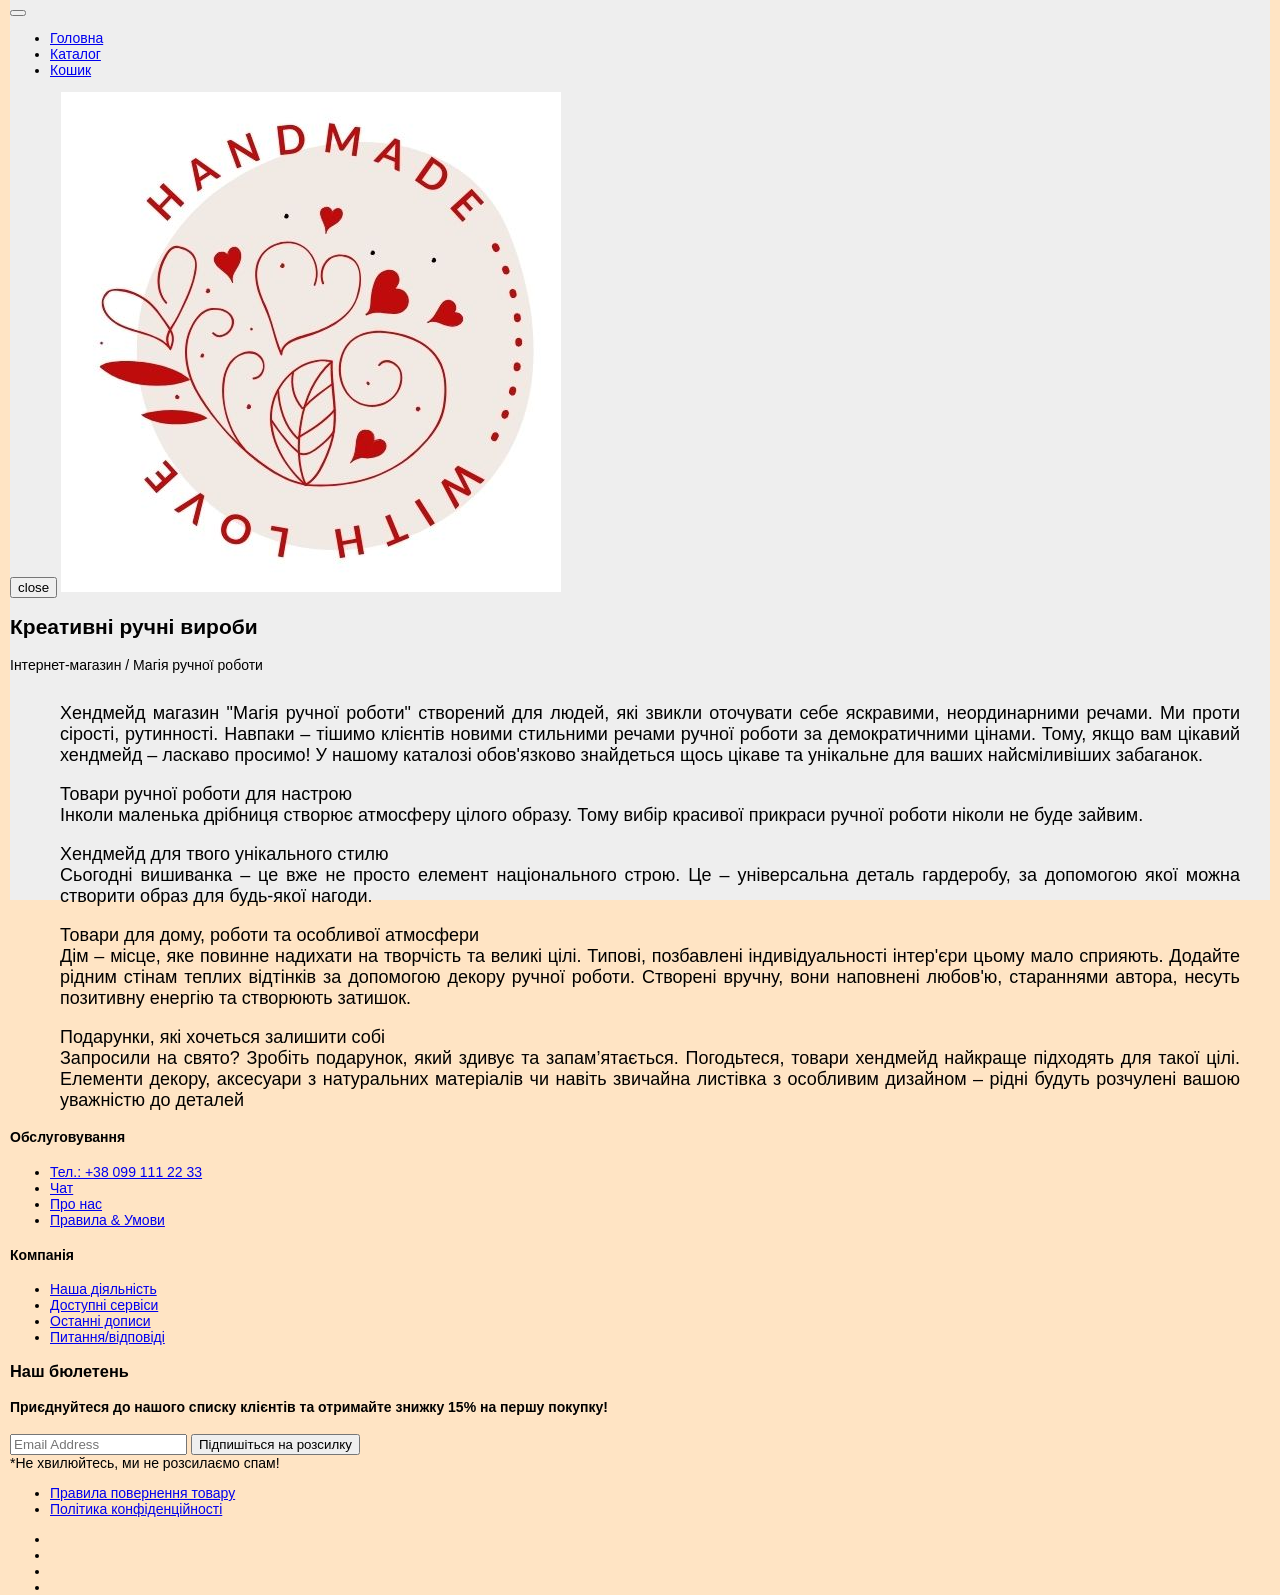
==== src/index.html @ 70498de3 "add new project handmade" ====
<!DOCTYPE html>
<html lang="en">

<head>
  <meta charset="UTF-8">
  <meta name="viewport" content="width=device-width, initial-scale=1.0">
  <link rel="shortcut icon" href="img/favicon.ico" type="image/x-icon">
  <meta http-equiv="X-UA-Compatible" content="ie=edge">
  <meta name="theme-color" content="#111111">
  <title>HandMade</title>
  <link rel="stylesheet" href="css/main.min.css">
  <link rel="shortcut icon" href="./img/handmade_logo.jpg" type="image/x-icon">

  <style>
     * {
      box-sizing: border-box;
    }

    html,
    body {
      max-width: 1260px;
      width: 100%;
      margin-inline: auto;
      padding: 0;
      position: relative;
      height: 100%;
      background-color: bisque;
    }

    body {
      background: #eee;
      font-family: Helvetica Neue, Helvetica, Arial, sans-serif;
      font-size: 14px;
      color: #000;
      margin: 0;
      padding: 0;
    }

    swiper-container {
      width: 100%;
      height: 100%;
    }

    swiper-slide {
      text-align: center;
      font-size: 18px;
      background: #fff;
      display: flex;
      justify-content: center;
      align-items: center;
    }

    swiper-slide img {
      display: block;
      width: 100%;
      height: 100%;
      object-fit: cover;
    }

    .text {
      margin-left: 50px;
      margin-right: 30px;
      margin-top: 30px;
      font-size: 18px;
      text-align: justify;
    }
  </style>
</head>

<body>
  <div class="site-container">
    <header class="header">
      <div class="container header__container">
        <button class="burger btn-reset header__burger">
          <span class="burger__line"></span>
        </button>
        <nav class="nav header__nav">
          <ul class="nav__list">
            <li class="nav__item"><a href="./index.html" class="main-link nav__link--current">Головна</a></li>
            <li class="nav__item"><a href="./catalog.html" class="main-link nav__link">Каталог</a></li>
            <li class="nav__item"><a href="./basket.html" class="main-link nav__link nav__link">Кошик</a></li>
          </ul>
          <button class="nav__close btn-reset">close</button>
          <a href="./index.html"><img class="logo-img" src="./img/handmade_logo.jpg" alt="logo" /></a>
        </nav>
    </header>


    <main class="main">

      <section class="hero">
        <div class="container hero__container">
          <div class="banner-slider">
            <div class="swiper-wrapper">
              <div class="swiper-slide">
                <div class="hero__content">
                  <h2 class="hero__title">Креативні ручні вироби</h2>
                  <p class="hero__descr">Інтернет-магазин / Магія ручної роботи</p>
                </div>
              </div>
            </div>
      </section>

      <section class="text">
        <p><span class="text__title">Хендмейд магазин "Магія ручної роботи"</span> створений для людей, які звикли оточувати себе яскравими, неординарними речами. Ми
          проти сірості, рутинності. Навпаки – тішимо клієнтів новими стильними речами ручної роботи за демократичними
          цінами. Тому, якщо вам цікавий хендмейд – ласкаво просимо! У нашому каталозі обов'язково знайдеться щось
          цікаве та унікальне для ваших найсміливіших забаганок.</p>
        <p><span class="text__title">Товари ручної роботи для настрою</span><br/>
          Інколи маленька дрібниця створює атмосферу цілого образу. Тому вибір красивої прикраси ручної роботи ніколи не
          буде зайвим.</p>
        <p><span class="text__title">Хендмейд для твого унікального стилю</span><br/>
          Сьогодні вишиванка – це вже не просто елемент національного строю. Це – універсальна деталь гардеробу, за
          допомогою якої можна створити образ для будь-якої нагоди.</p>
        <p><span class="text__title">Товари для дому, роботи та особливої атмосфери</span><br/>
          Дім – місце, яке повинне надихати на творчість та великі цілі. Типові, позбавлені індивідуальності інтер'єри
          цьому мало сприяють. Додайте рідним стінам теплих відтінків за допомогою декору ручної роботи. Створені
          вручну, вони наповнені любов'ю, стараннями автора, несуть позитивну енергію та створюють затишок.</p>
        <p><span class="text__title">Подарунки, які хочеться залишити собі</span><br/>
          Запросили на свято? Зробіть подарунок, який здивує та запам’ятається. Погодьтеся, товари хендмейд найкраще
          підходять для такої цілі. Елементи декору, аксесуари з натуральних матеріалів чи навіть звичайна листівка з
          особливим дизайном – рідні будуть розчулені вашою уважністю до деталей</p>
      </section>

      <section class="banners">
        <!-- <h2 class="visually-hidden">Banners</h2>
        <div class="container banners__container">
          <ul class="banners__list">
            <li class="banners__item">
              <article class="banners__article banners-article banners-article--midseason">
                <h3 class="banners-article__title">Письмове приладдя</h3>
                <a href="./catalog.html" class="main-link banners-article__link">Детальніше</a>
              </article>
            </li>
            <li class="banners__item">
              <article class="banners__article banners-article banners-article--summer">
                <h3 class="banners-article__title">Настільні приналежності</h3>
                <a href="./catalog.html" class="main-link banners-article__link">Детальніше</a>
              </article>
            </li>
            <li class="banners__item">
              <article class="banners__article banners-article banners-article--accs">
                <h3 class="banners-article__title">Офісна канцелярія</h3>
                <a href="./catalog.html" class="main-link banners-article__link">Детальніше</a>
              </article>
            </li>
          </ul>
        </div> -->
      </section>

    </main>

    <footer class="footer">
      <div class="container footer__container">
        <div class="footer__content">
          <div class="footer__top">
            <div class="footer__column">
              <h4 class="footer__title">Обслуговування</h4>
              <ul class="footer__list">
                <li class="footer__item"><a href="tel:+38099112233" class="footer__link">Тел.: +38 099 111 22 33</a>
                </li>
                <li class="footer__item"><a href="#" class="footer__link">Чат</a></li>
                <li class="footer__item"><a href="#" class="footer__link">Про нас</a></li>
                <li class="footer__item"><a href="#" class="footer__link">Правила & Умови</a></li>
              </ul>
            </div>
            <div class="footer__column">
              <h4 class="footer__title">Компанія</h4>
              <ul class="footer__list">
                <li class="footer__item"><a href="tel:+8665972742" class="footer__link">Наша діяльність</a></li>
                <li class="footer__item"><a href="#" class="footer__link">Доступні сервіси</a></li>
                <li class="footer__item"><a href="#" class="footer__link">Останні дописи</a></li>
                <li class="footer__item"><a href="#" class="footer__link">Питання/відповіді</a></li>
              </ul>
            </div>
            <div class="footer__column">
              <h3 class="footer__title">Наш бюлетень</h3>
              <form action="#" class="footer__form subscribe-form">
                <h4 class="subscribe-form__title">Приєднуйтеся до нашого списку клієнтів та отримайте знижку 15% на
                  першу покупку!</h4>
                <label class="subscribe-form__field">
                  <input type="email" required placeholder="Email Address">
                </label>
                <button class="subscribe-form__btn btn-reset" type="submit">Підпишіться на розсилку</button>
              </form>
              <span class="footer__text">*Не хвилюйтесь, ми не розсилаємо спам!</span>
            </div>
          </div>
          <div class="footer__bottom">
            <div class="footer__left">
              <ul class="footer__list footer__list--row">
                <li class="footer__item"><a href="#" class="footer__link footer__link--row">Правила повернення
                    товару</a></li>
                <li class="footer__item"><a href="#" class="footer__link footer__link--row">Політика
                    конфіденційності</a></li>
              </ul>
            </div>
            <div class="footer__right">
              <ul class="social footer__social">
                <li class="social__item"><a href="#" class="social__link social__link--tw"
                    aria-label="Go to twitter"></a></li>
                <li class="social__item"><a href="https://www.facebook.com/vntu.official/"
                    class="social__link social__link--fb" aria-label="Go to facebook"></a></li>
                <li class="social__item"><a href="#" class="social__link social__link--in"
                    aria-label="Go to instagram"></a></li>
                <li class="social__item"><a href="#" class="social__link social__link--pin"
                    aria-label="Go to pinterest"></a></li>
              </ul>
            </div>
          </div>
        </div>
      </div>
    </footer>

  </div>

  <script src="js/main.js"></script>
</body>

</html>
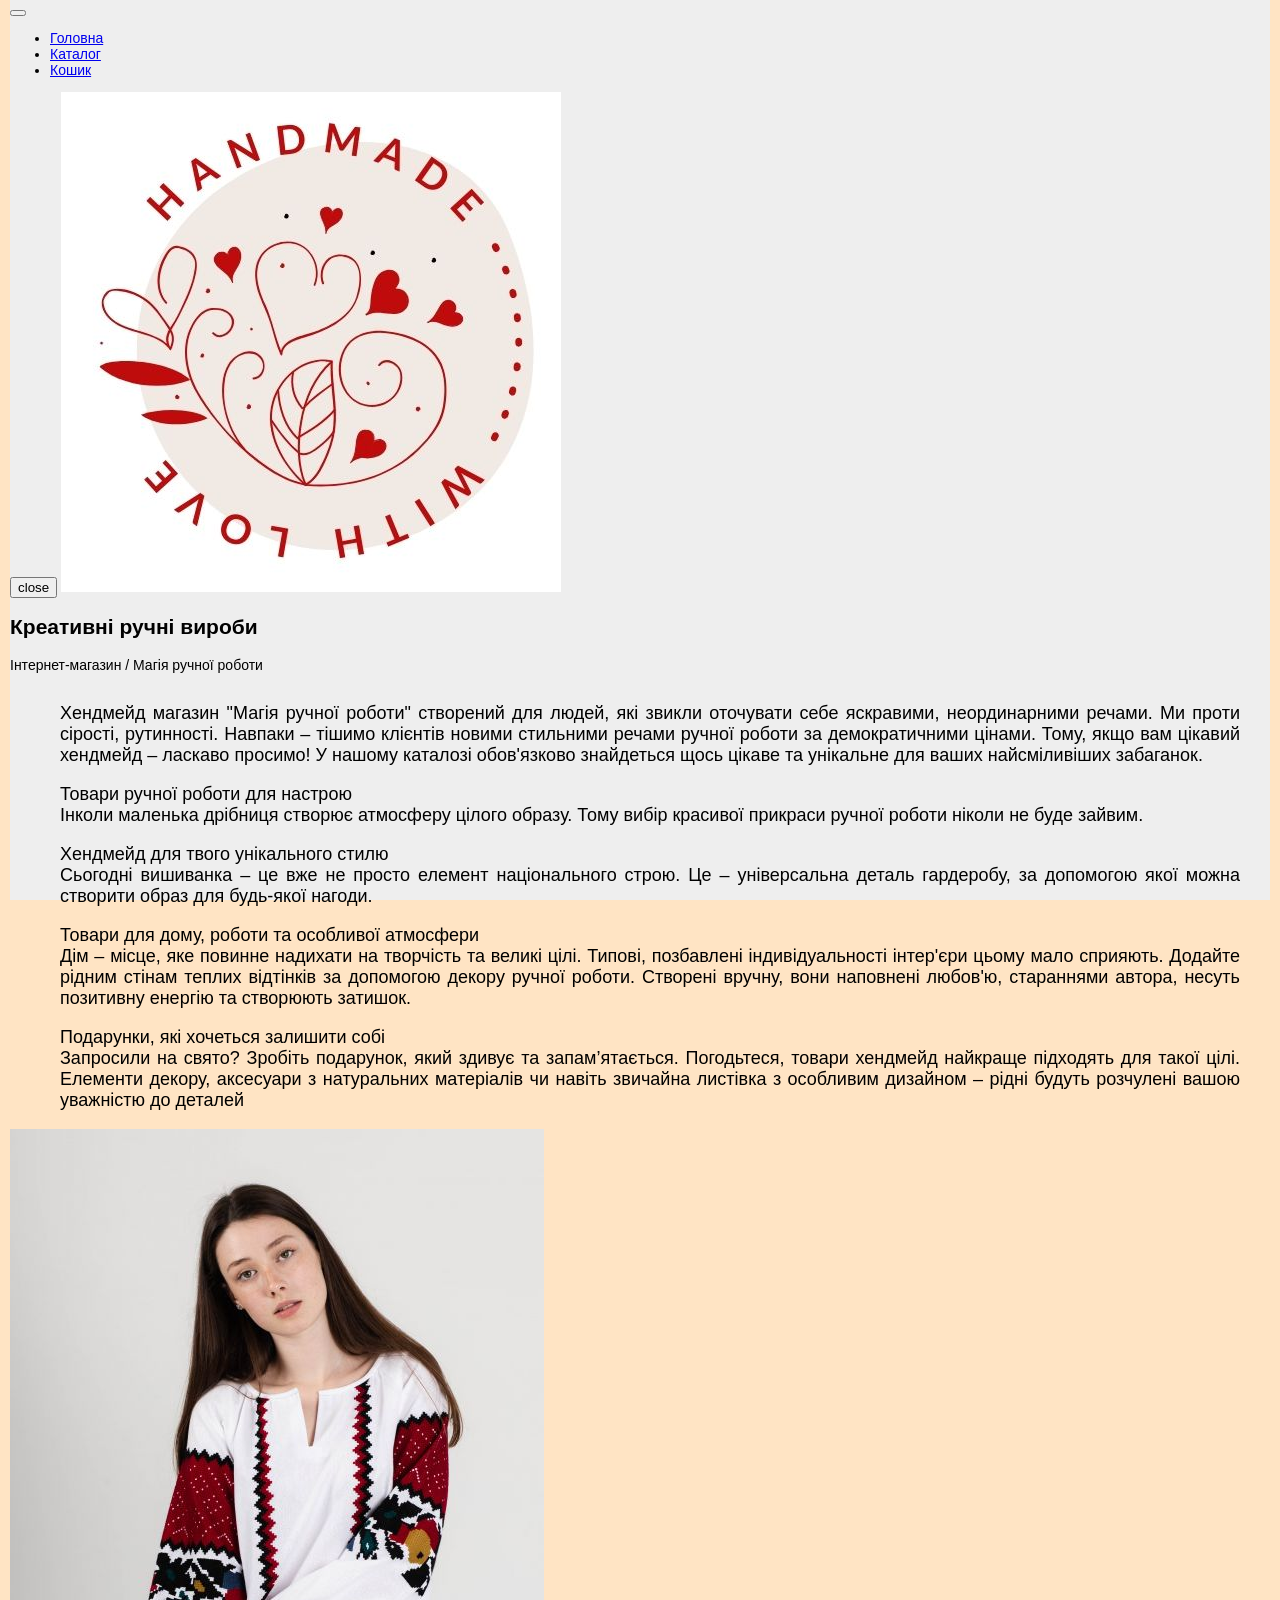
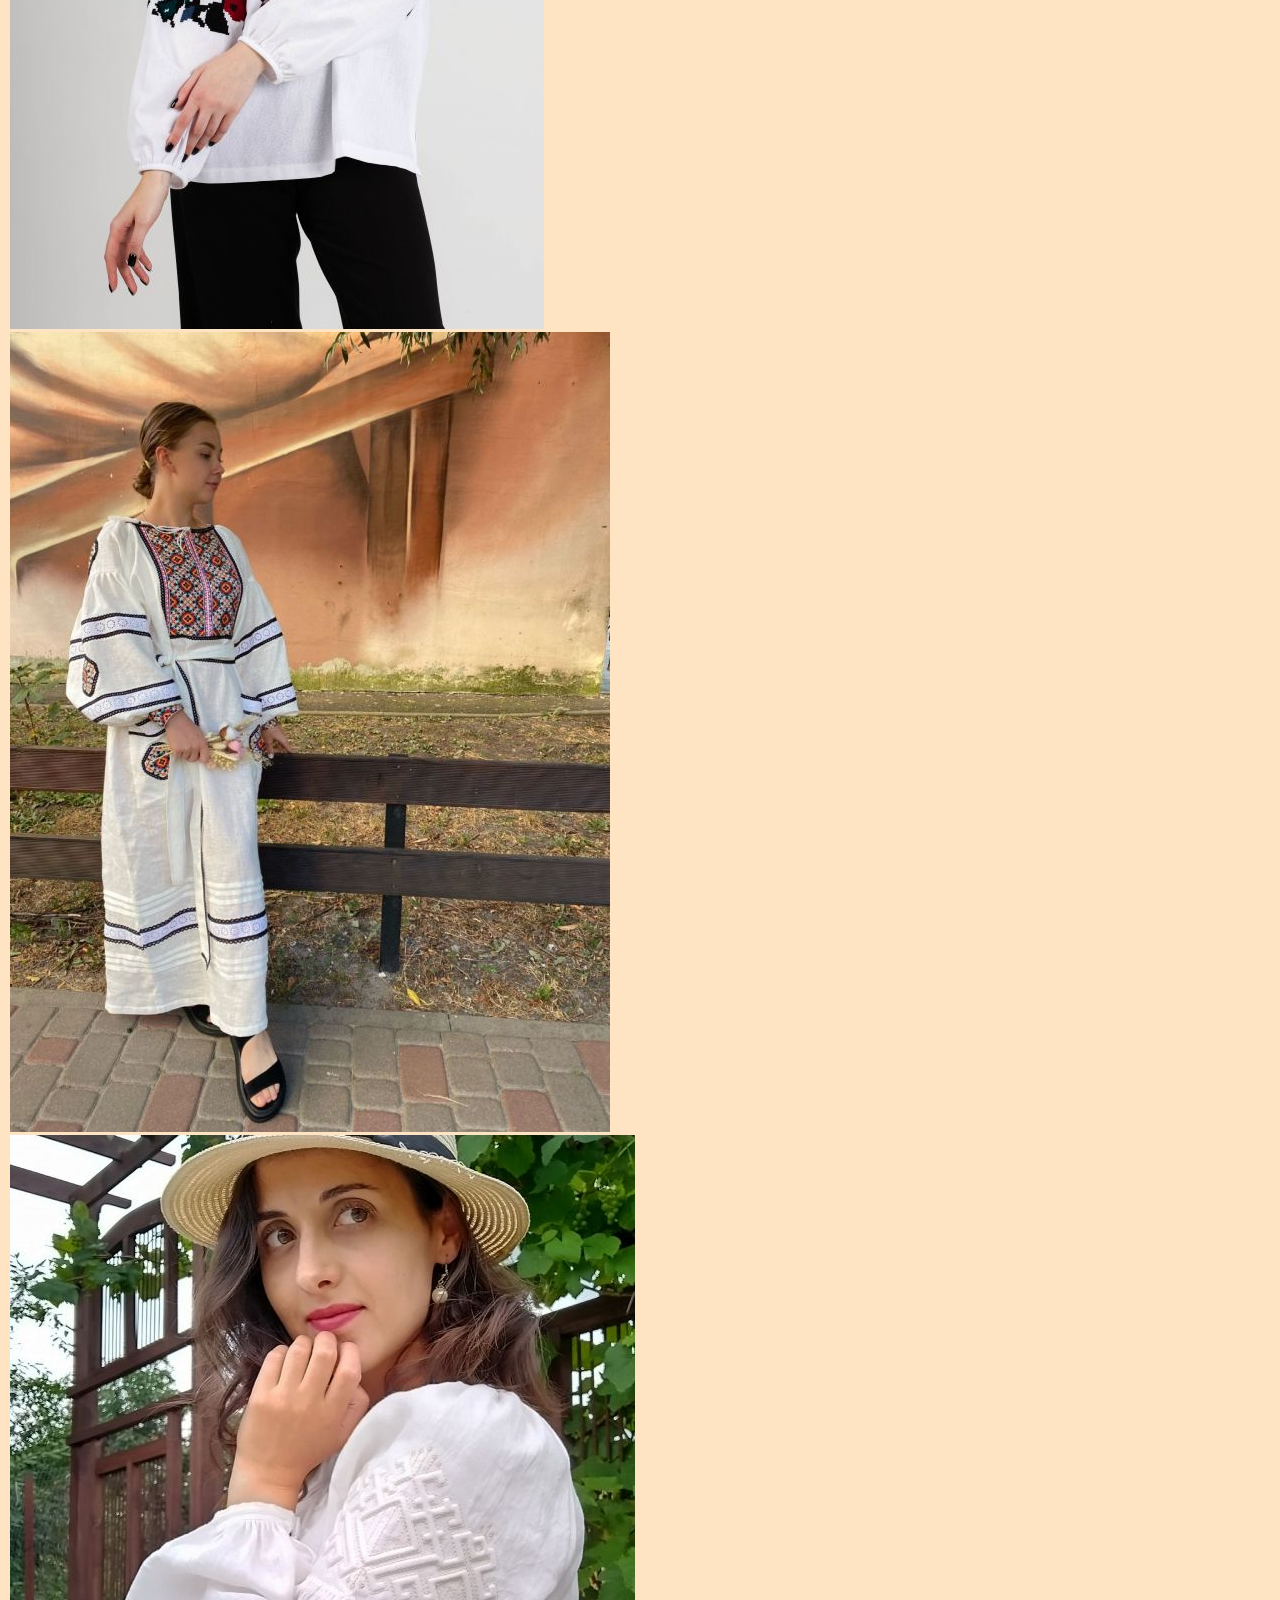
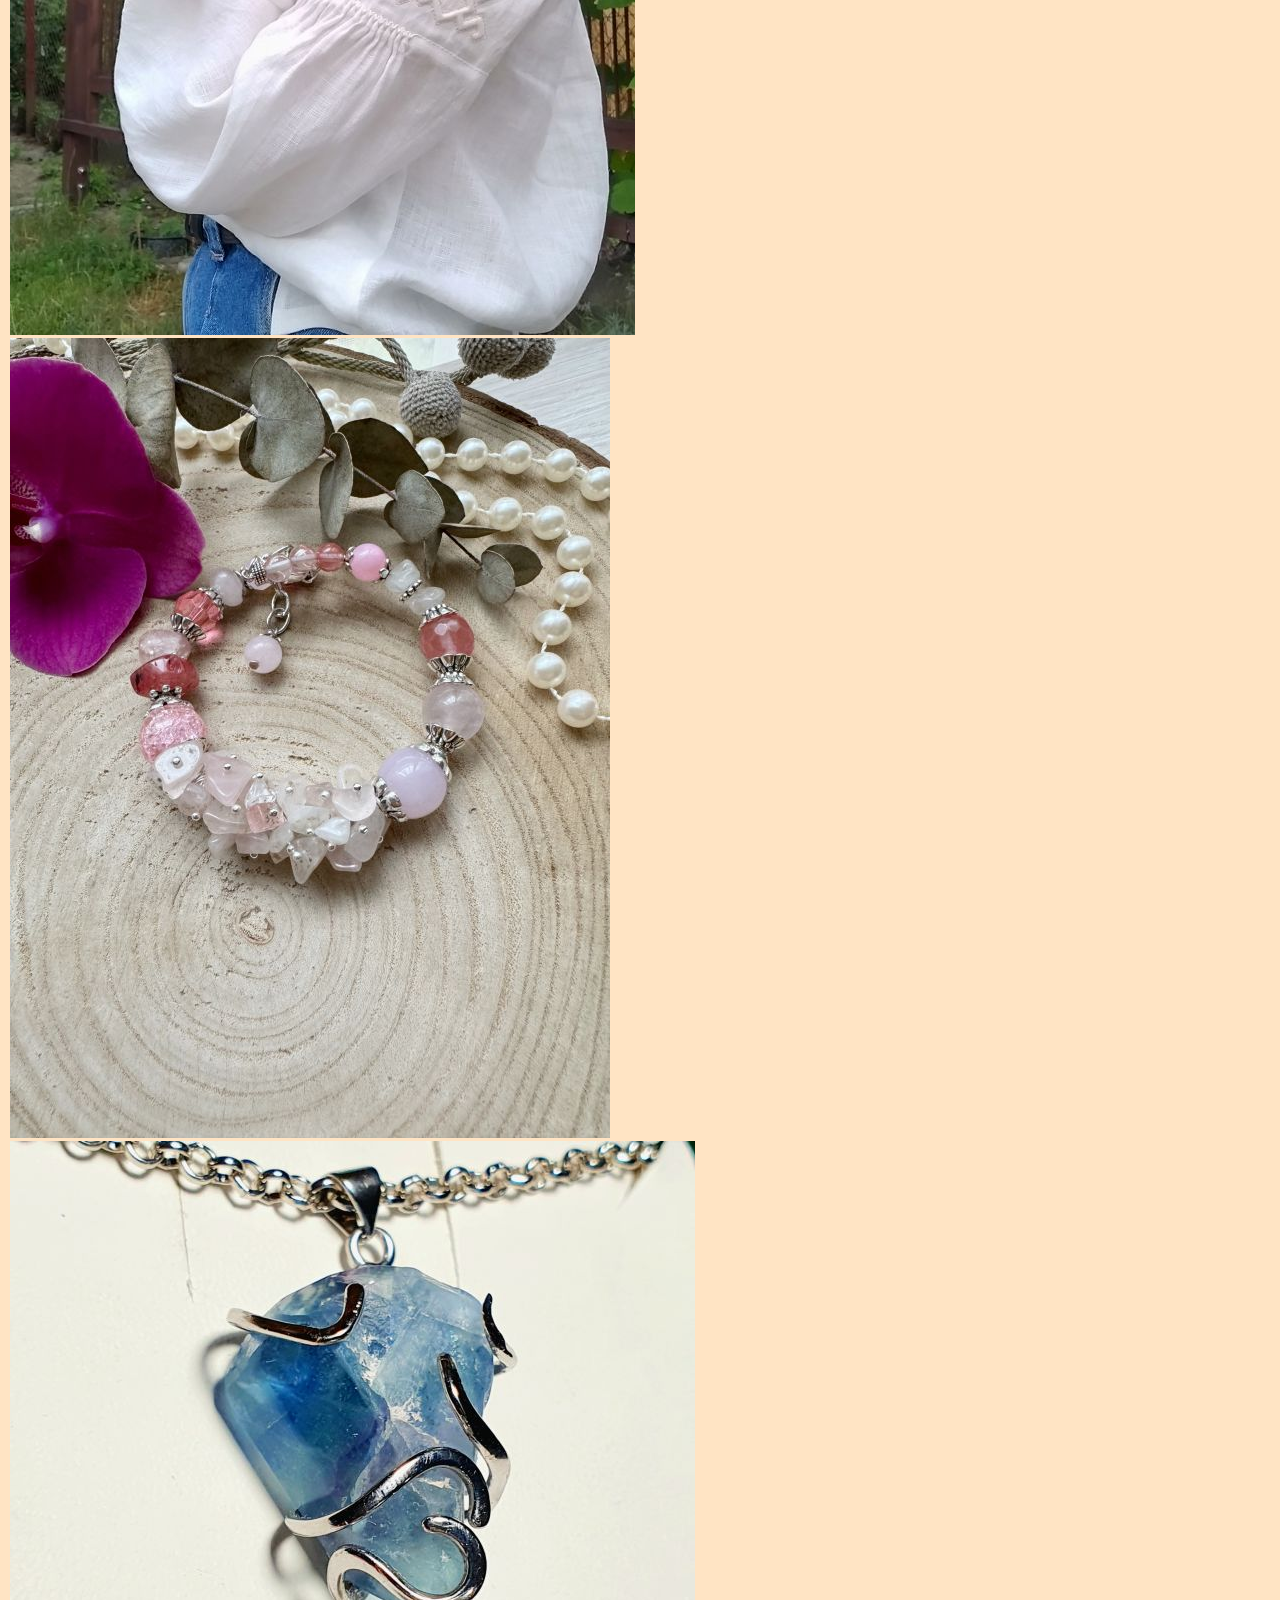
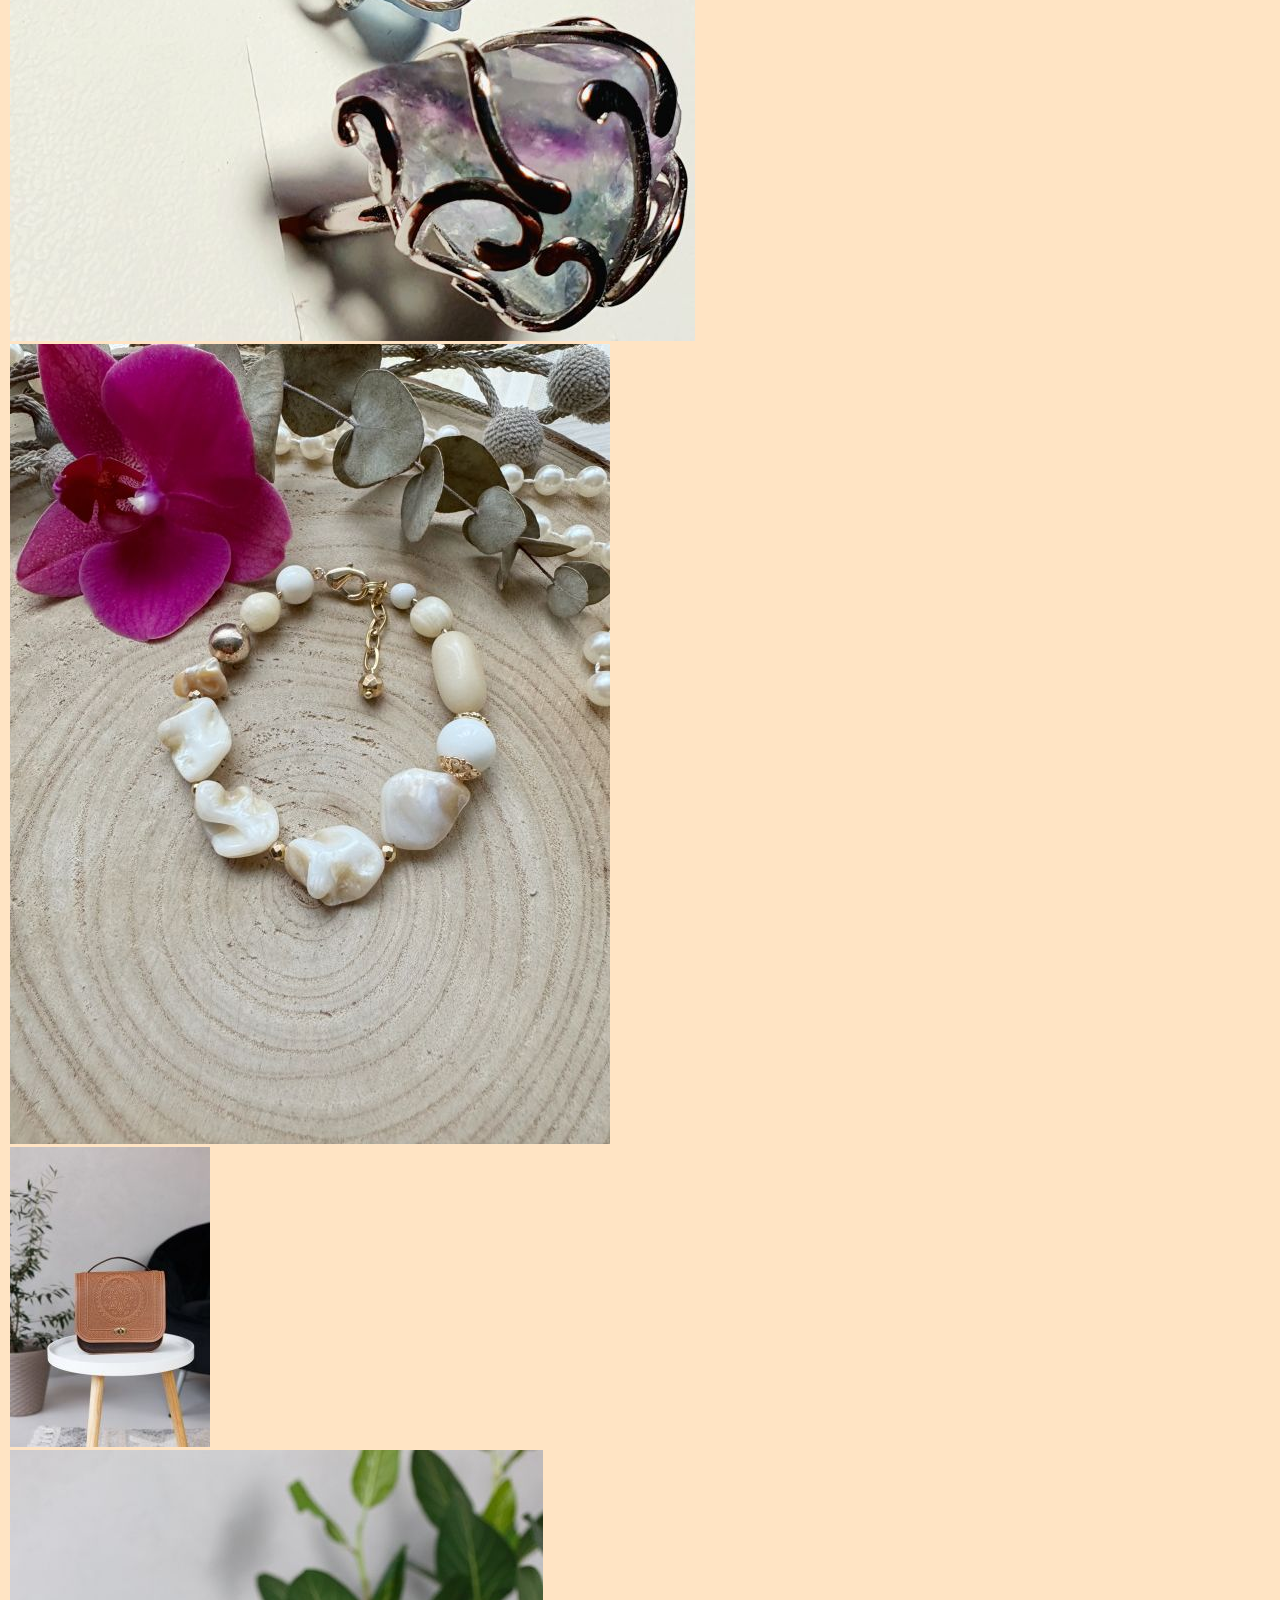
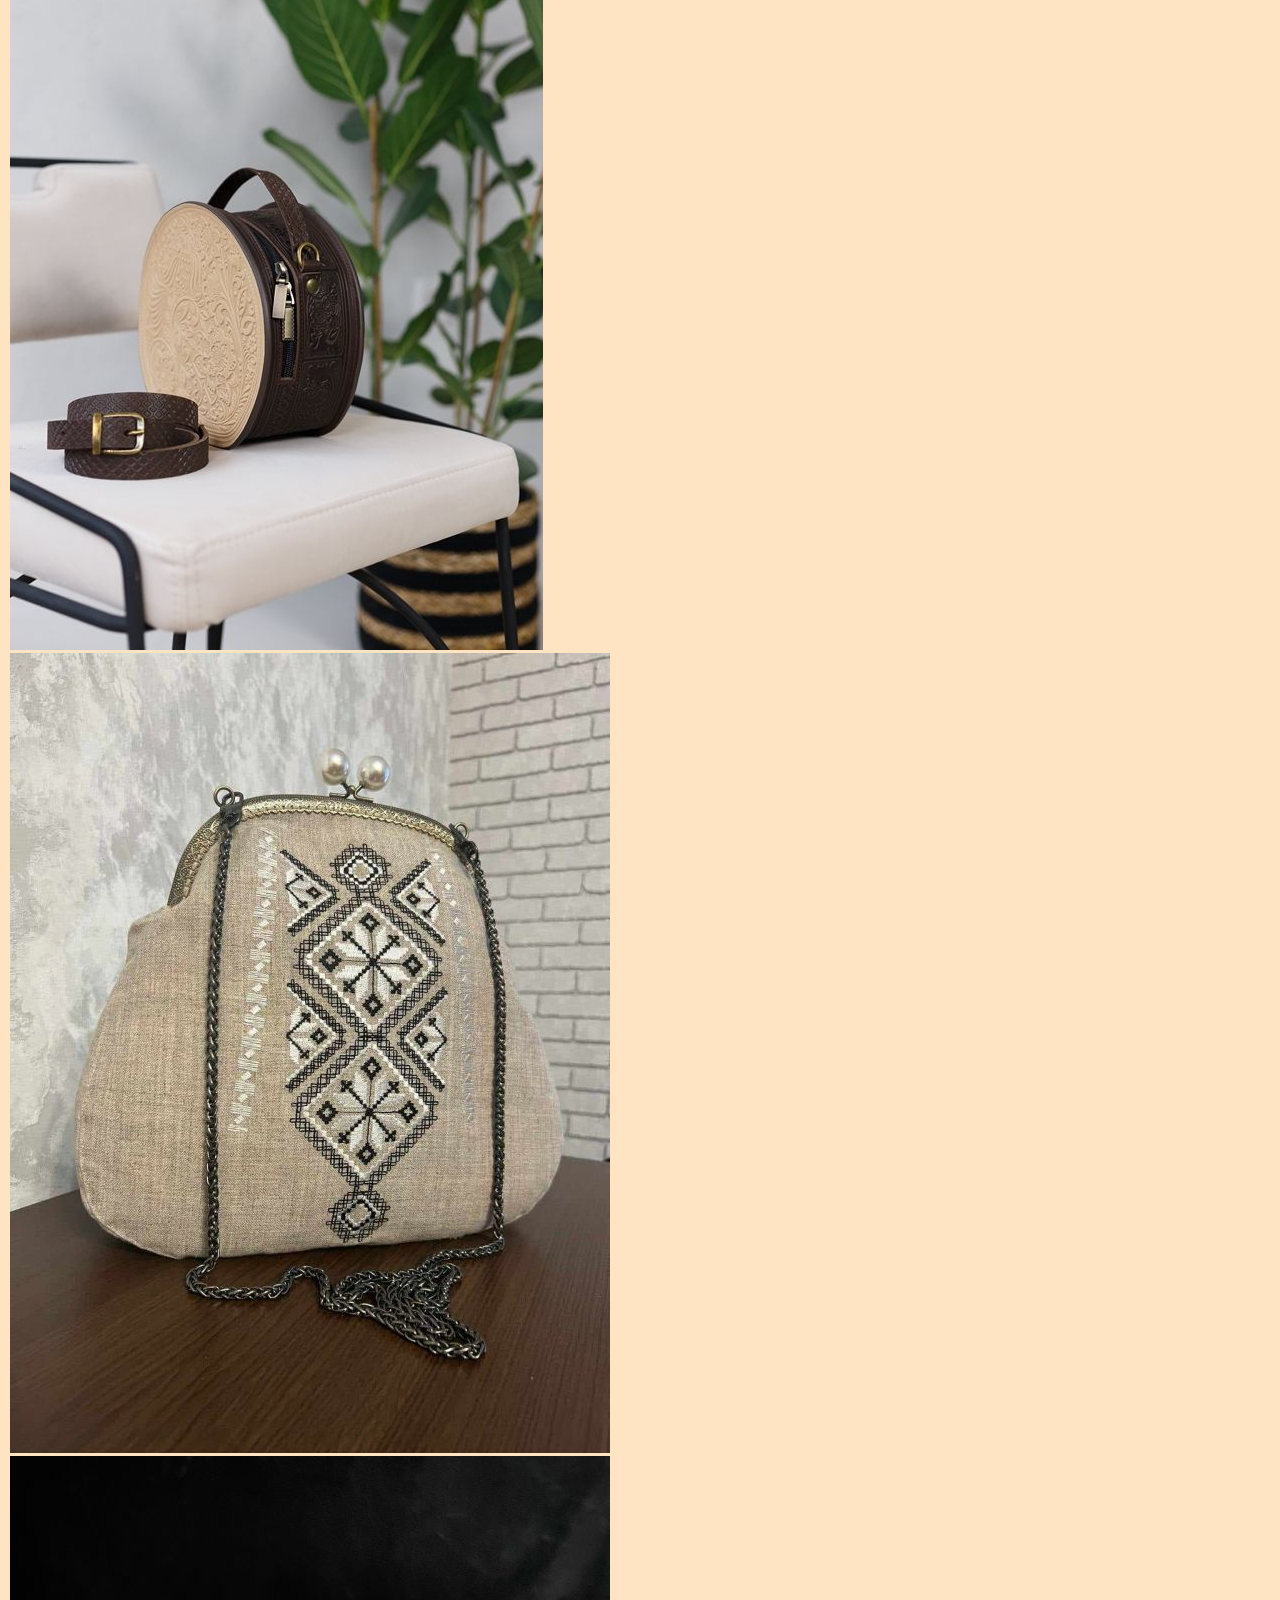
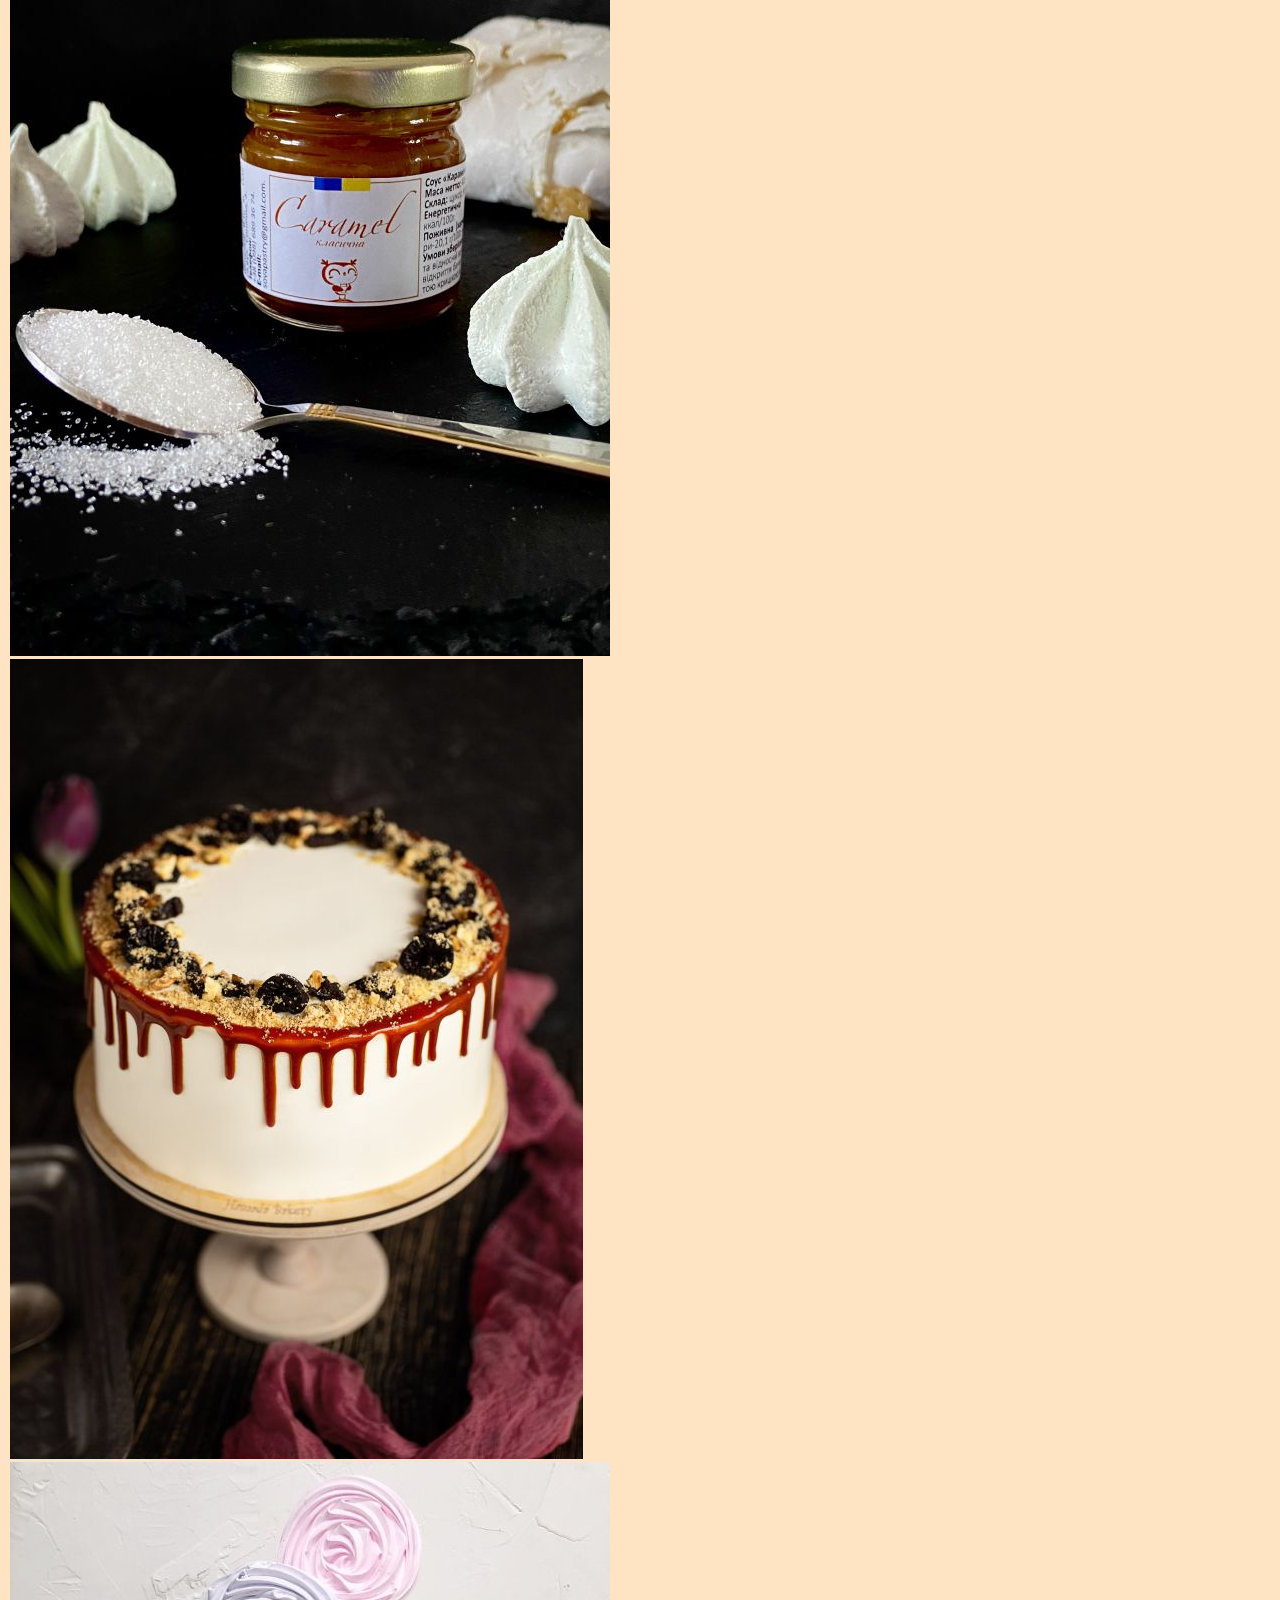
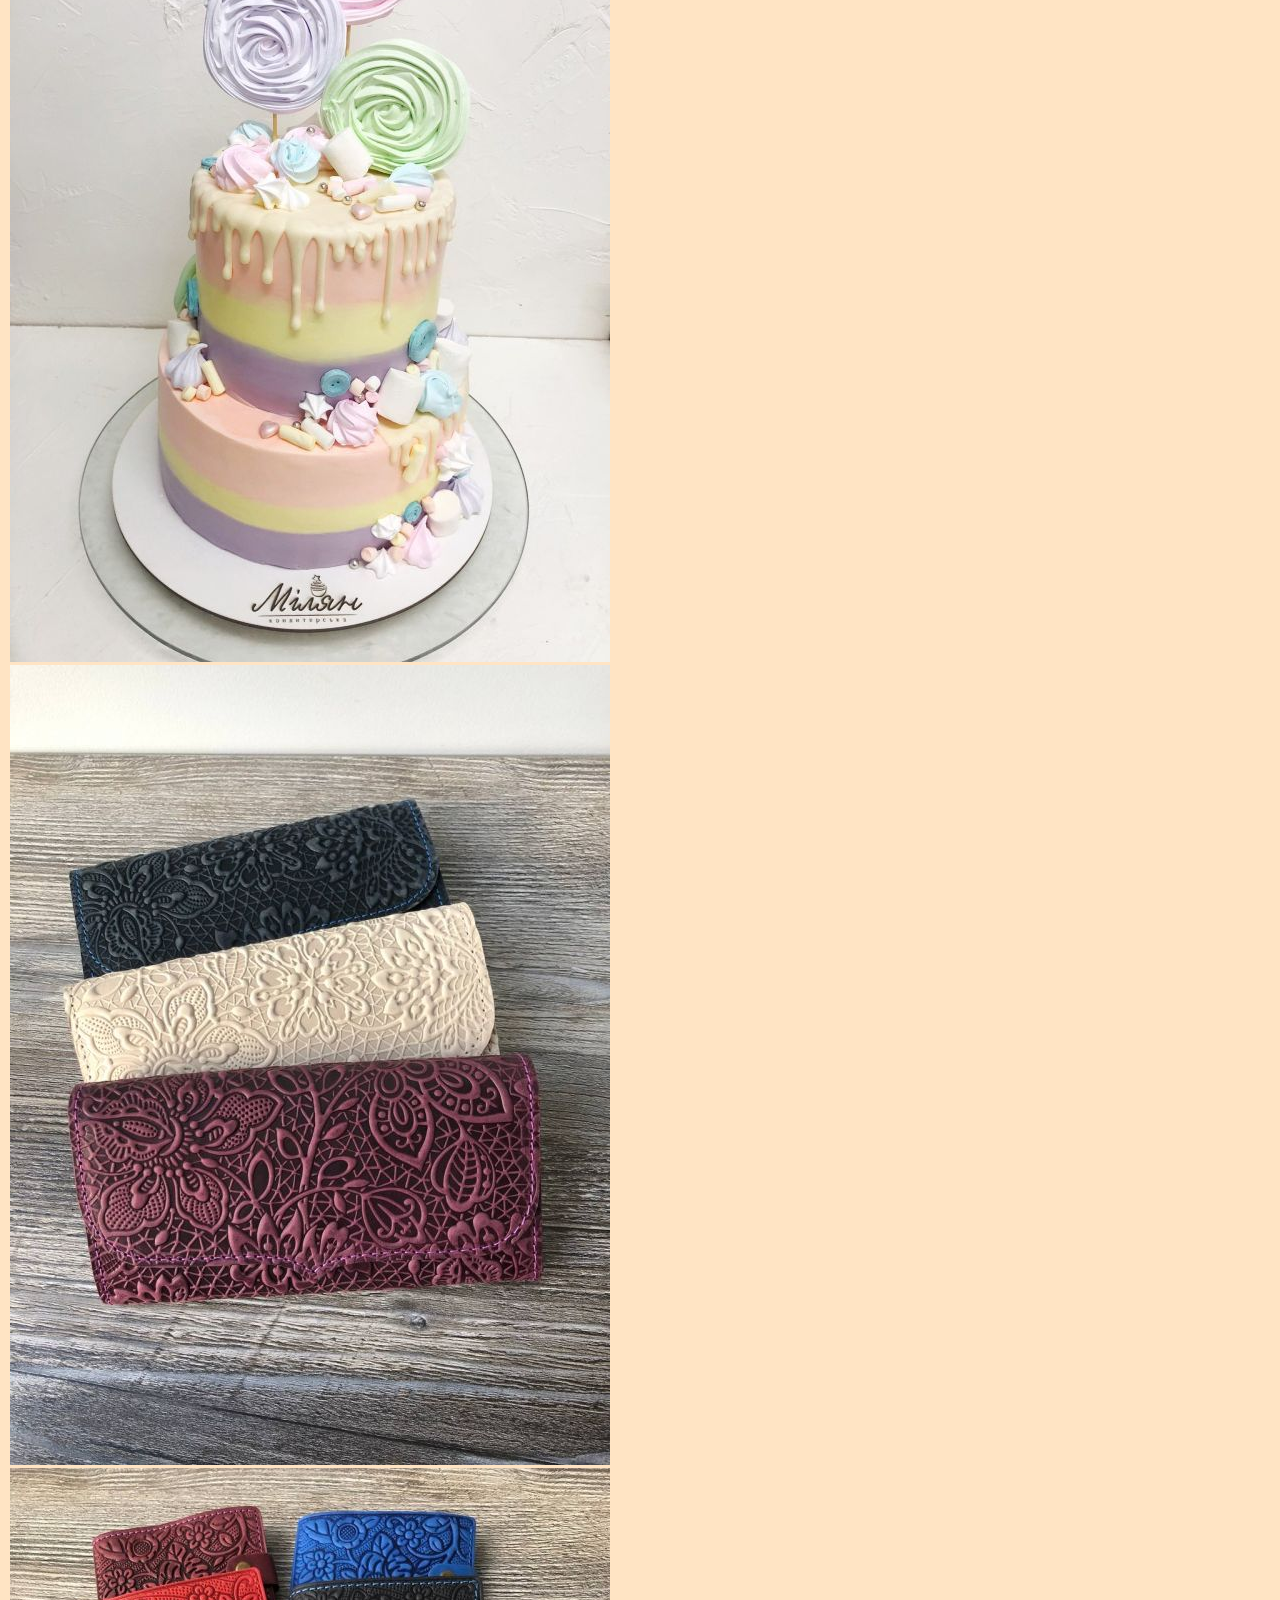
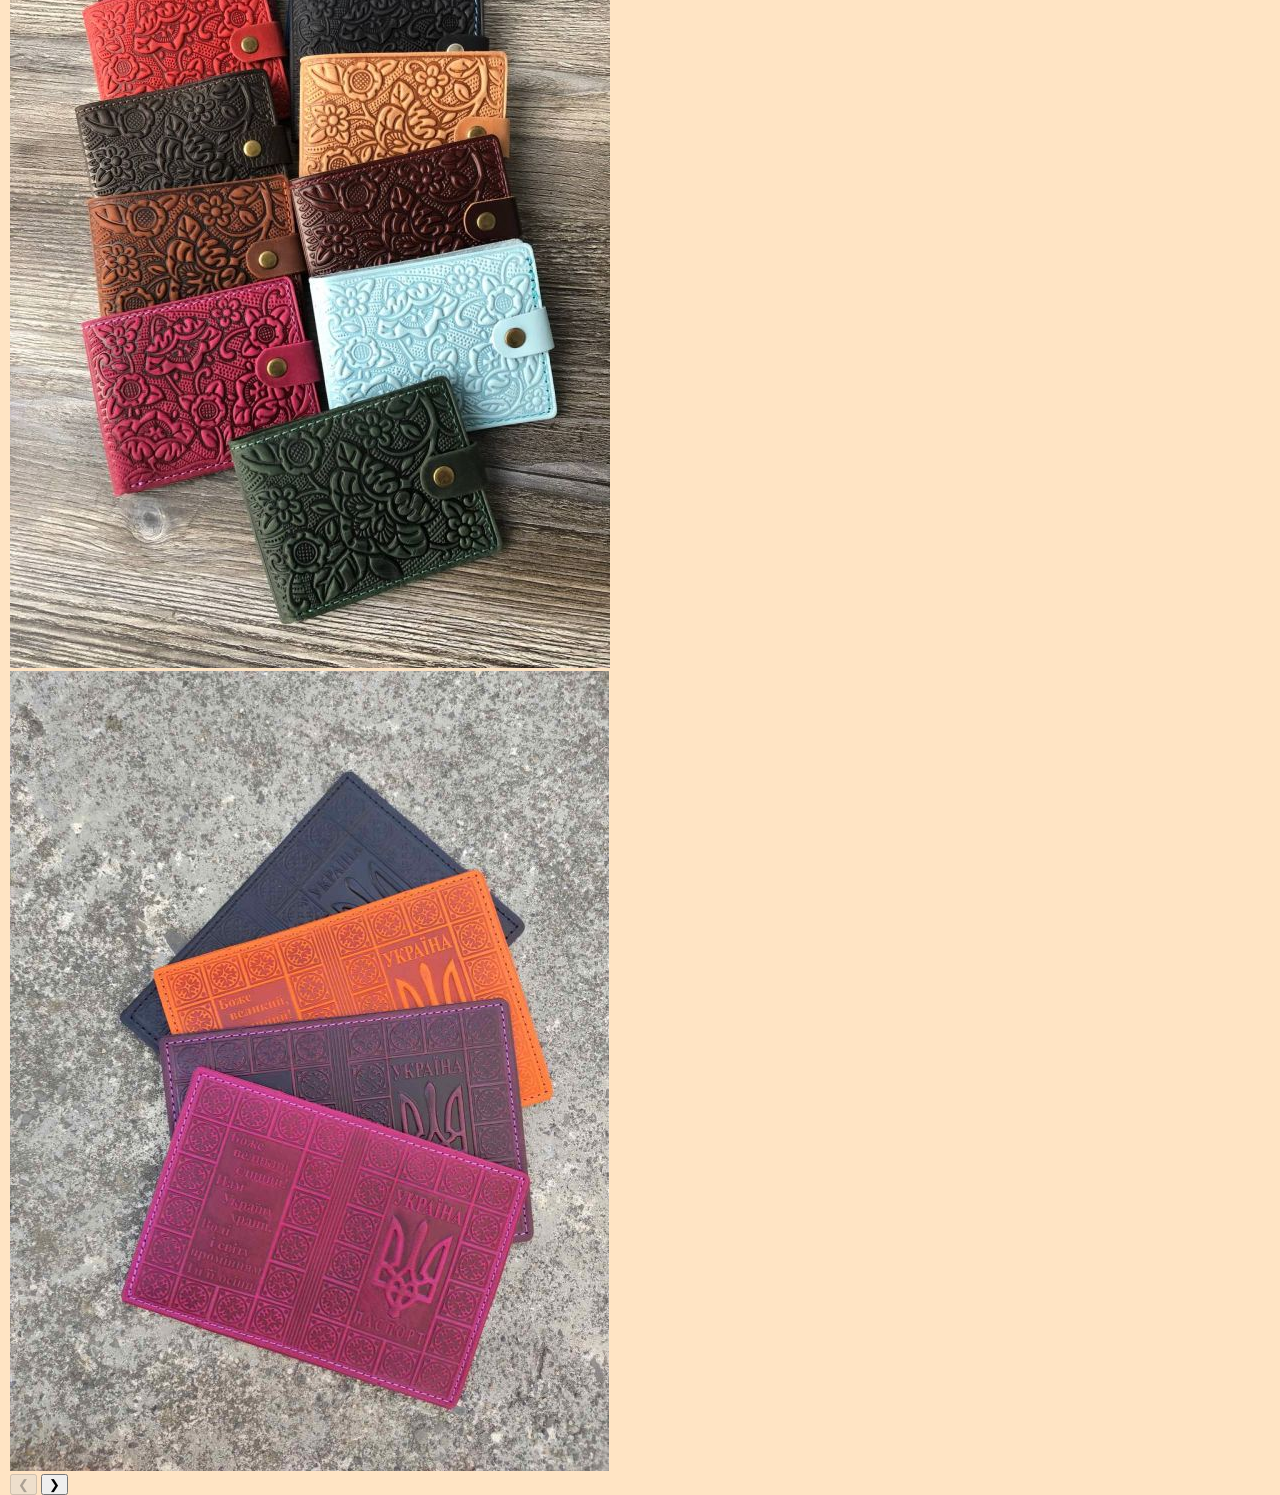
==== commit 2b1026a7: "add slider" ====
--- a/src/index.html
+++ b/src/index.html
@@ -12,7 +12,7 @@
   <link rel="shortcut icon" href="./img/handmade_logo.jpg" type="image/x-icon">
 
   <style>
-     * {
+    * {
       box-sizing: border-box;
     }
 
@@ -102,27 +102,50 @@
       </section>
 
       <section class="text">
-        <p><span class="text__title">Хендмейд магазин "Магія ручної роботи"</span> створений для людей, які звикли оточувати себе яскравими, неординарними речами. Ми
+        <p><span class="text__title">Хендмейд магазин "Магія ручної роботи"</span> створений для людей, які звикли
+          оточувати себе яскравими, неординарними речами. Ми
           проти сірості, рутинності. Навпаки – тішимо клієнтів новими стильними речами ручної роботи за демократичними
           цінами. Тому, якщо вам цікавий хендмейд – ласкаво просимо! У нашому каталозі обов'язково знайдеться щось
           цікаве та унікальне для ваших найсміливіших забаганок.</p>
-        <p><span class="text__title">Товари ручної роботи для настрою</span><br/>
+        <p><span class="text__title">Товари ручної роботи для настрою</span><br />
           Інколи маленька дрібниця створює атмосферу цілого образу. Тому вибір красивої прикраси ручної роботи ніколи не
           буде зайвим.</p>
-        <p><span class="text__title">Хендмейд для твого унікального стилю</span><br/>
+        <p><span class="text__title">Хендмейд для твого унікального стилю</span><br />
           Сьогодні вишиванка – це вже не просто елемент національного строю. Це – універсальна деталь гардеробу, за
           допомогою якої можна створити образ для будь-якої нагоди.</p>
-        <p><span class="text__title">Товари для дому, роботи та особливої атмосфери</span><br/>
+        <p><span class="text__title">Товари для дому, роботи та особливої атмосфери</span><br />
           Дім – місце, яке повинне надихати на творчість та великі цілі. Типові, позбавлені індивідуальності інтер'єри
           цьому мало сприяють. Додайте рідним стінам теплих відтінків за допомогою декору ручної роботи. Створені
           вручну, вони наповнені любов'ю, стараннями автора, несуть позитивну енергію та створюють затишок.</p>
-        <p><span class="text__title">Подарунки, які хочеться залишити собі</span><br/>
+        <p><span class="text__title">Подарунки, які хочеться залишити собі</span><br />
           Запросили на свято? Зробіть подарунок, який здивує та запам’ятається. Погодьтеся, товари хендмейд найкраще
           підходять для такої цілі. Елементи декору, аксесуари з натуральних матеріалів чи навіть звичайна листівка з
           особливим дизайном – рідні будуть розчулені вашою уважністю до деталей</p>
       </section>
 
       <section class="banners">
+        <div class="carousel">
+          <div class="carousel-container">
+            <div class="carousel-item"><img class="carousel-img" src="./img/handmade_slide1.jpg" alt="Slide 1"></div>
+            <div class="carousel-item"><img class="carousel-img" src="./img/handmade_slide2.jpg" alt="Slide 2"></div>
+            <div class="carousel-item"><img class="carousel-img" src="./img/handmade_slide3.jpg" alt="Slide 3"></div>
+            <div class="carousel-item"><img class="carousel-img" src="./img/handmade_slide4.jpg" alt="Slide 4"></div>
+            <div class="carousel-item"><img class="carousel-img" src="./img/handmade_slide5.jpg" alt="Slide 5"></div>
+            <div class="carousel-item"><img class="carousel-img" src="./img/handmade_slide6.jpg" alt="Slide 6"></div>
+            <div class="carousel-item"><img class="carousel-img" src="./img/handmade_slide7.jpg" alt="Slide 7"></div>
+            <div class="carousel-item"><img class="carousel-img" src="./img/handmade_slide8.jpg" alt="Slide 8"></div>
+            <div class="carousel-item"><img class="carousel-img" src="./img/handmade_slide9.jpg" alt="Slide 9"></div>
+            <div class="carousel-item"><img class="carousel-img" src="./img/handmade_slide10.jpg" alt="Slide 10"></div>
+            <div class="carousel-item"><img class="carousel-img" src="./img/handmade_slide11.jpg" alt="Slide 11"></div>
+            <div class="carousel-item"><img class="carousel-img" src="./img/handmade_slide12.jpg" alt="Slide 12"></div>
+            <div class="carousel-item"><img class="carousel-img" src="./img/handmade_slide13.jpg" alt="Slide 13"></div>
+            <div class="carousel-item"><img class="carousel-img" src="./img/handmade_slide14.jpg" alt="Slide 14"></div>
+            <div class="carousel-item"><img class="carousel-img" src="./img/handmade_slide15.jpg" alt="Slide 15"></div>
+          </div>
+          <!-- <div class="carousel-dots"></div> -->
+          <button class="carousel-prev">❮</button>
+          <button class="carousel-next">❯</button>
+        </div>
         <!-- <h2 class="visually-hidden">Banners</h2>
         <div class="container banners__container">
           <ul class="banners__list">
@@ -150,7 +173,7 @@
 
     </main>
 
-    <footer class="footer">
+    <!-- <footer class="footer">
       <div class="container footer__container">
         <div class="footer__content">
           <div class="footer__top">
@@ -210,11 +233,50 @@
           </div>
         </div>
       </div>
-    </footer>
+    </footer> -->
 
   </div>
 
-  <script src="js/main.js"></script>
+  <script>
+    let currentIndex = 0;
+    const items = document.querySelectorAll('.carousel-item');
+    const totalItems = items.length;
+    const container = document.querySelector('.carousel-container');
+
+    function showSlide(index) {
+        if (index < 0) {
+            currentIndex = totalItems - 3;
+        } else if (index >= totalItems - 2) {
+            currentIndex = 0;
+        } else {
+            currentIndex = index;
+        }
+
+        const newTransformValue = -currentIndex * (100 / 5) + '%';
+        container.style.transform = 'translateX(' + newTransformValue + ')';
+        updateButtons();
+    }
+
+    function nextSlide() {
+        showSlide(currentIndex + 1);
+    }
+
+    function prevSlide() {
+        showSlide(currentIndex - 1);
+    }
+
+    function updateButtons() {
+        document.querySelector('.carousel-prev').disabled = currentIndex === 0;
+        document.querySelector('.carousel-next').disabled = currentIndex >= totalItems - 11;
+    }
+
+    document.querySelector('.carousel-prev').addEventListener('click', prevSlide);
+    document.querySelector('.carousel-next').addEventListener('click', nextSlide);
+
+    updateButtons();
+  </script>
+
+
 </body>
 
 </html>
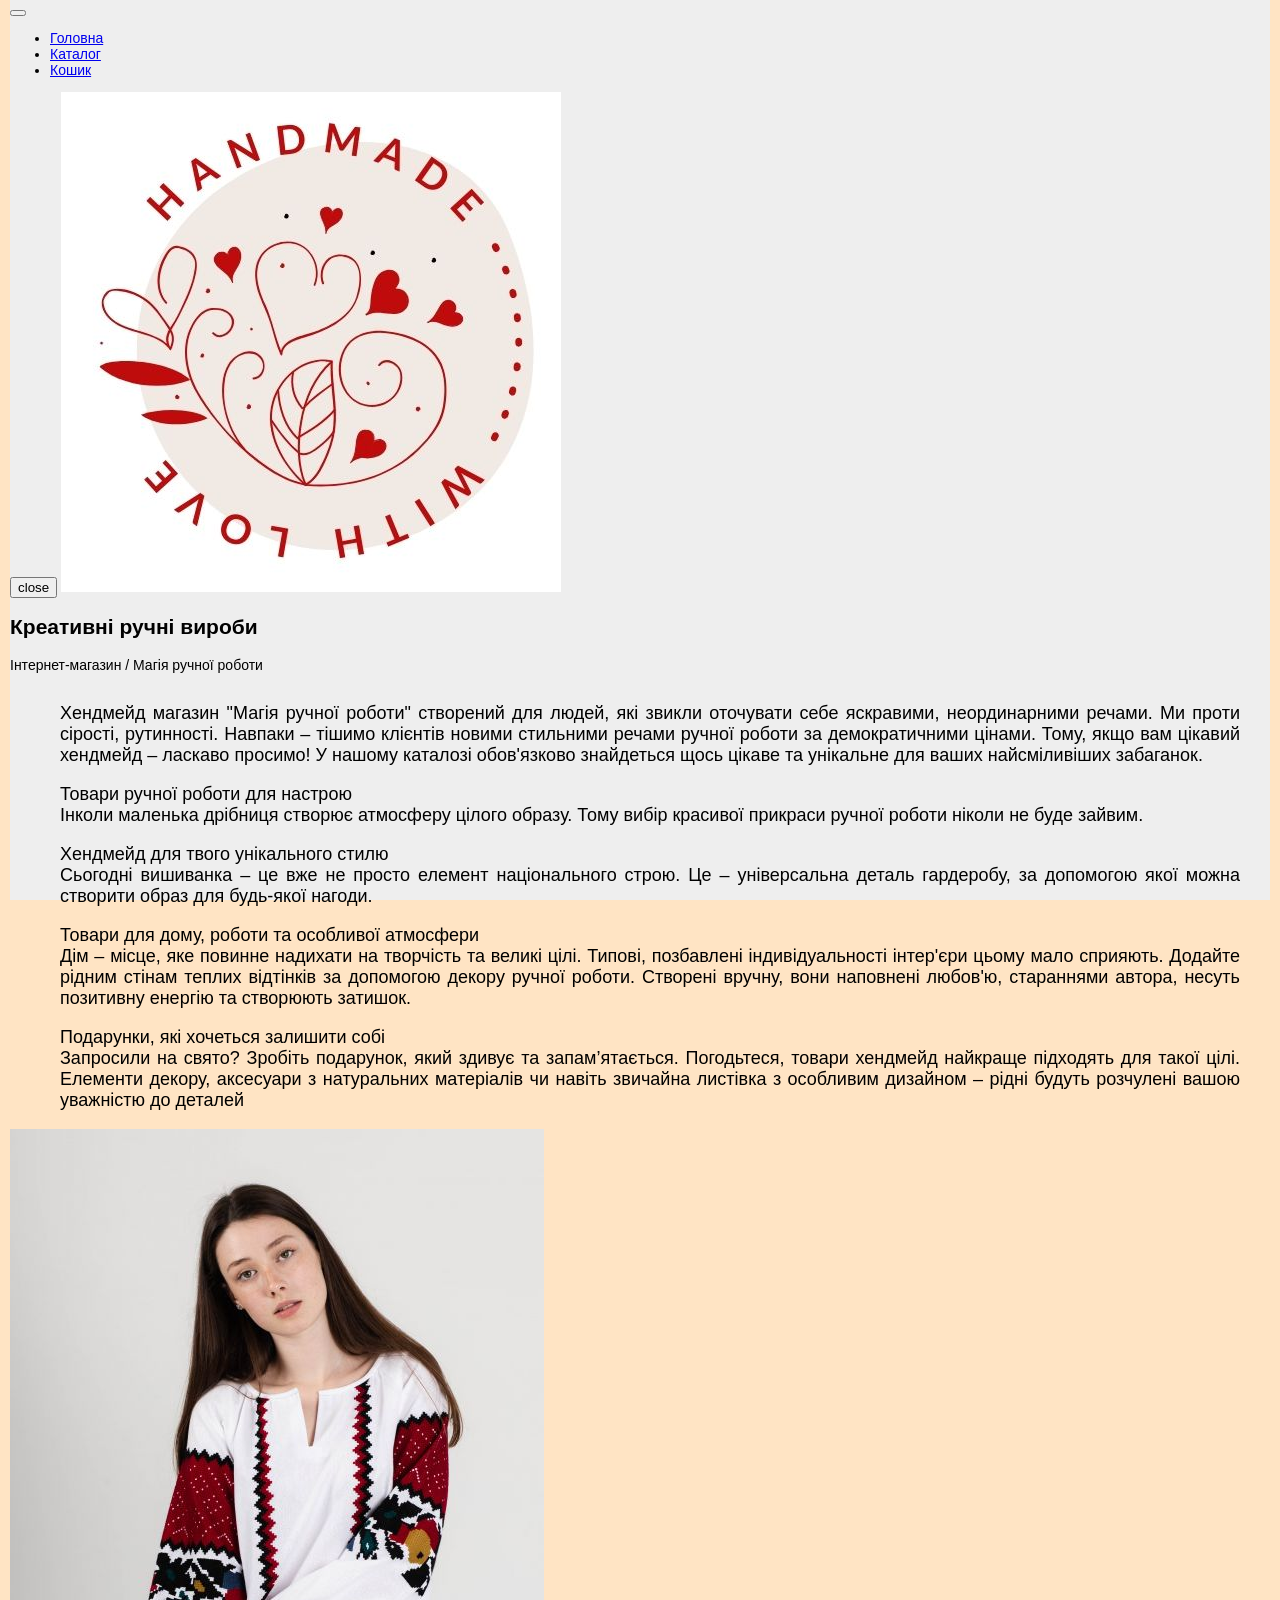
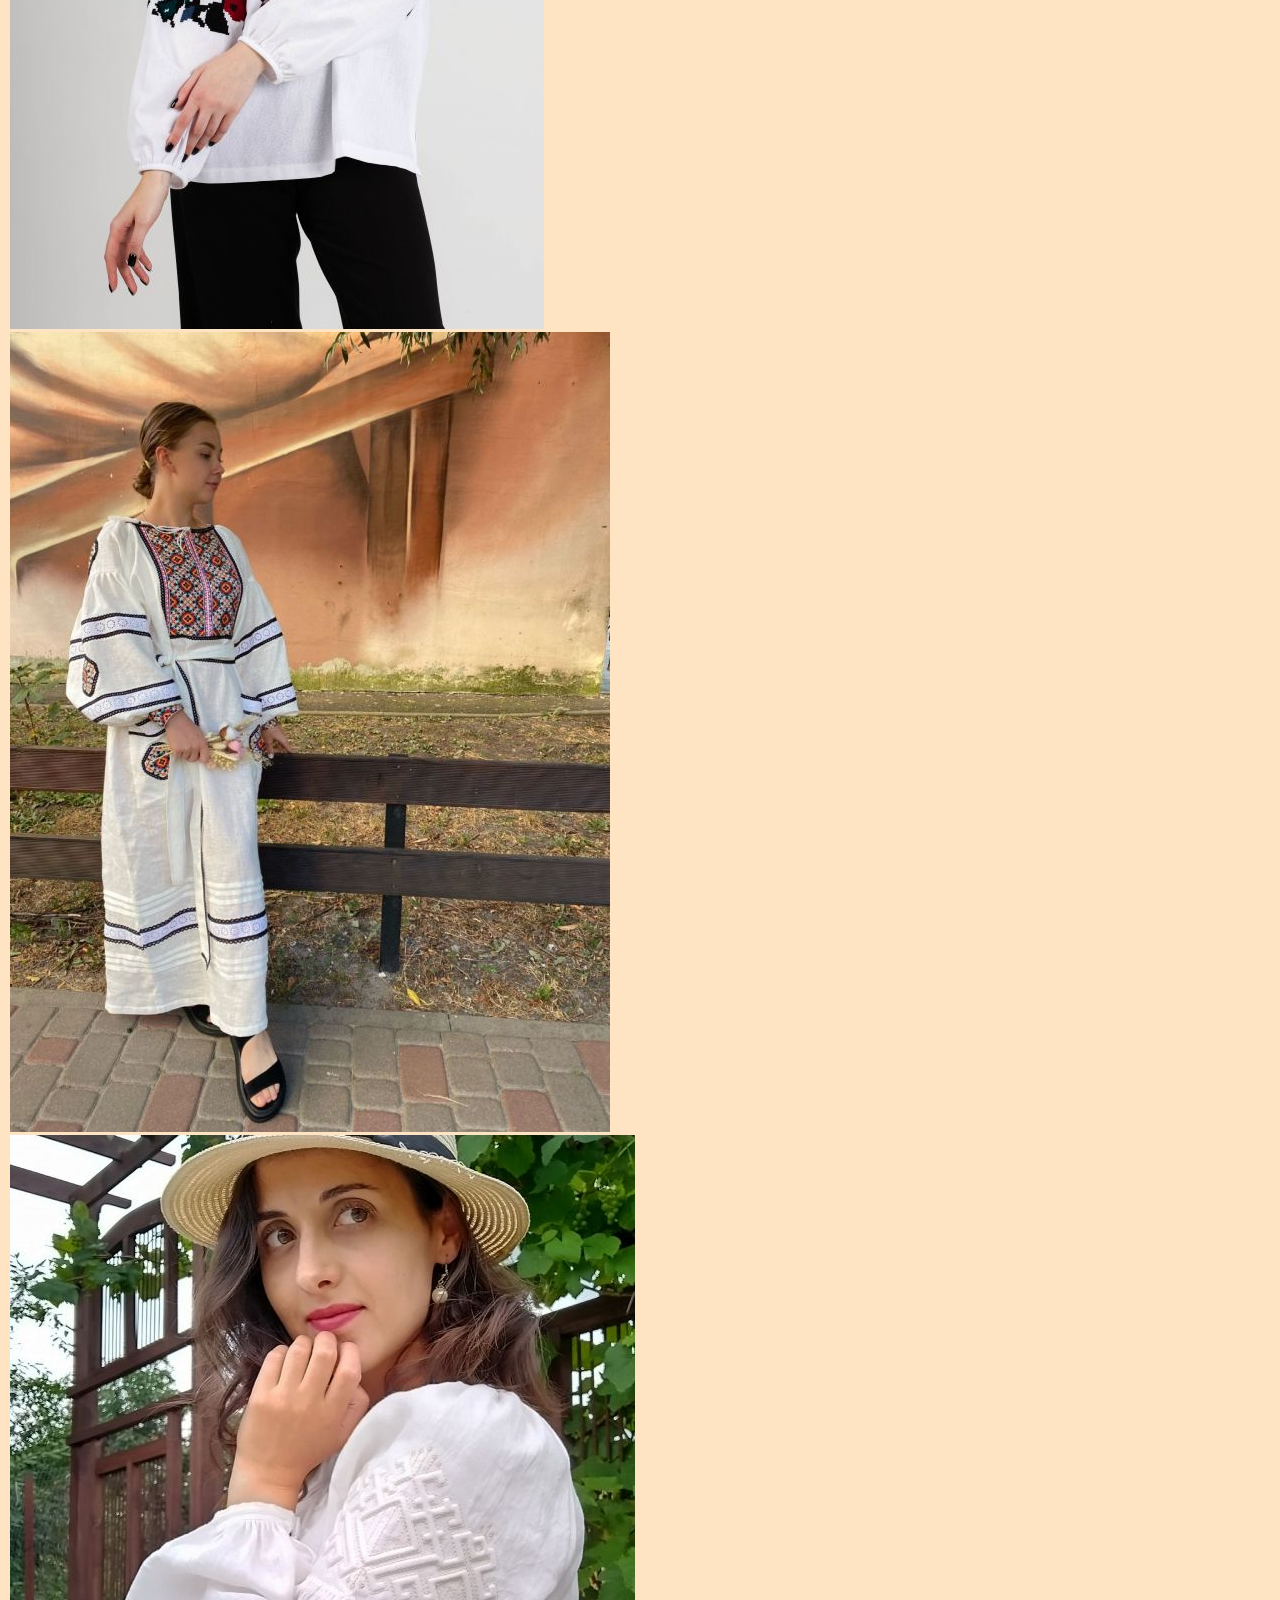
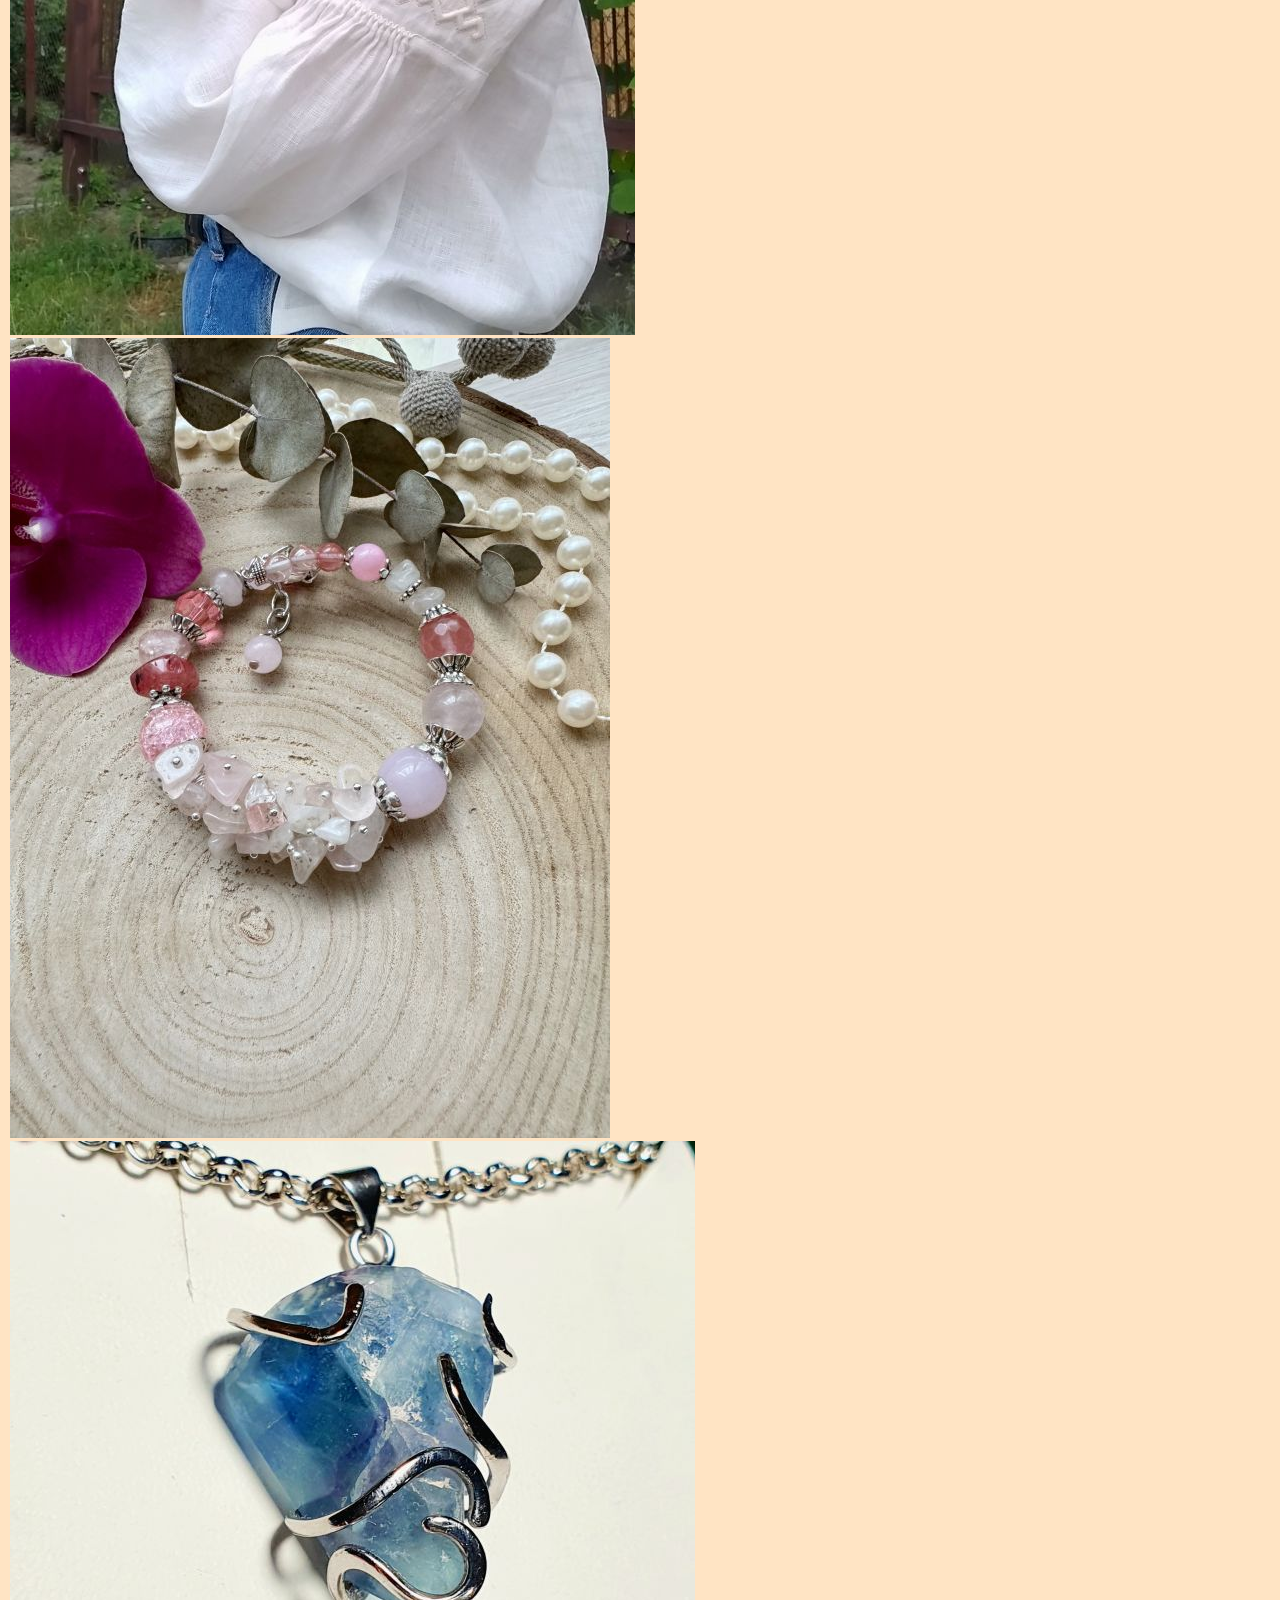
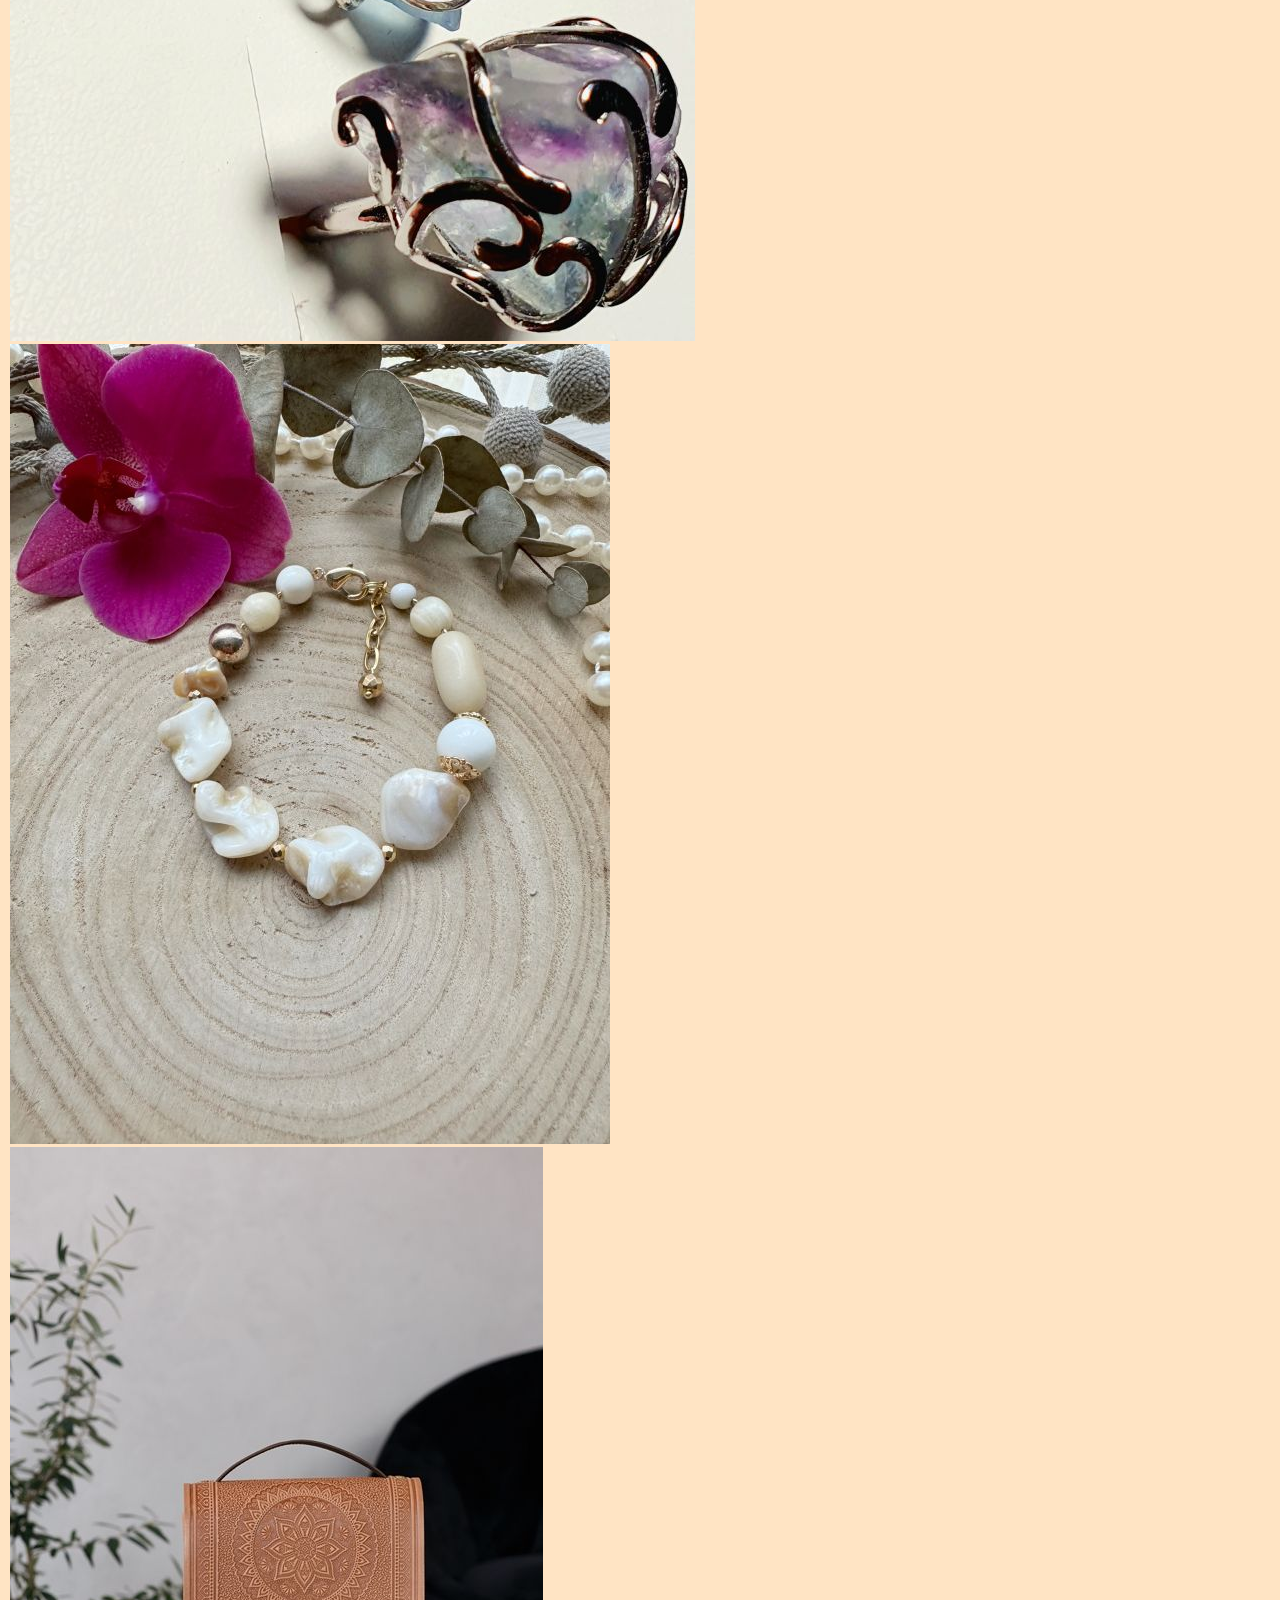
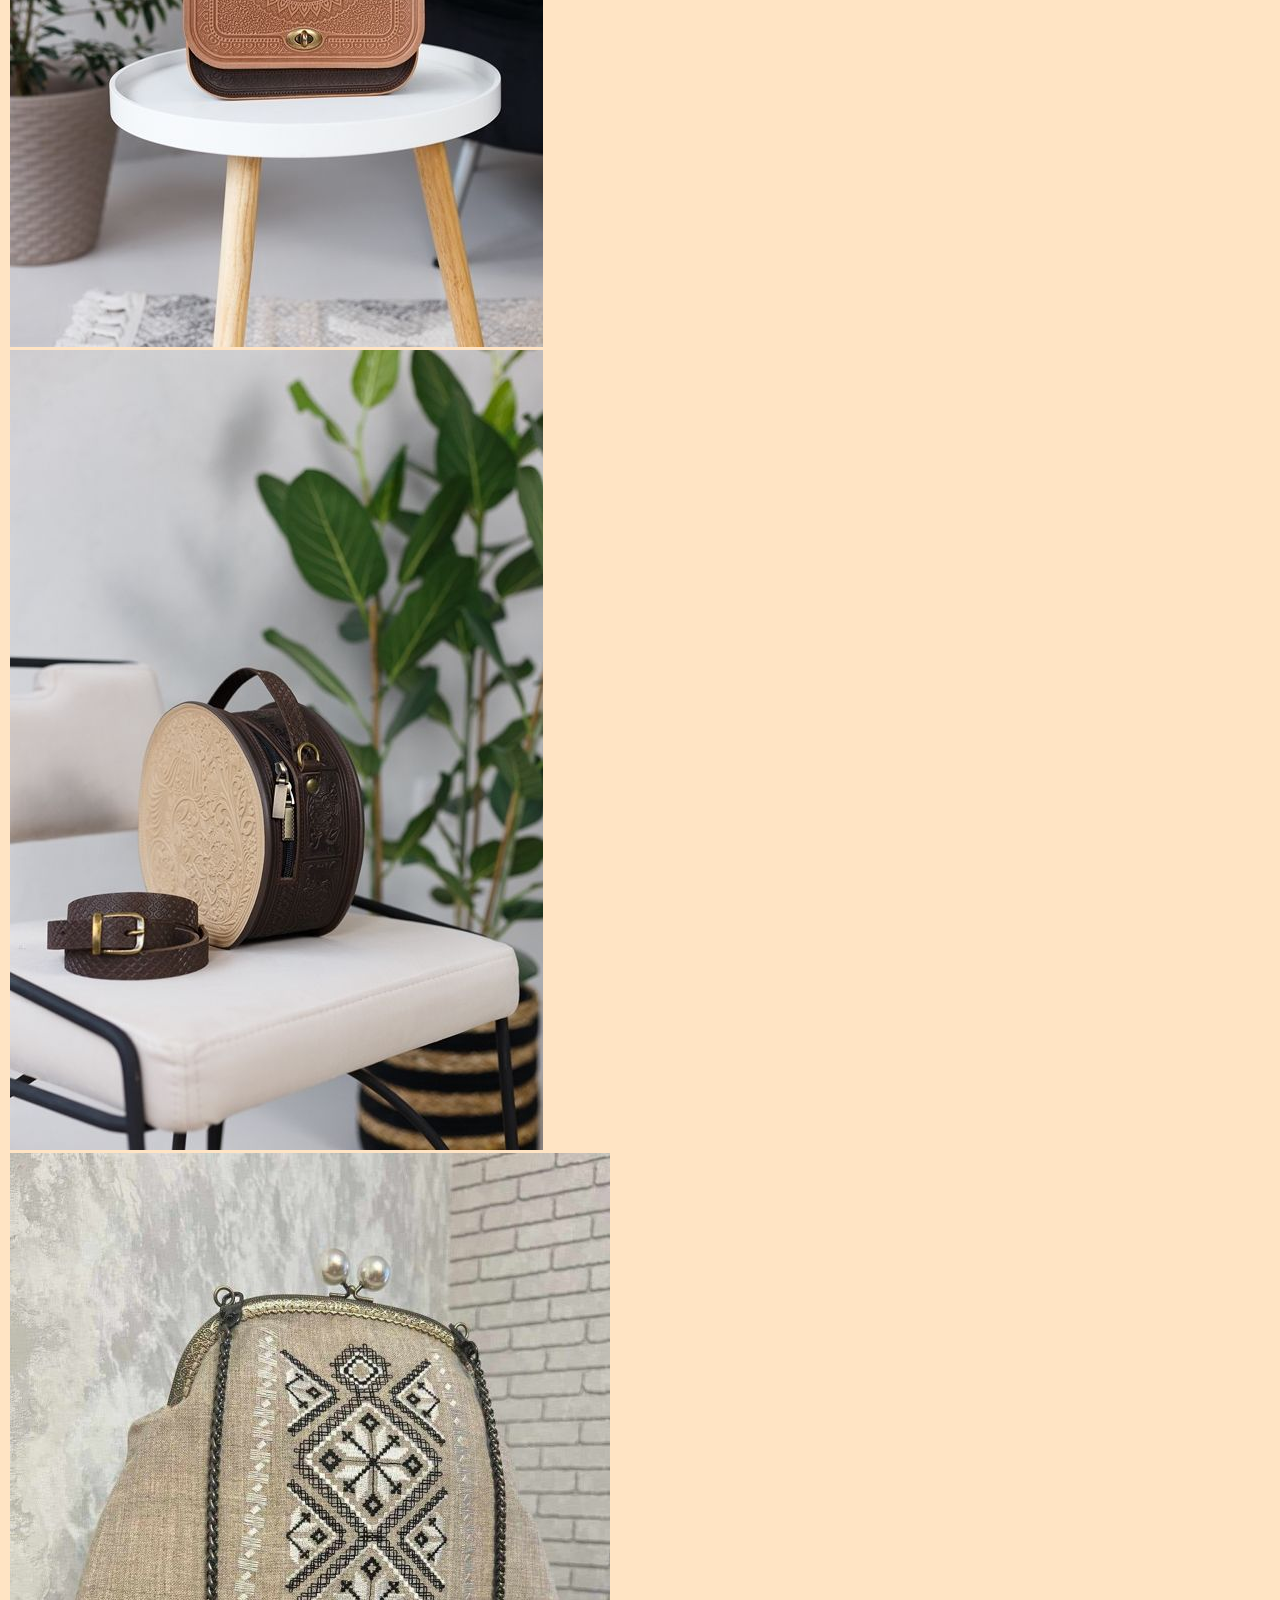
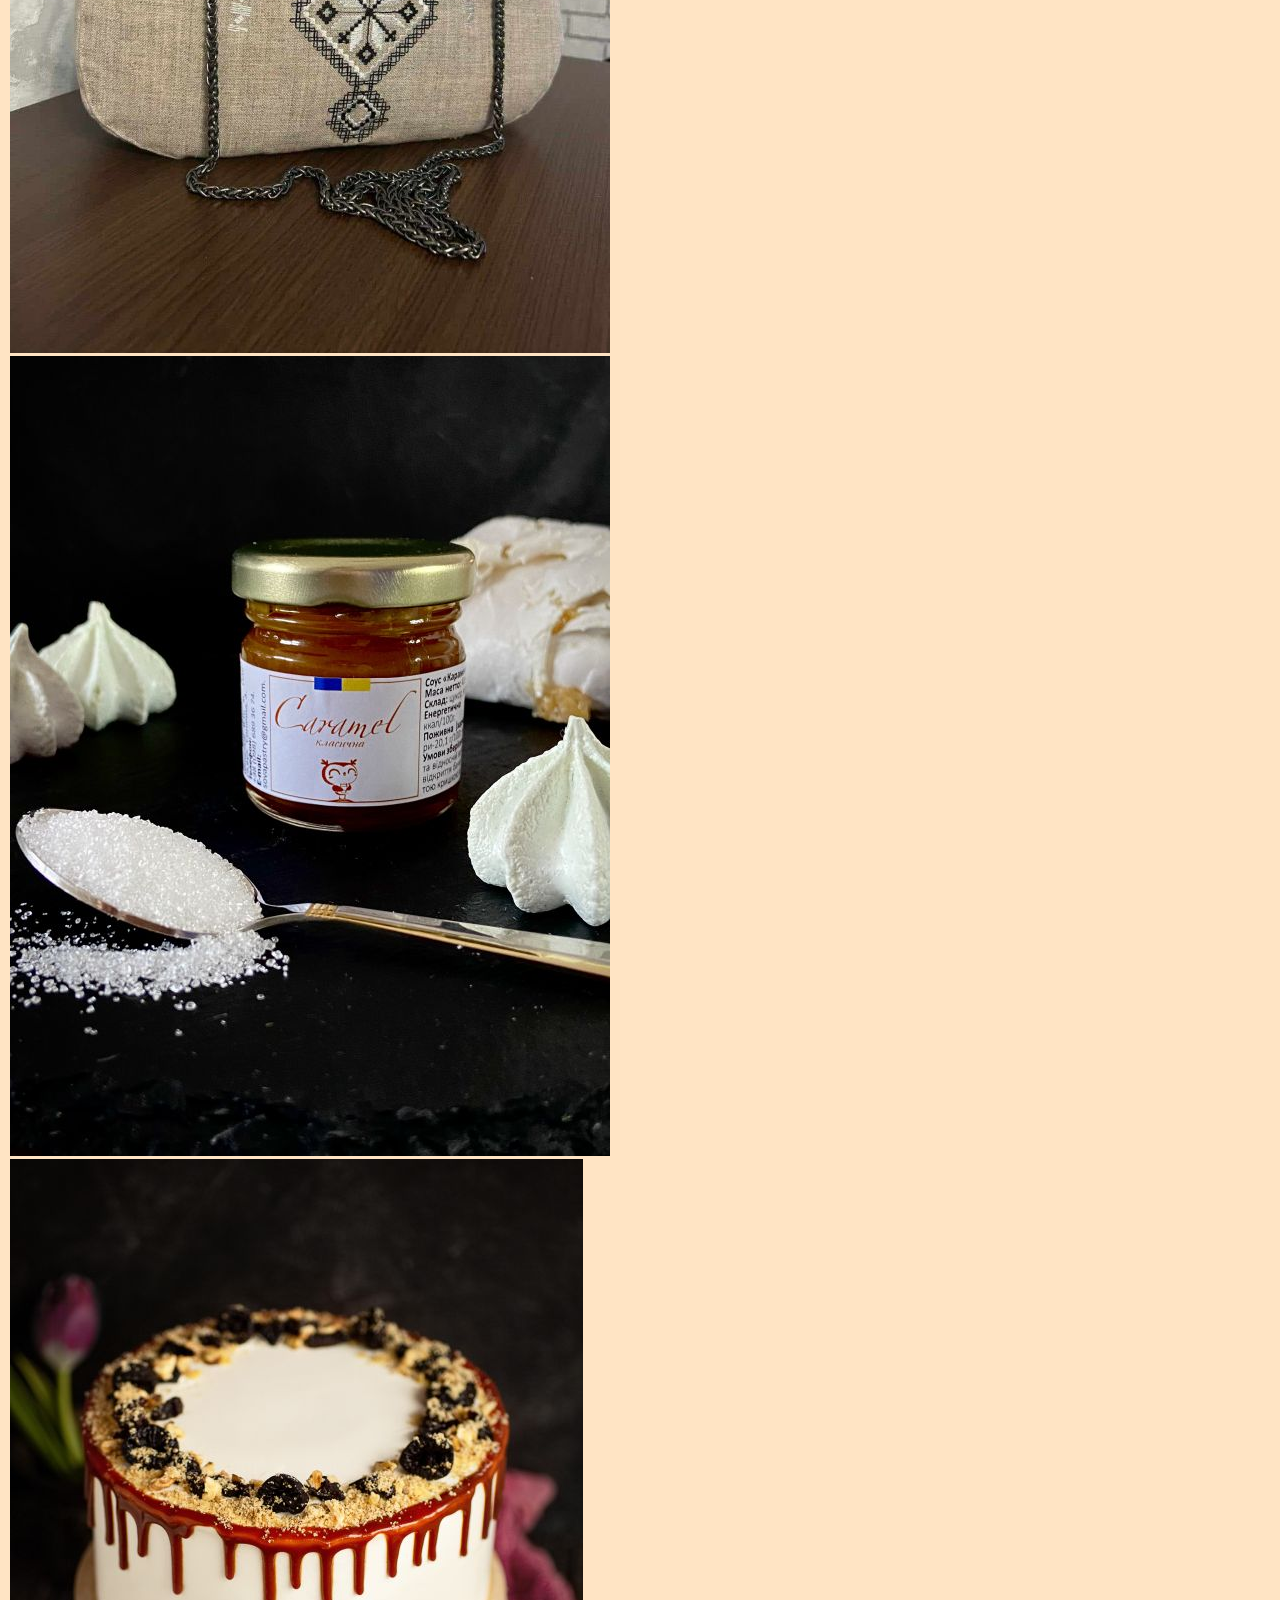
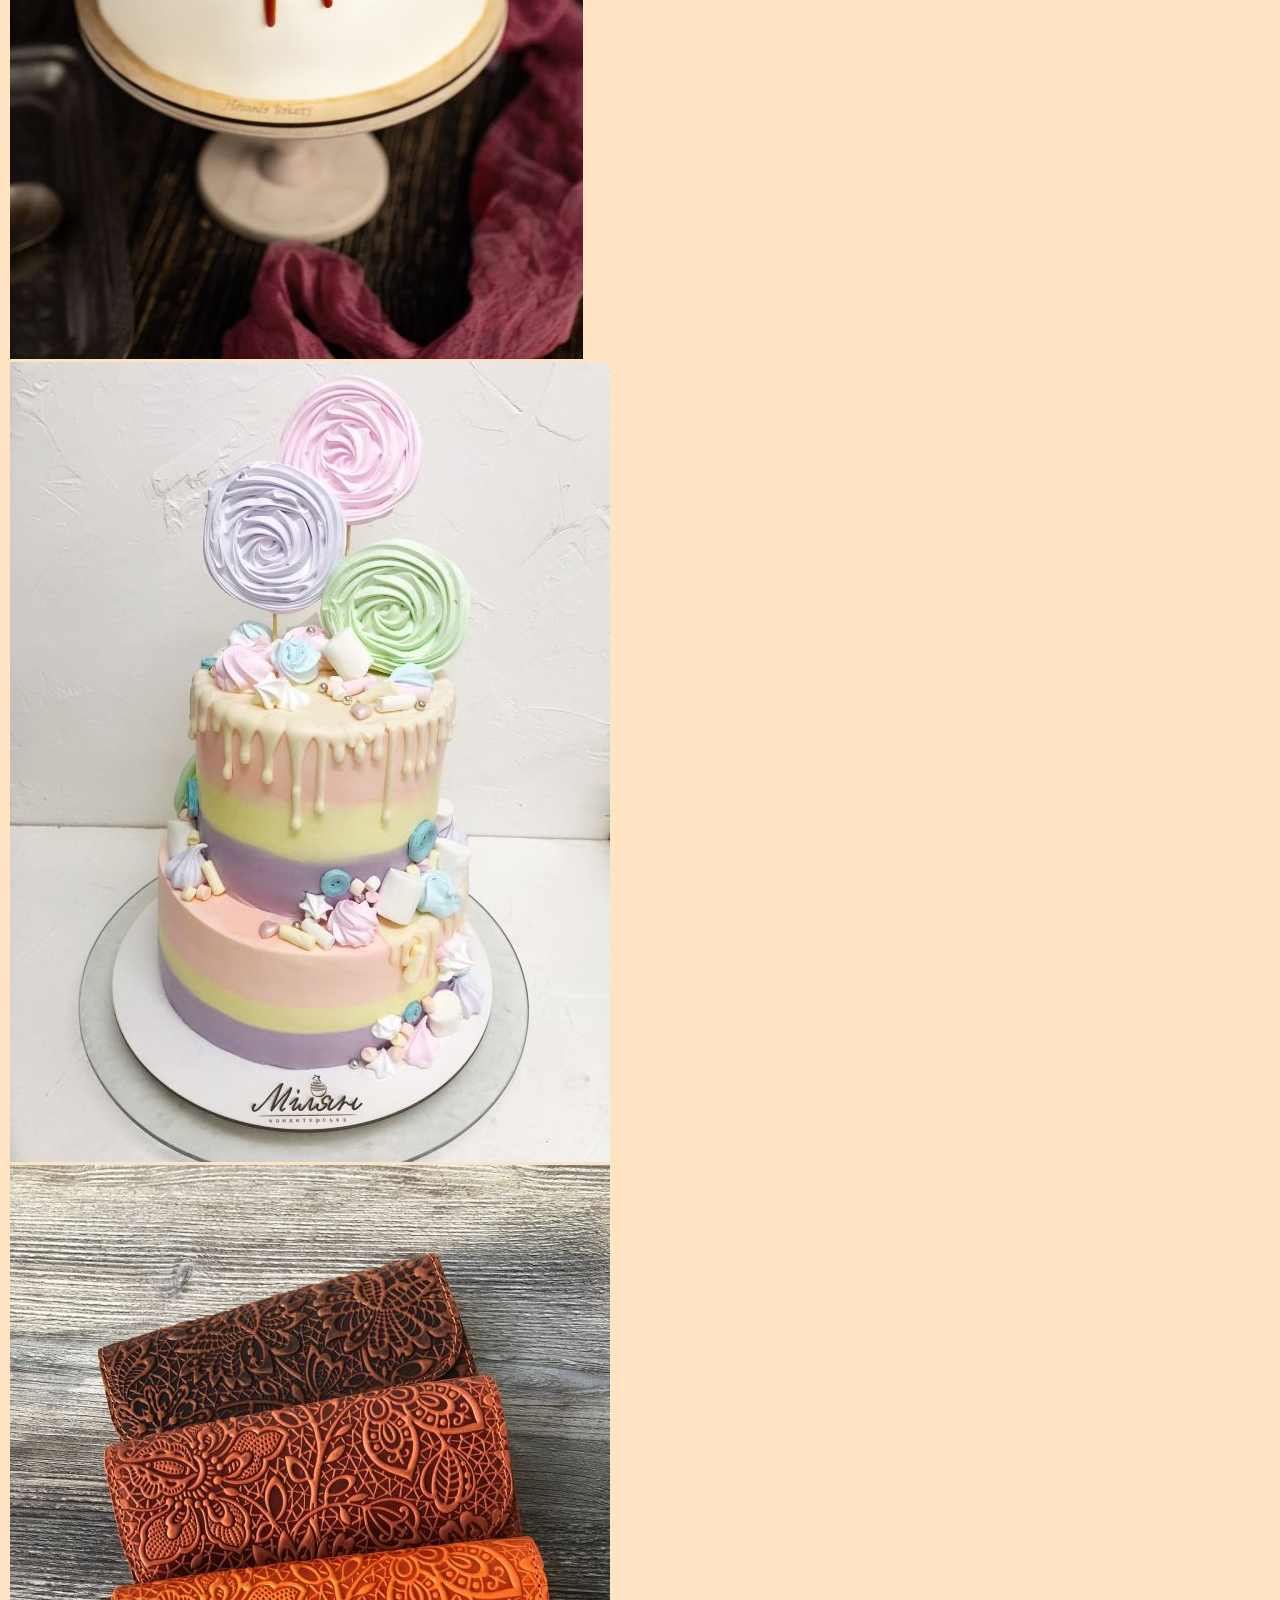
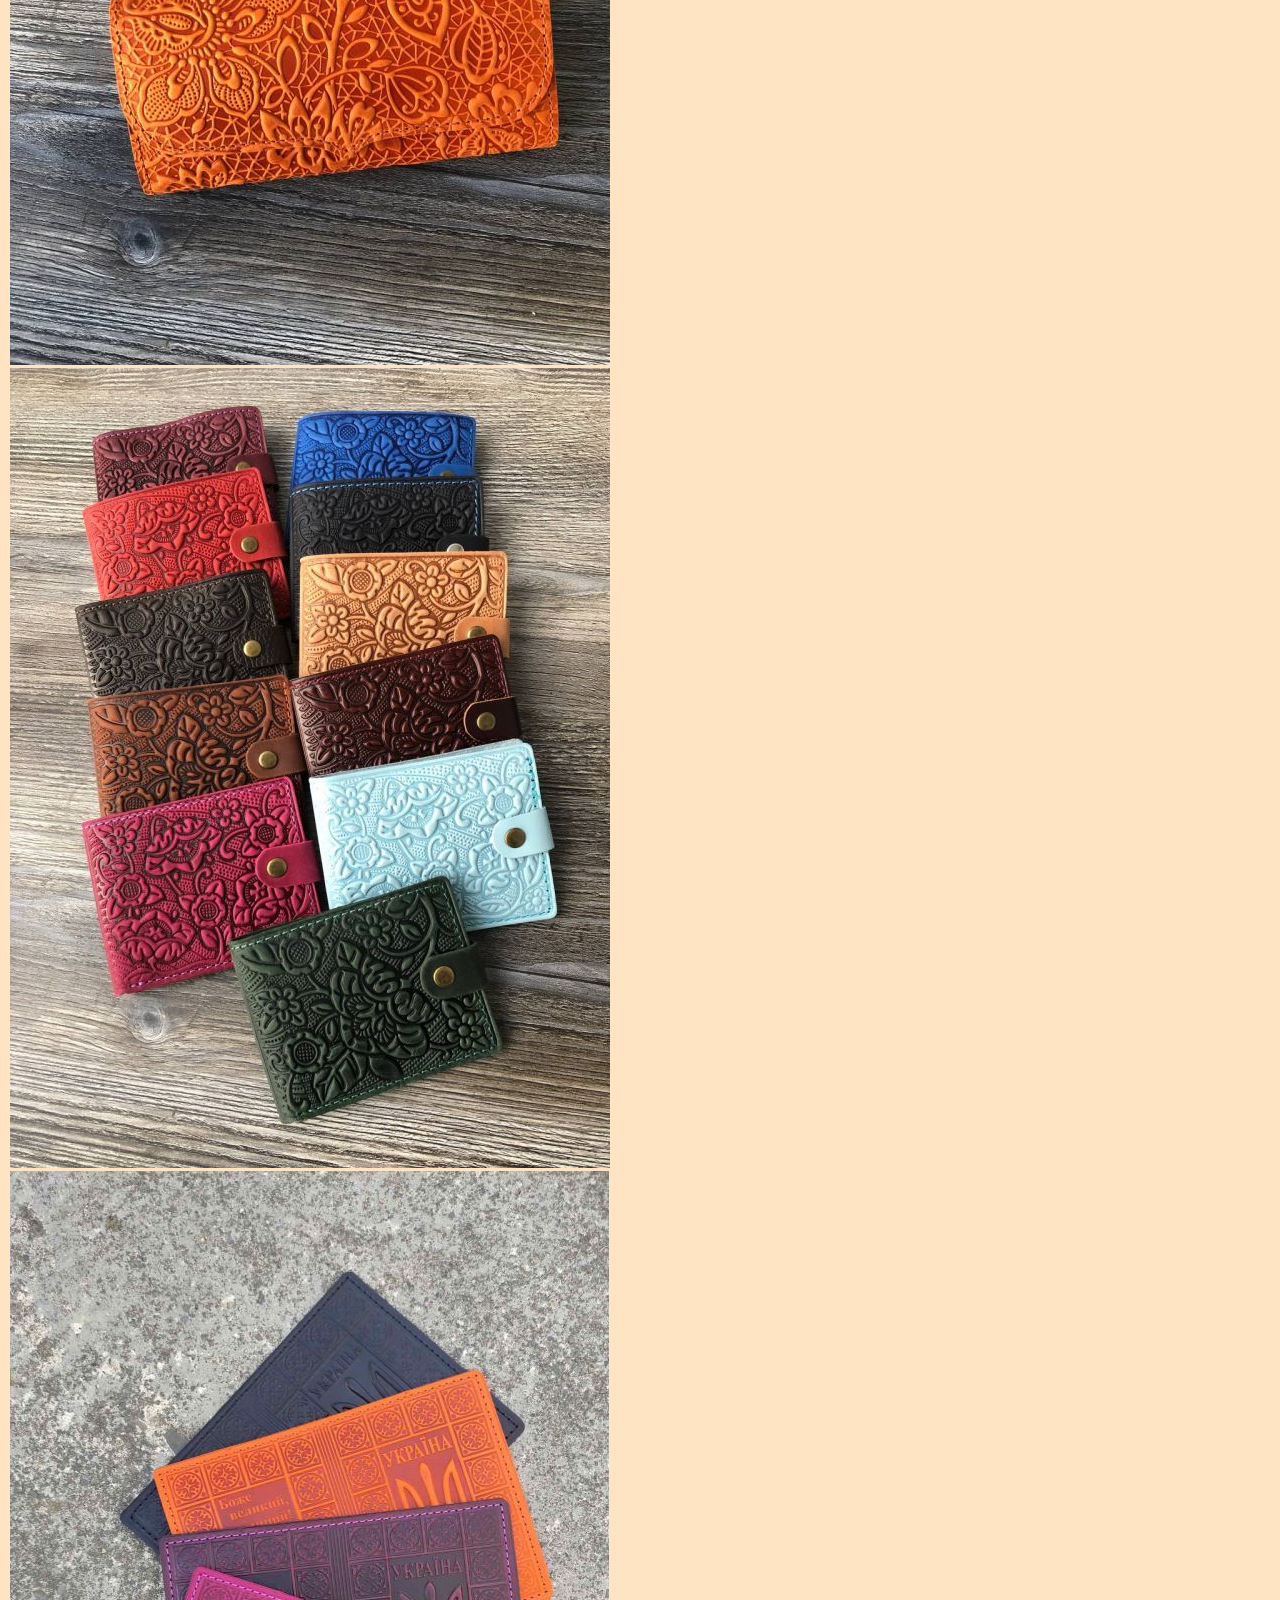
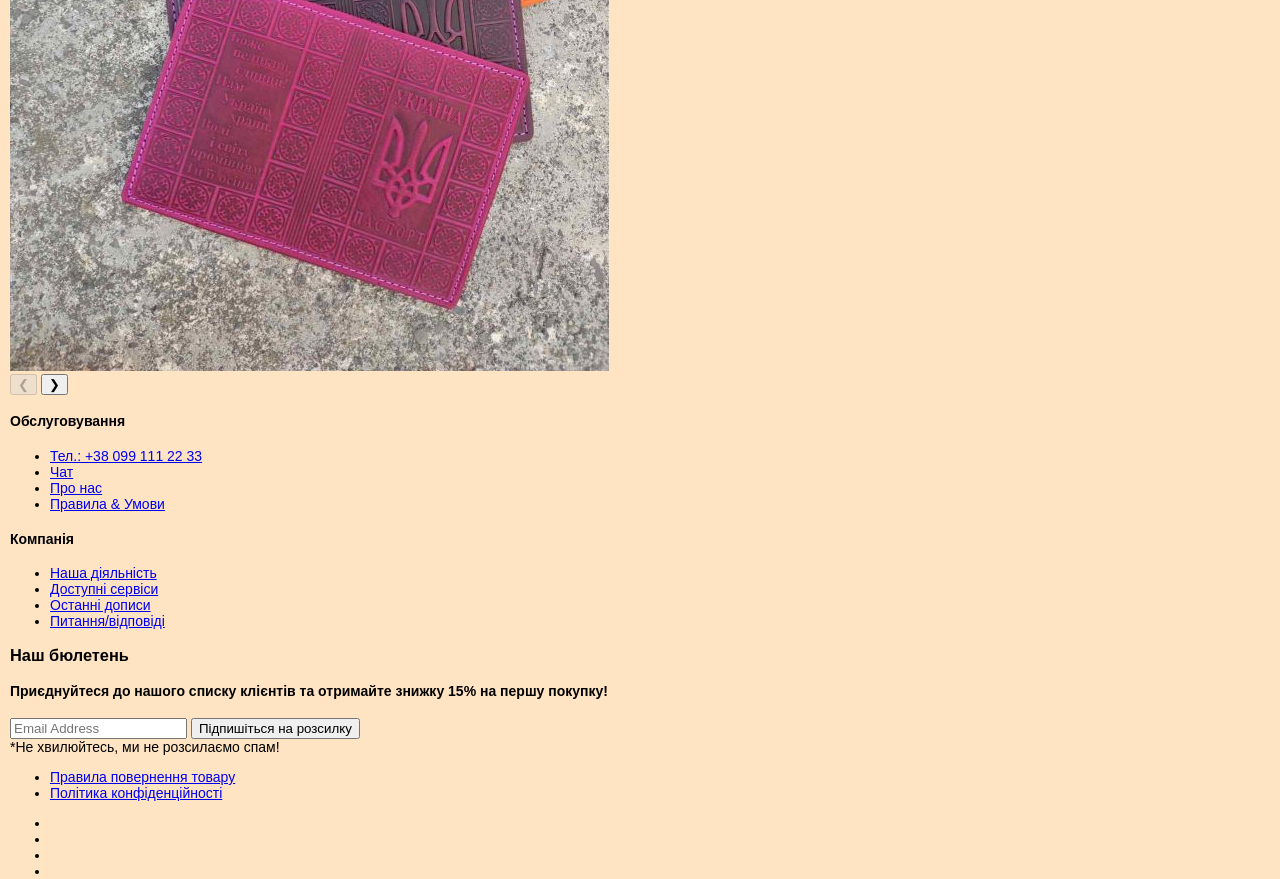
==== commit be0b5b3d: "add slider & some products" ====
--- a/src/index.html
+++ b/src/index.html
@@ -125,24 +125,31 @@
 
       <section class="banners">
         <div class="carousel">
-          <div class="carousel-container">
-            <div class="carousel-item"><img class="carousel-img" src="./img/handmade_slide1.jpg" alt="Slide 1"></div>
-            <div class="carousel-item"><img class="carousel-img" src="./img/handmade_slide2.jpg" alt="Slide 2"></div>
-            <div class="carousel-item"><img class="carousel-img" src="./img/handmade_slide3.jpg" alt="Slide 3"></div>
-            <div class="carousel-item"><img class="carousel-img" src="./img/handmade_slide4.jpg" alt="Slide 4"></div>
-            <div class="carousel-item"><img class="carousel-img" src="./img/handmade_slide5.jpg" alt="Slide 5"></div>
-            <div class="carousel-item"><img class="carousel-img" src="./img/handmade_slide6.jpg" alt="Slide 6"></div>
-            <div class="carousel-item"><img class="carousel-img" src="./img/handmade_slide7.jpg" alt="Slide 7"></div>
-            <div class="carousel-item"><img class="carousel-img" src="./img/handmade_slide8.jpg" alt="Slide 8"></div>
-            <div class="carousel-item"><img class="carousel-img" src="./img/handmade_slide9.jpg" alt="Slide 9"></div>
-            <div class="carousel-item"><img class="carousel-img" src="./img/handmade_slide10.jpg" alt="Slide 10"></div>
-            <div class="carousel-item"><img class="carousel-img" src="./img/handmade_slide11.jpg" alt="Slide 11"></div>
-            <div class="carousel-item"><img class="carousel-img" src="./img/handmade_slide12.jpg" alt="Slide 12"></div>
-            <div class="carousel-item"><img class="carousel-img" src="./img/handmade_slide13.jpg" alt="Slide 13"></div>
-            <div class="carousel-item"><img class="carousel-img" src="./img/handmade_slide14.jpg" alt="Slide 14"></div>
-            <div class="carousel-item"><img class="carousel-img" src="./img/handmade_slide15.jpg" alt="Slide 15"></div>
-          </div>
-          <!-- <div class="carousel-dots"></div> -->
+          <a href="./catalog.html">
+            <div class="carousel-container">
+              <div class="carousel-item"><img class="carousel-img" src="./img/handmade_slide1.jpg" alt="Slide 1"></div>
+              <div class="carousel-item"><img class="carousel-img" src="./img/handmade_slide2.jpg" alt="Slide 2"></div>
+              <div class="carousel-item"><img class="carousel-img" src="./img/handmade_slide3.jpg" alt="Slide 3"></div>
+              <div class="carousel-item"><img class="carousel-img" src="./img/handmade_slide4.jpg" alt="Slide 4"></div>
+              <div class="carousel-item"><img class="carousel-img" src="./img/handmade_slide5.jpg" alt="Slide 5"></div>
+              <div class="carousel-item"><img class="carousel-img" src="./img/handmade_slide6.jpg" alt="Slide 6"></div>
+              <div class="carousel-item"><img class="carousel-img" src="./img/handmade_slide7.jpg" alt="Slide 7"></div>
+              <div class="carousel-item"><img class="carousel-img" src="./img/handmade_slide8.jpg" alt="Slide 8"></div>
+              <div class="carousel-item"><img class="carousel-img" src="./img/handmade_slide9.jpg" alt="Slide 9"></div>
+              <div class="carousel-item"><img class="carousel-img" src="./img/handmade_slide10.jpg" alt="Slide 10">
+              </div>
+              <div class="carousel-item"><img class="carousel-img" src="./img/handmade_slide11.jpg" alt="Slide 11">
+              </div>
+              <div class="carousel-item"><img class="carousel-img" src="./img/handmade_slide12.jpg" alt="Slide 12">
+              </div>
+              <div class="carousel-item"><img class="carousel-img" src="./img/handmade_slide13.jpg" alt="Slide 13">
+              </div>
+              <div class="carousel-item"><img class="carousel-img" src="./img/handmade_slide14.jpg" alt="Slide 14">
+              </div>
+              <div class="carousel-item"><img class="carousel-img" src="./img/handmade_slide15.jpg" alt="Slide 15">
+              </div>
+            </div>
+          </a>
           <button class="carousel-prev">❮</button>
           <button class="carousel-next">❯</button>
         </div>
@@ -173,7 +180,7 @@
 
     </main>
 
-    <!-- <footer class="footer">
+    <footer class="footer">
       <div class="container footer__container">
         <div class="footer__content">
           <div class="footer__top">
@@ -233,7 +240,7 @@
           </div>
         </div>
       </div>
-    </footer> -->
+    </footer>
 
   </div>
 
@@ -244,30 +251,30 @@
     const container = document.querySelector('.carousel-container');
 
     function showSlide(index) {
-        if (index < 0) {
-            currentIndex = totalItems - 3;
-        } else if (index >= totalItems - 2) {
-            currentIndex = 0;
-        } else {
-            currentIndex = index;
-        }
-
-        const newTransformValue = -currentIndex * (100 / 5) + '%';
-        container.style.transform = 'translateX(' + newTransformValue + ')';
-        updateButtons();
+      if (index < 0) {
+        currentIndex = totalItems - 3;
+      } else if (index >= totalItems - 2) {
+        currentIndex = 0;
+      } else {
+        currentIndex = index;
+      }
+
+      const newTransformValue = -currentIndex * (100 / 5) + '%';
+      container.style.transform = 'translateX(' + newTransformValue + ')';
+      updateButtons();
     }
 
     function nextSlide() {
-        showSlide(currentIndex + 1);
+      showSlide(currentIndex + 1);
     }
 
     function prevSlide() {
-        showSlide(currentIndex - 1);
+      showSlide(currentIndex - 1);
     }
 
     function updateButtons() {
-        document.querySelector('.carousel-prev').disabled = currentIndex === 0;
-        document.querySelector('.carousel-next').disabled = currentIndex >= totalItems - 11;
+      document.querySelector('.carousel-prev').disabled = currentIndex === 0;
+      document.querySelector('.carousel-next').disabled = currentIndex >= totalItems - 11;
     }
 
     document.querySelector('.carousel-prev').addEventListener('click', prevSlide);
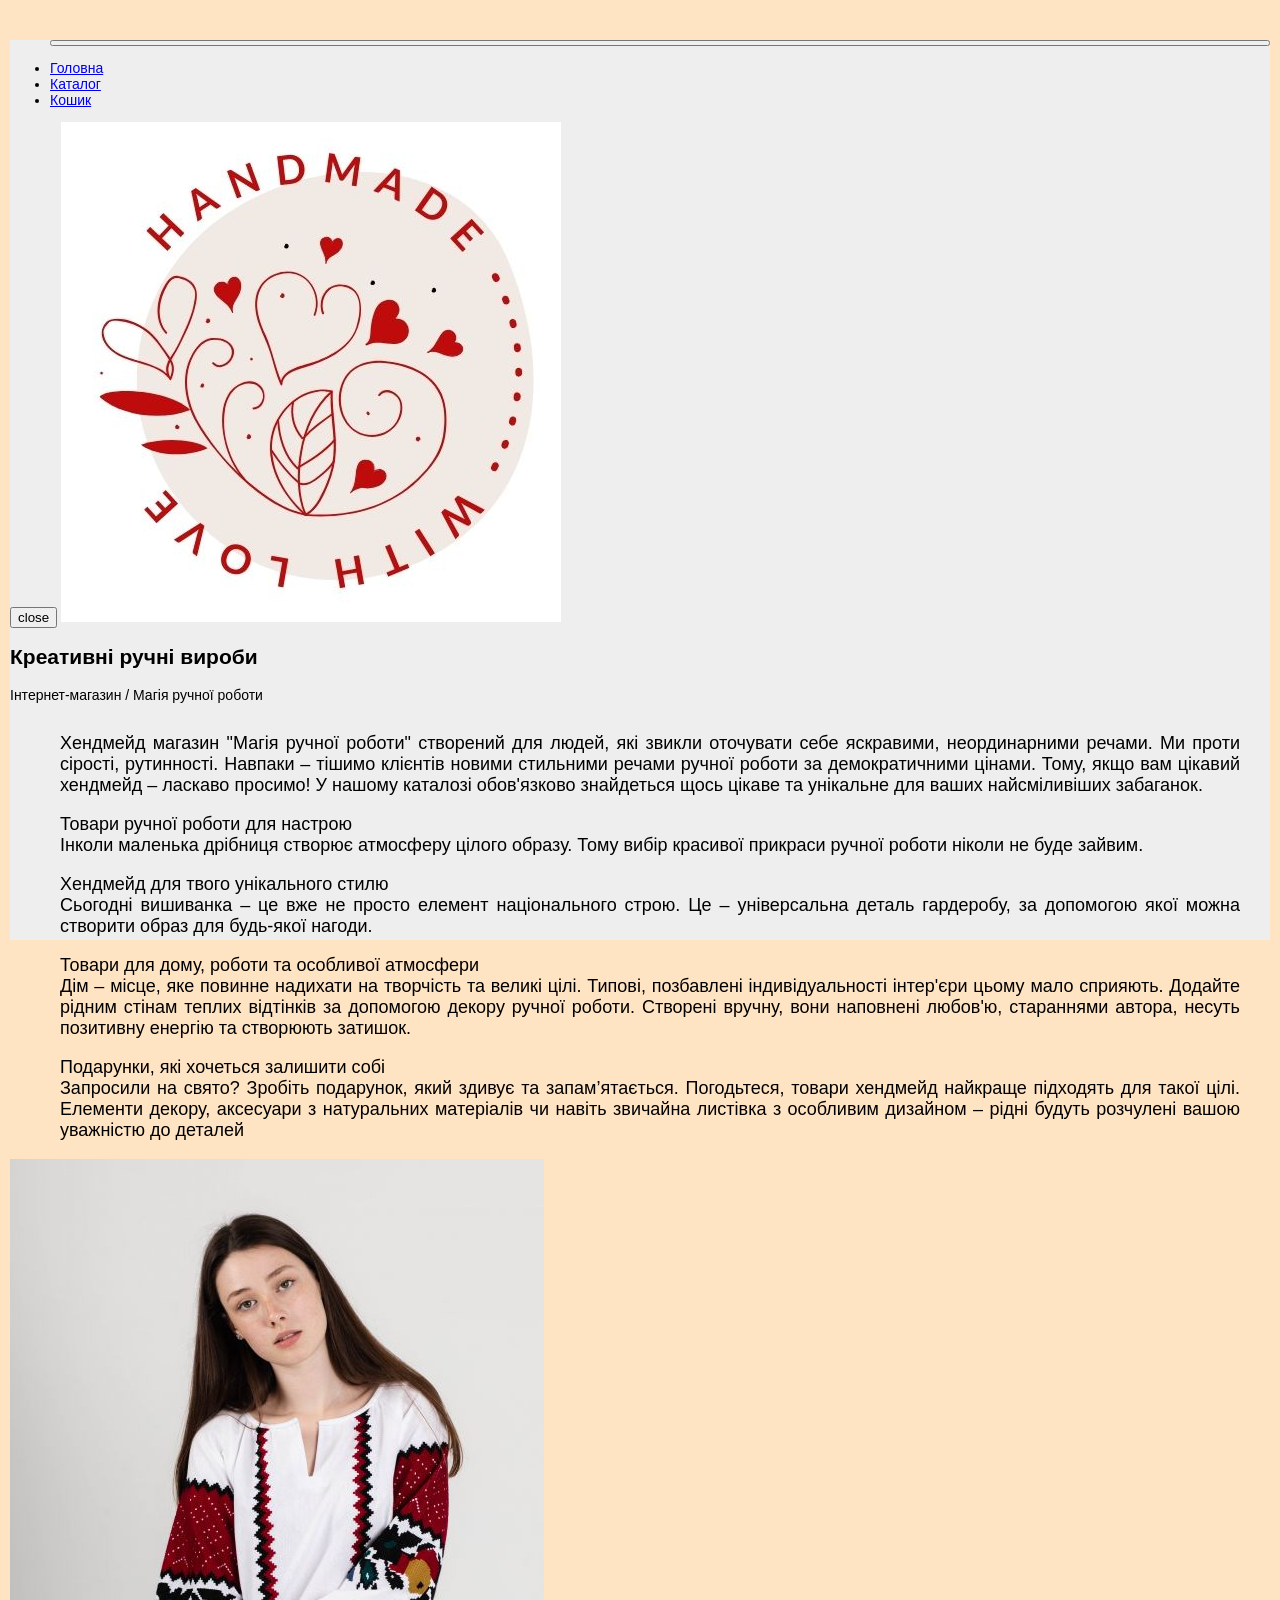
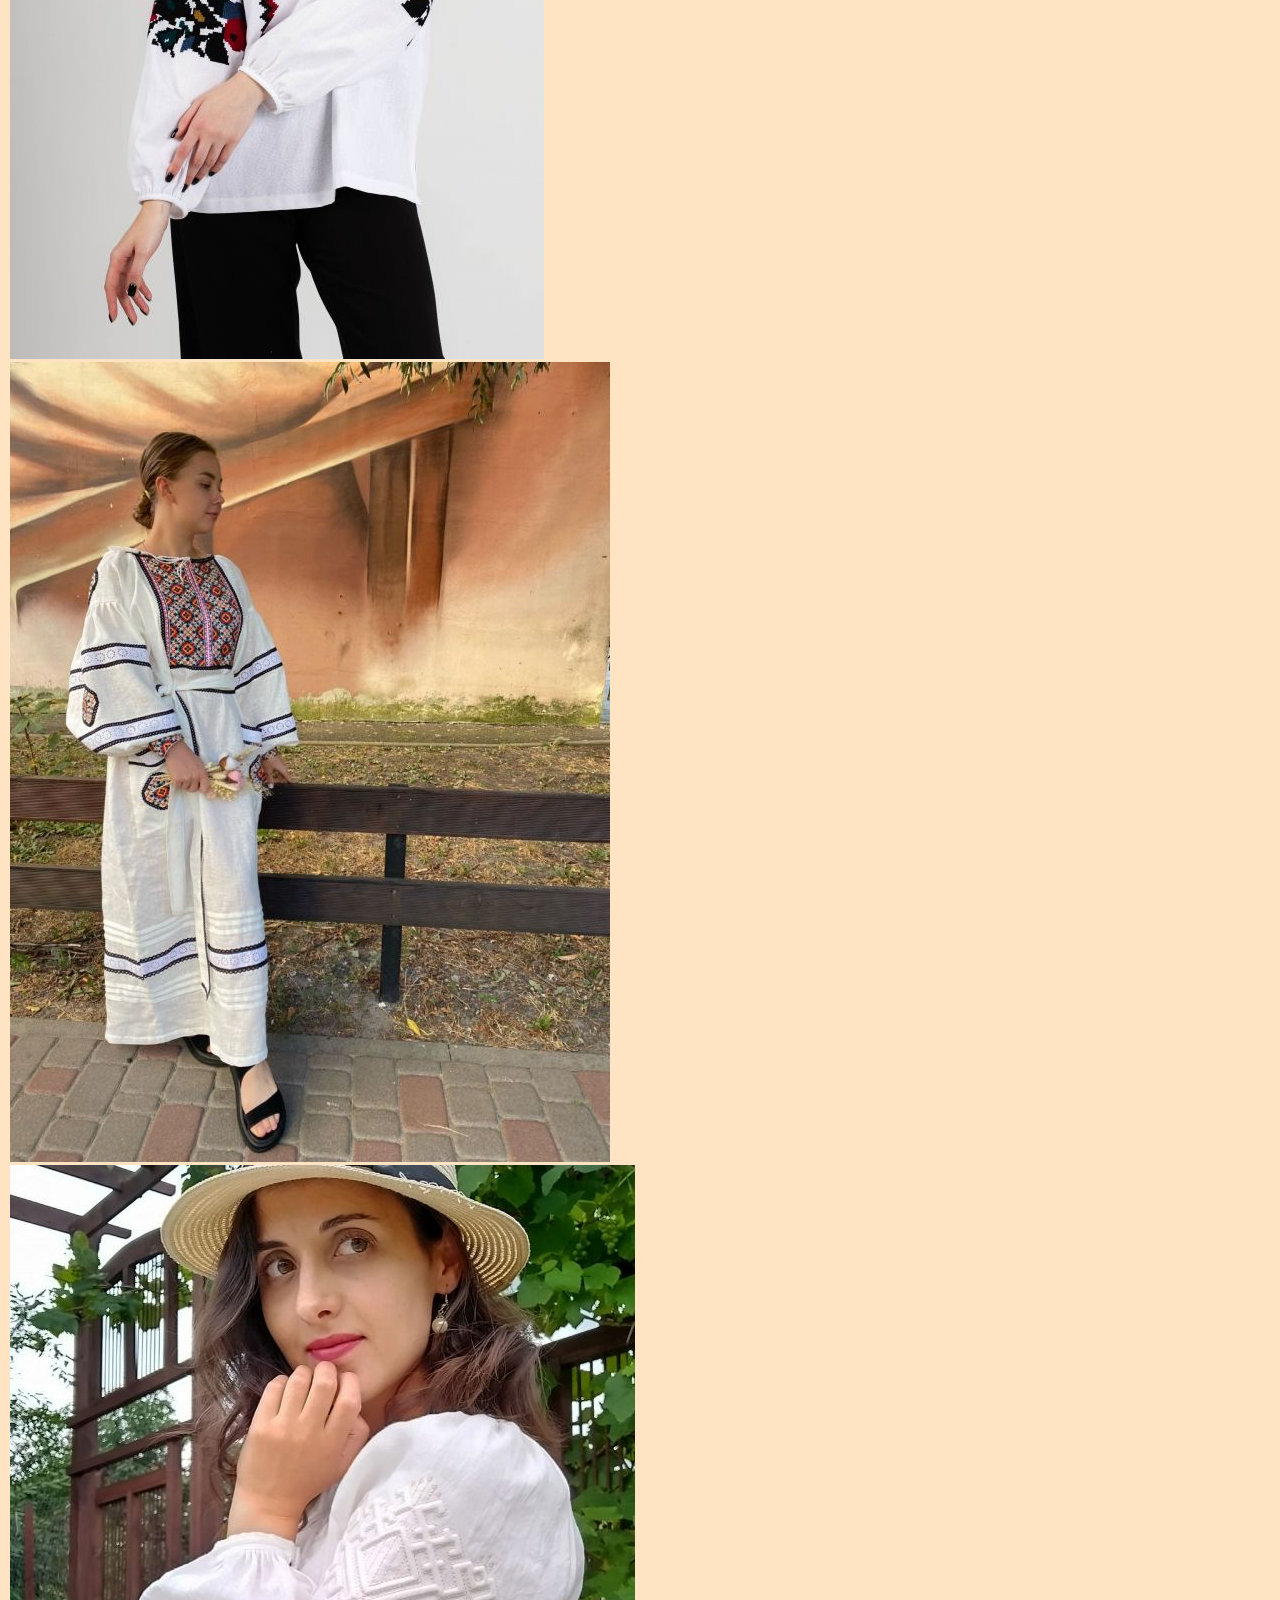
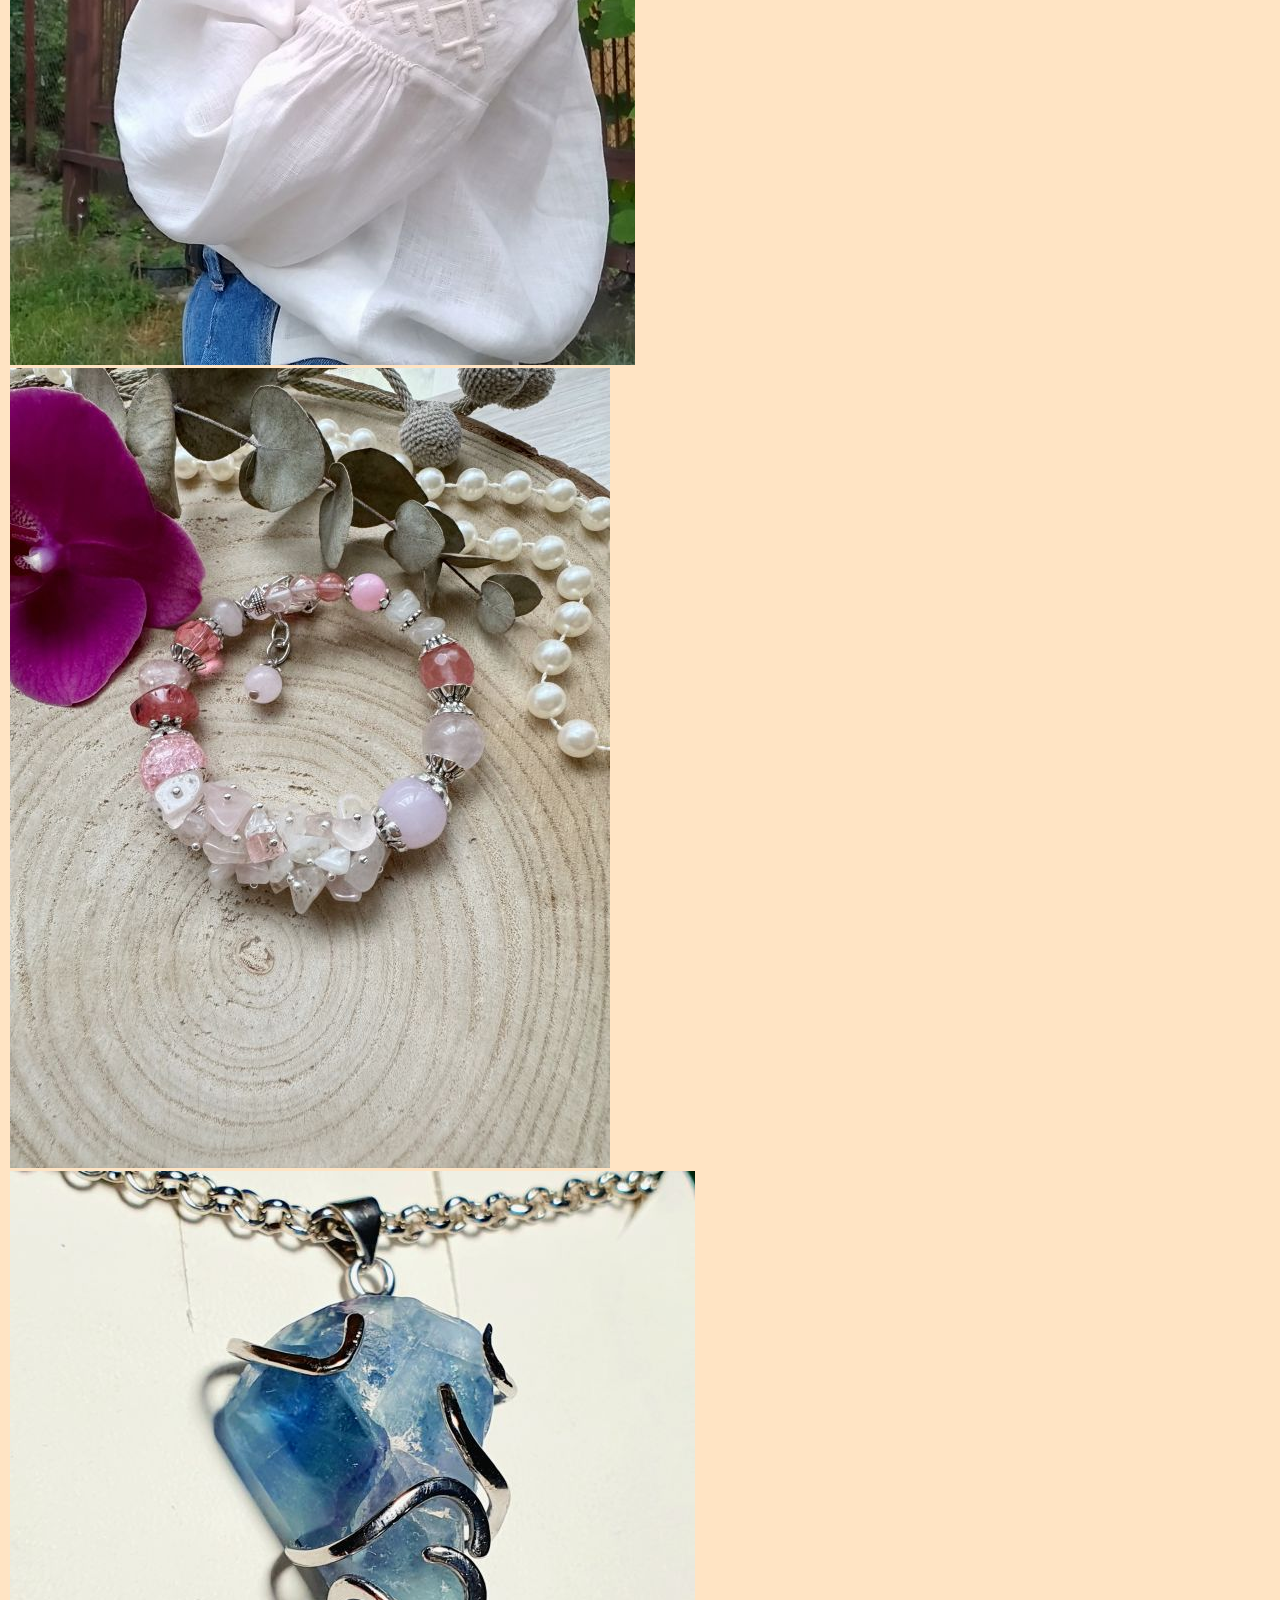
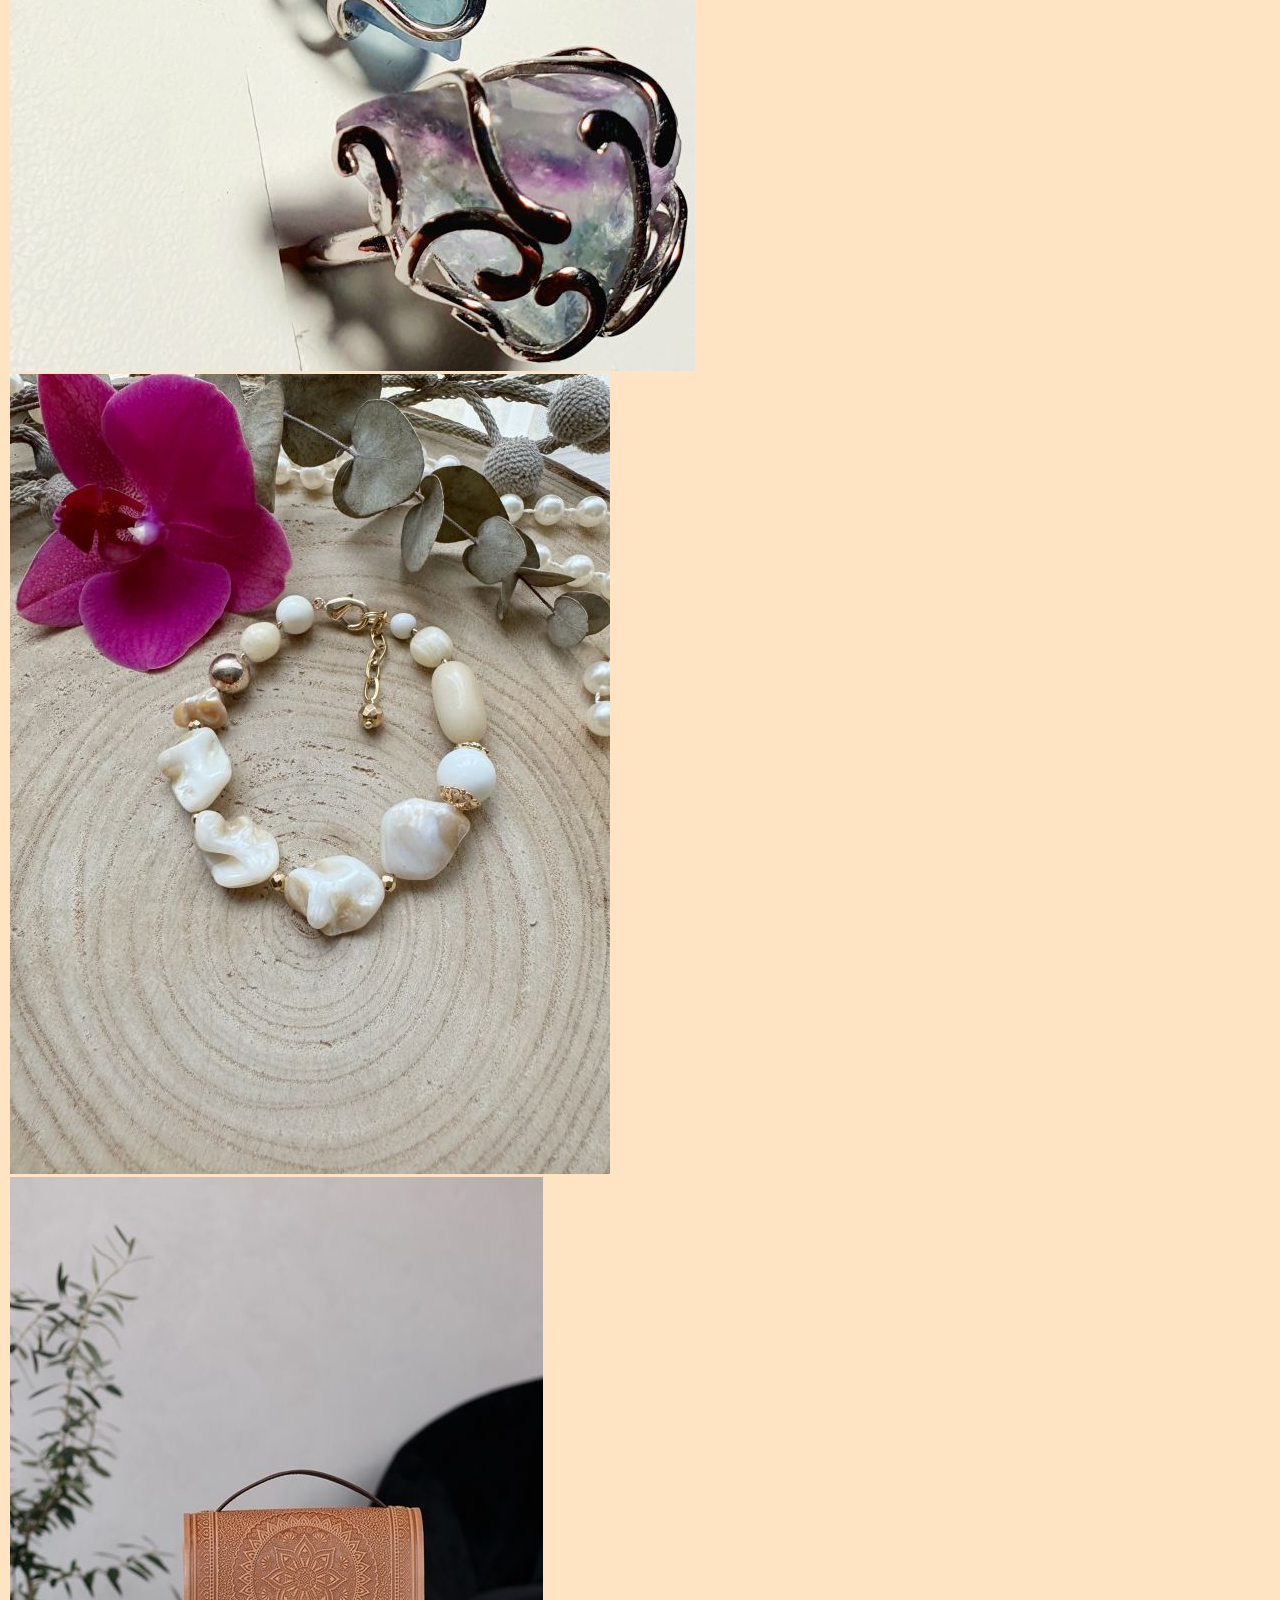
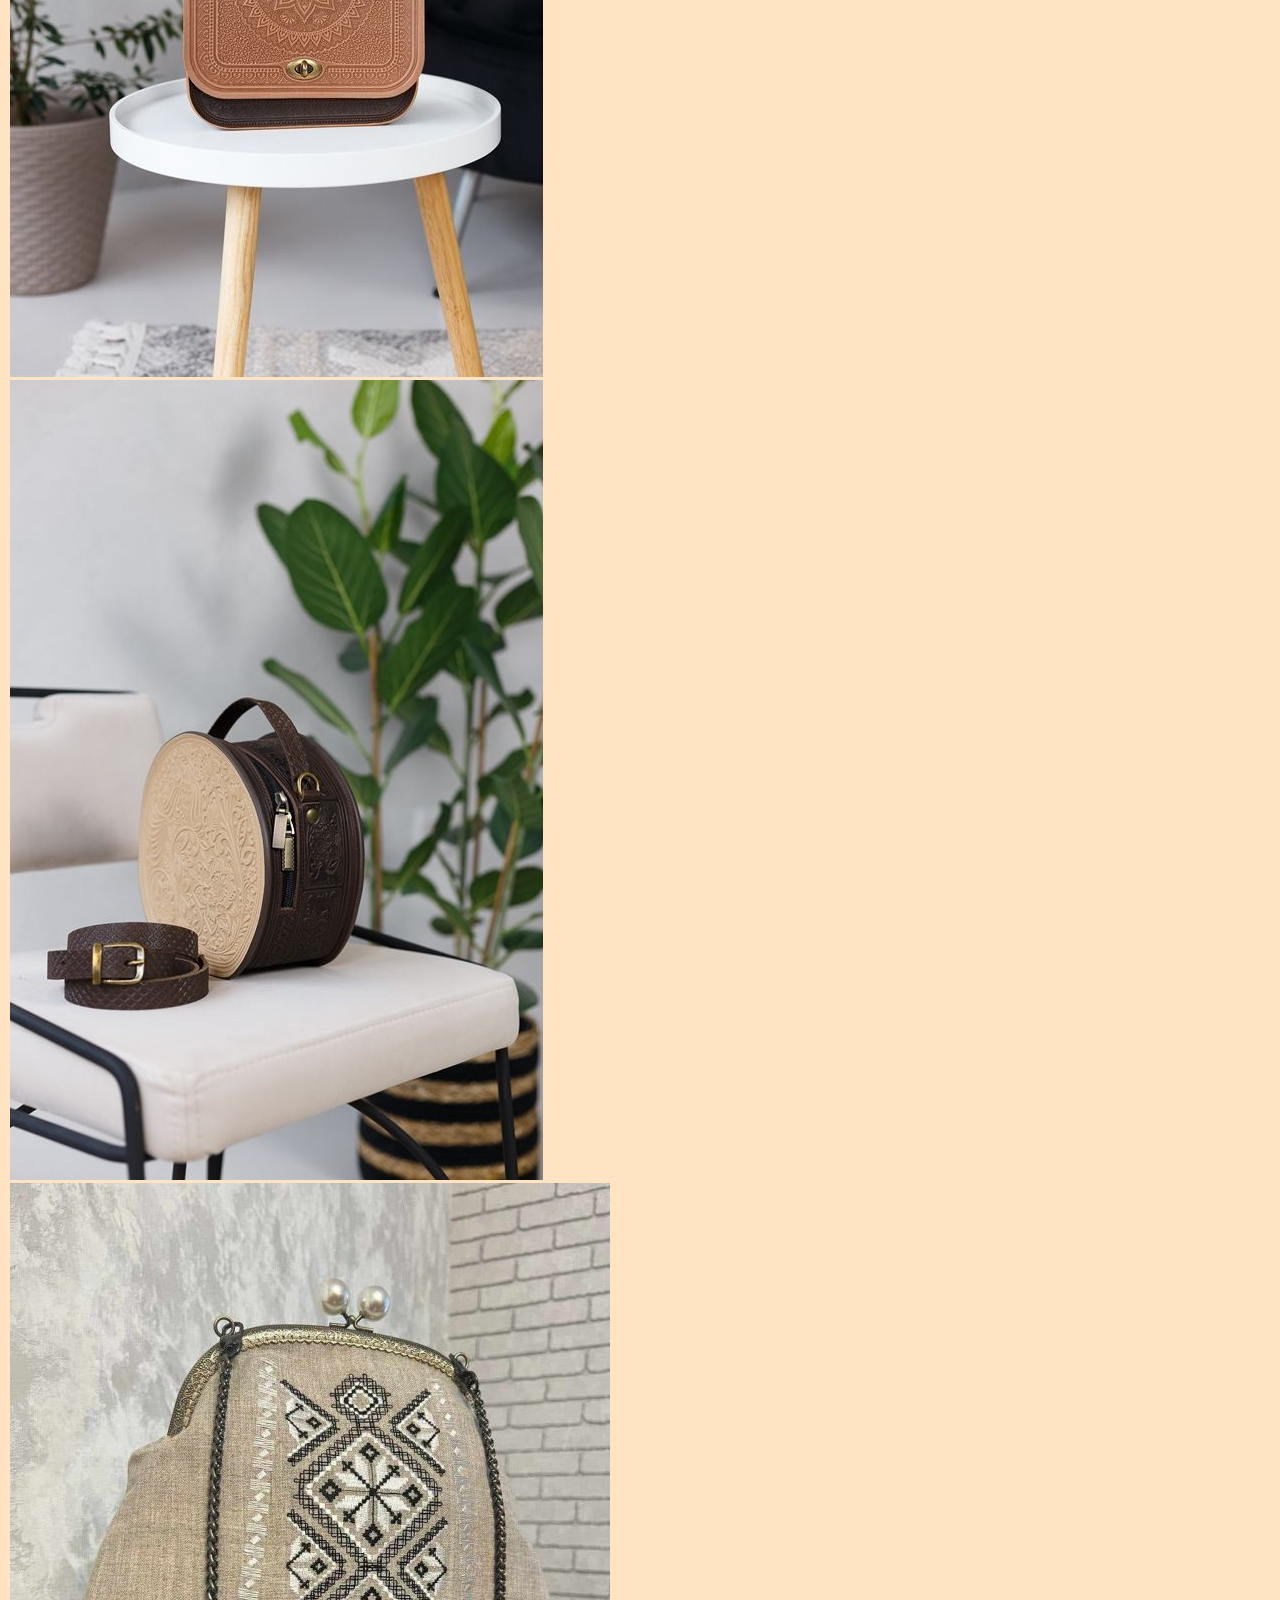
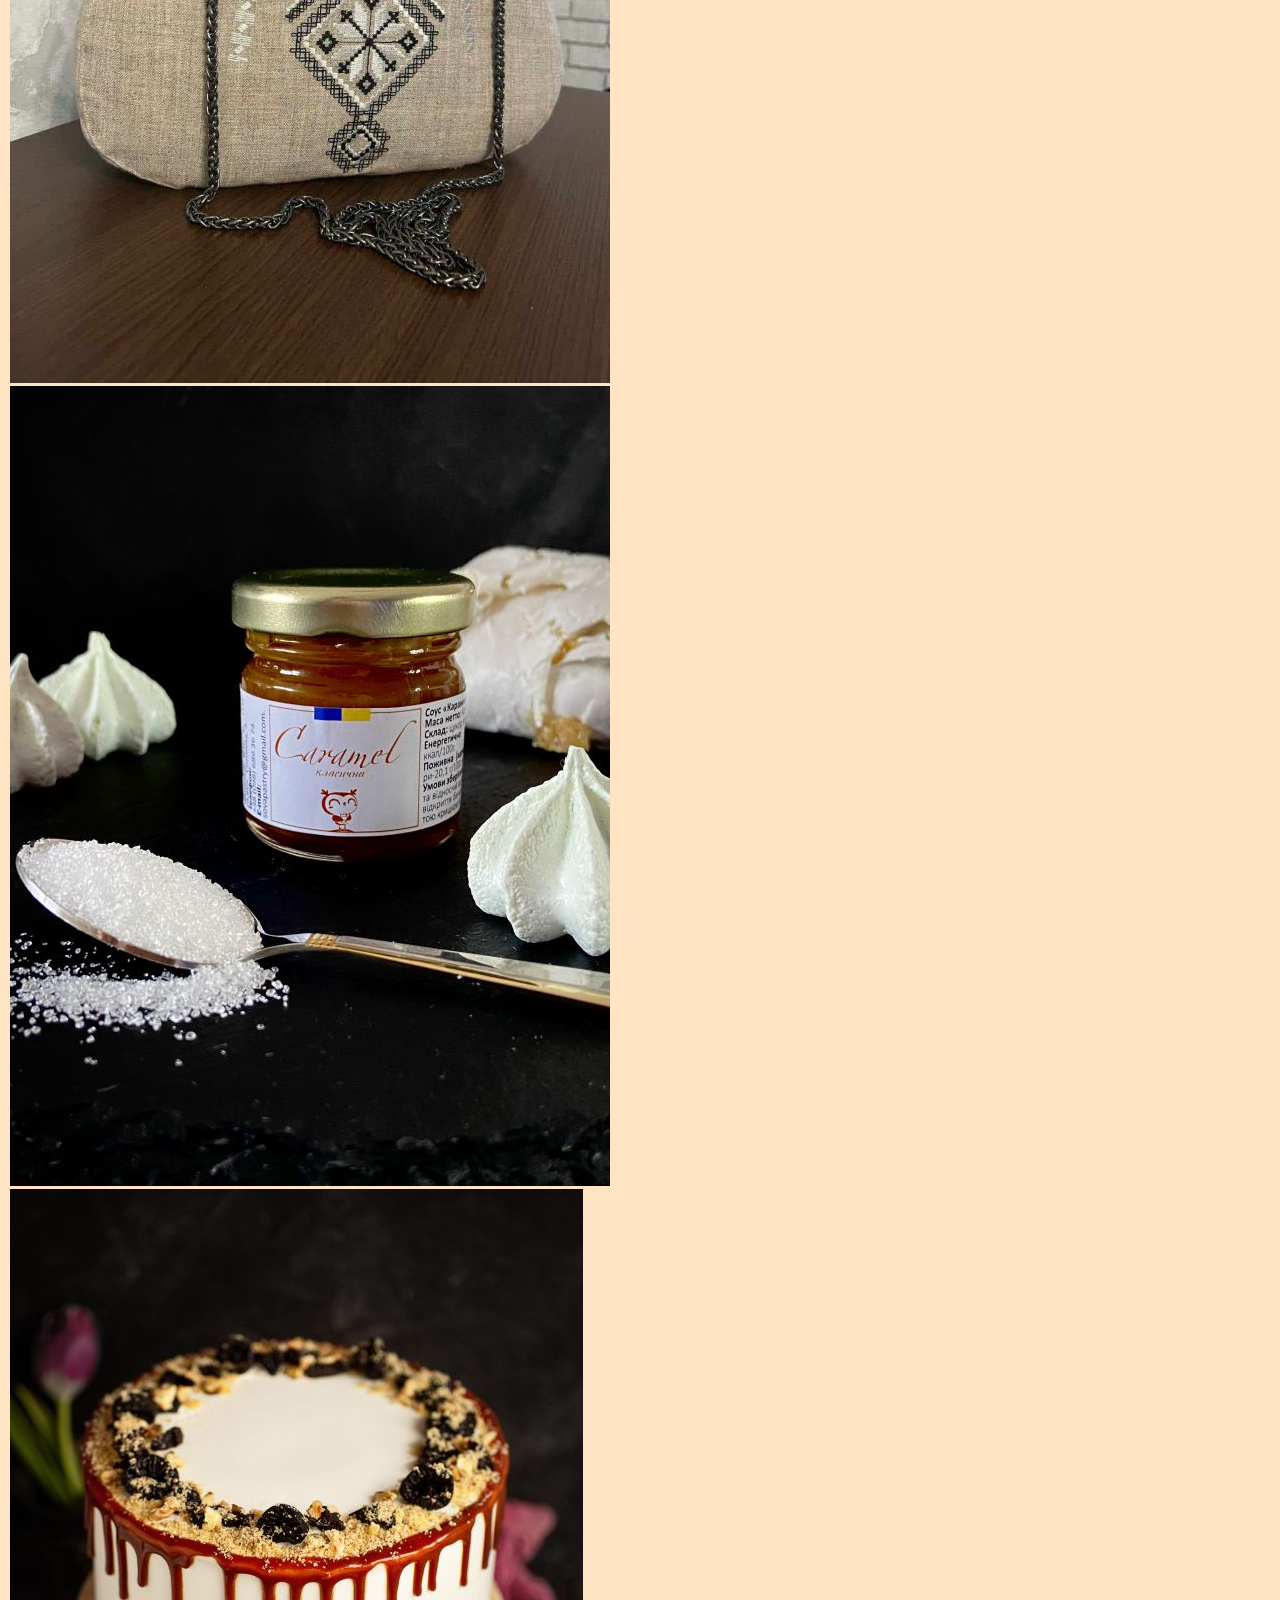
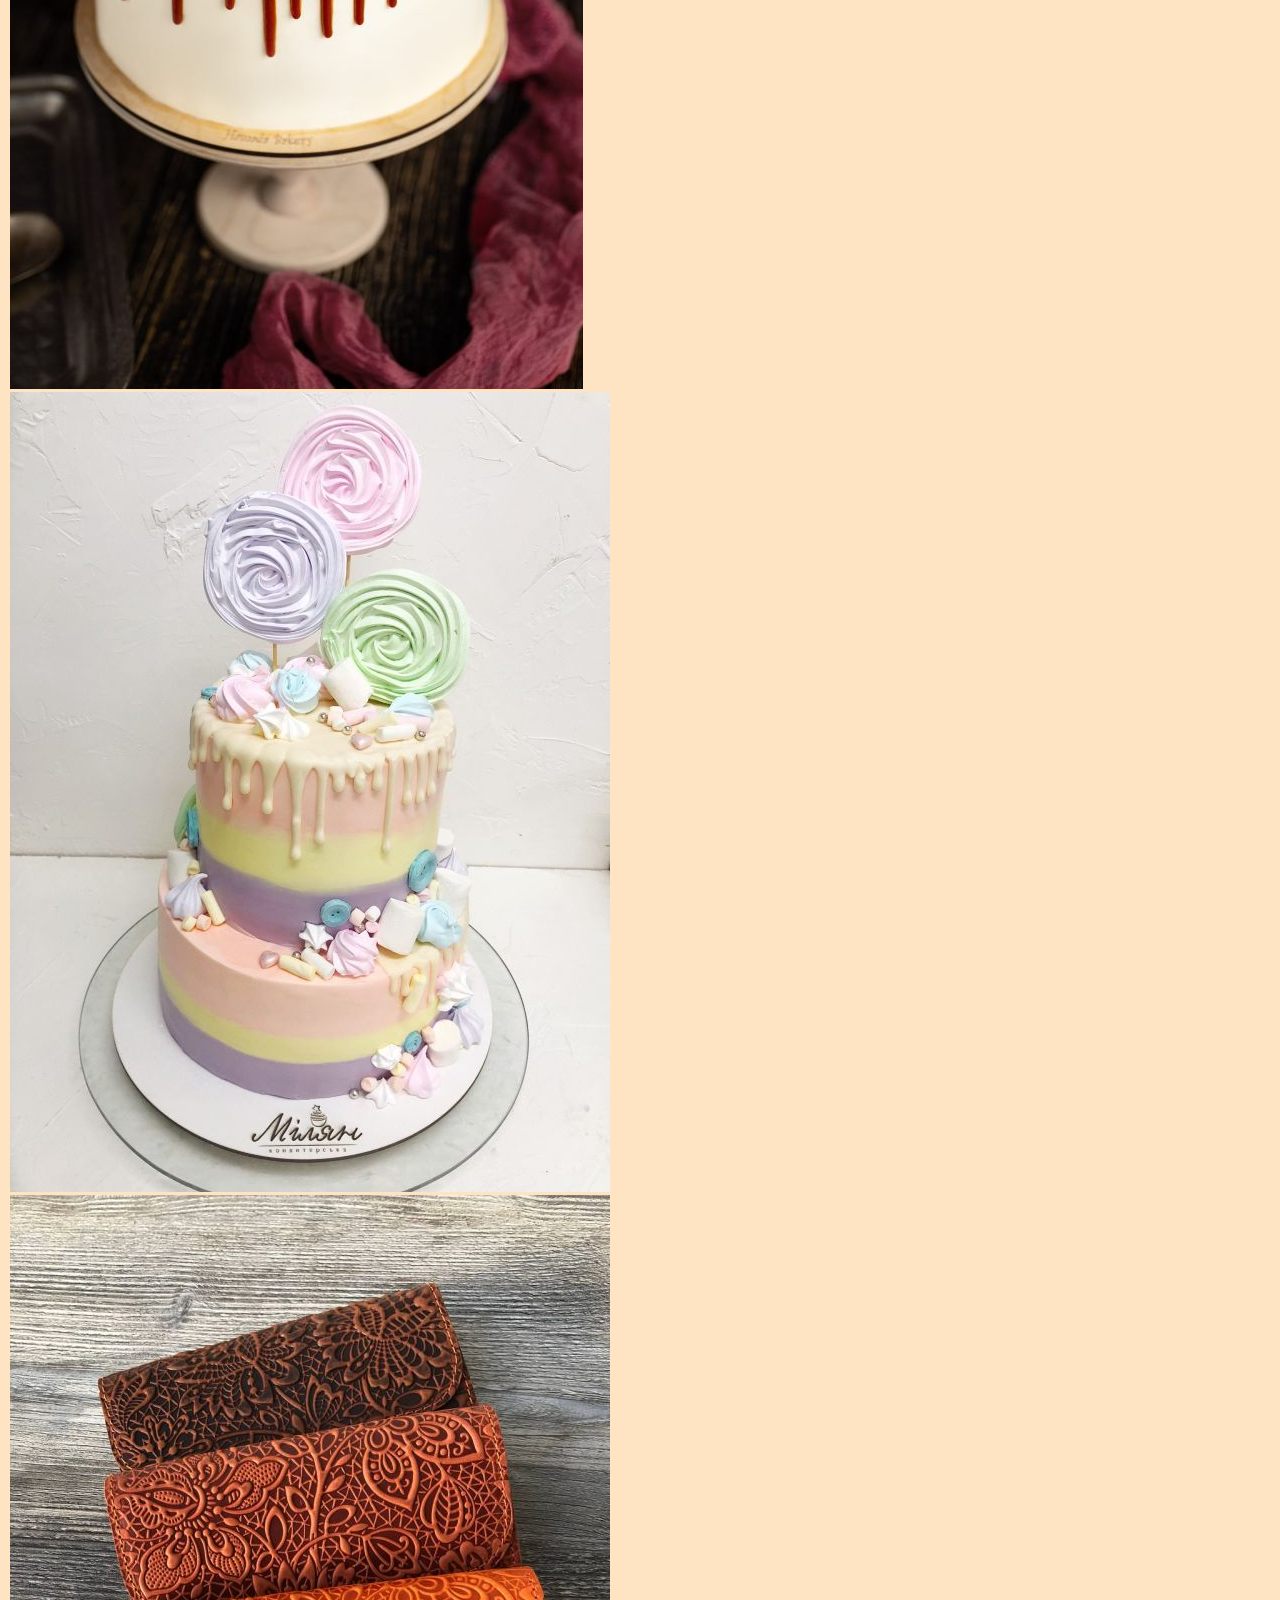
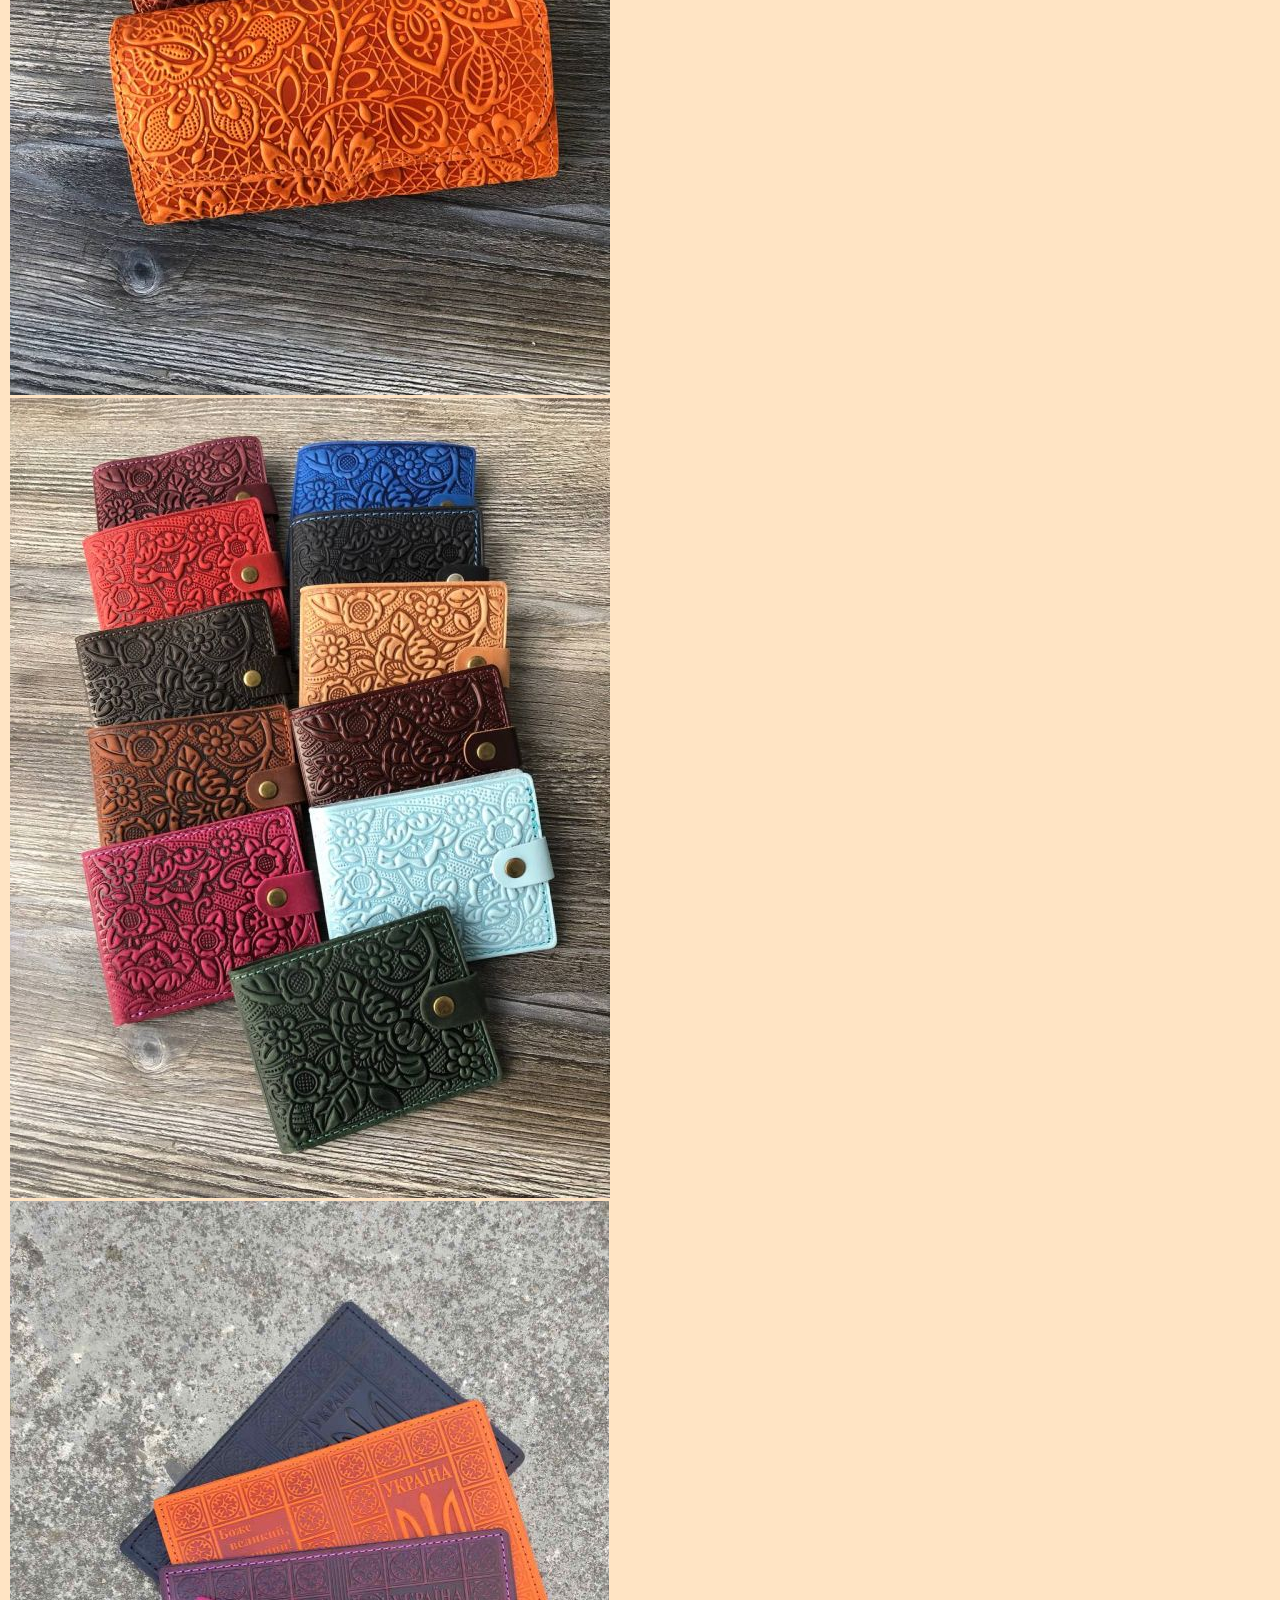
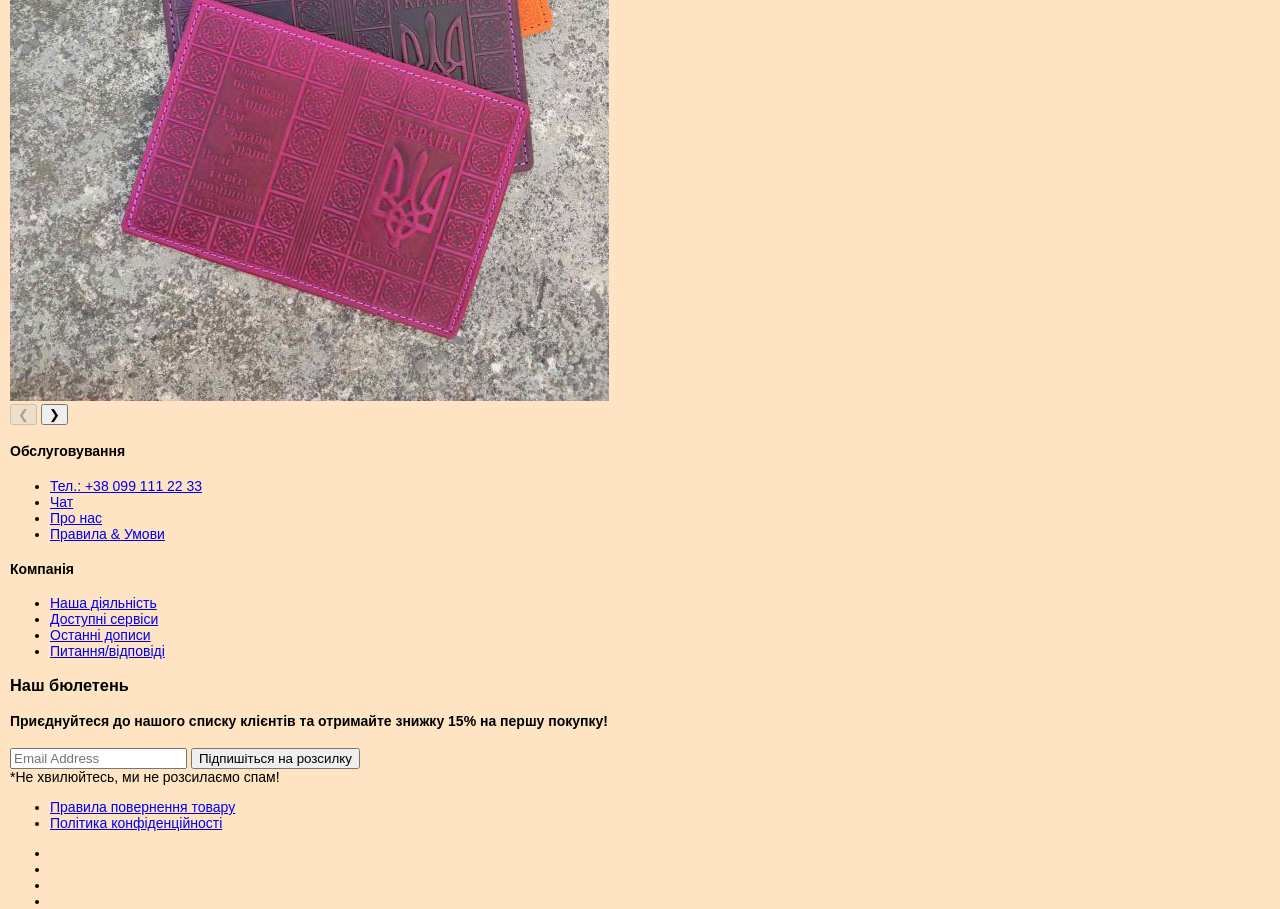
==== commit 6bf4cf5a: "add burger menu" ====
--- a/src/index.html
+++ b/src/index.html
@@ -64,25 +64,82 @@
       font-size: 18px;
       text-align: justify;
     }
+
+    .burger-icon {
+      cursor: pointer;
+      display: flex;
+      flex-direction: column;
+      z-index: 3;
+      margin-top: 40px;
+      margin-left: 40px;
+    }
+
+    .burger-icon.active {
+      margin-left: 10px;
+    }
+
+    .wrap-menu.active {
+      width: 245px;
+      height: 100vh;
+      position: absolute;
+      top: 110px;
+      padding-top: 110px;
+      margin-top: -110px;
+      background-color: bisque;
+      z-index: 1;
+    }
+
+    .menu-items {
+      list-style: none;
+      padding: 0;
+      margin-left: 20px;
+      display: none;
+    }
+
+    .menu-items li {
+      margin: 10px 0;
+    }
+
+    .menu-items a {
+      text-decoration: none;
+      color: brown;
+      font-size: 20px;
+      margin-left: 20px;
+    }
+
+    .menu-items.active {
+      display: flex;
+      flex-direction: column;
+    }
   </style>
 </head>
 
 <body>
   <div class="site-container">
     <header class="header">
-      <div class="container header__container">
-        <button class="burger btn-reset header__burger">
-          <span class="burger__line"></span>
-        </button>
-        <nav class="nav header__nav">
-          <ul class="nav__list">
-            <li class="nav__item"><a href="./index.html" class="main-link nav__link--current">Головна</a></li>
-            <li class="nav__item"><a href="./catalog.html" class="main-link nav__link">Каталог</a></li>
-            <li class="nav__item"><a href="./basket.html" class="main-link nav__link nav__link">Кошик</a></li>
+      <div class="header-menu">
+        <div class="burger-icon" onclick="toggleMenu()">
+          <button class="burger btn-reset header__burger">
+            <span class="burger__line"></span>
+          </button>
+        </div>
+        <div class="wrap-menu">
+          <ul class="menu-items">
+            <li><a href="./index.html">Головна</a></li>
+            <li><a href="./catalog.html">Каталог</a></li>
+            <li><a href="./basket.html">Кошик</a></li>
           </ul>
-          <button class="nav__close btn-reset">close</button>
-          <a href="./index.html"><img class="logo-img" src="./img/handmade_logo.jpg" alt="logo" /></a>
-        </nav>
+        </div>
+        <div class="container header__container">
+          <nav class="nav header__nav">
+            <ul class="nav__list">
+              <li class="nav__item"><a href="./index.html" class="main-link nav__link--current">Головна</a></li>
+              <li class="nav__item"><a href="./catalog.html" class="main-link nav__link">Каталог</a></li>
+              <li class="nav__item"><a href="./basket.html" class="main-link nav__link nav__link">Кошик</a></li>
+            </ul>
+            <button class="nav__close btn-reset">close</button>
+            <a href="./index.html"><img class="logo-img" src="./img/handmade_logo.jpg" alt="logo" /></a>
+          </nav>
     </header>
 
 
@@ -153,29 +210,6 @@
           <button class="carousel-prev">❮</button>
           <button class="carousel-next">❯</button>
         </div>
-        <!-- <h2 class="visually-hidden">Banners</h2>
-        <div class="container banners__container">
-          <ul class="banners__list">
-            <li class="banners__item">
-              <article class="banners__article banners-article banners-article--midseason">
-                <h3 class="banners-article__title">Письмове приладдя</h3>
-                <a href="./catalog.html" class="main-link banners-article__link">Детальніше</a>
-              </article>
-            </li>
-            <li class="banners__item">
-              <article class="banners__article banners-article banners-article--summer">
-                <h3 class="banners-article__title">Настільні приналежності</h3>
-                <a href="./catalog.html" class="main-link banners-article__link">Детальніше</a>
-              </article>
-            </li>
-            <li class="banners__item">
-              <article class="banners__article banners-article banners-article--accs">
-                <h3 class="banners-article__title">Офісна канцелярія</h3>
-                <a href="./catalog.html" class="main-link banners-article__link">Детальніше</a>
-              </article>
-            </li>
-          </ul>
-        </div> -->
       </section>
 
     </main>
@@ -281,6 +315,16 @@
     document.querySelector('.carousel-next').addEventListener('click', nextSlide);
 
     updateButtons();
+
+    function toggleMenu() {
+      const wrapMenu = document.querySelector('.wrap-menu');
+      const menuItems = document.querySelector('.menu-items');
+      const burgerIcon = document.querySelector('.burger-icon');
+      menuItems.classList.toggle('active');
+      wrapMenu.classList.toggle('active');
+      burgerIcon.classList.toggle('active');
+    }
+
   </script>
 
 
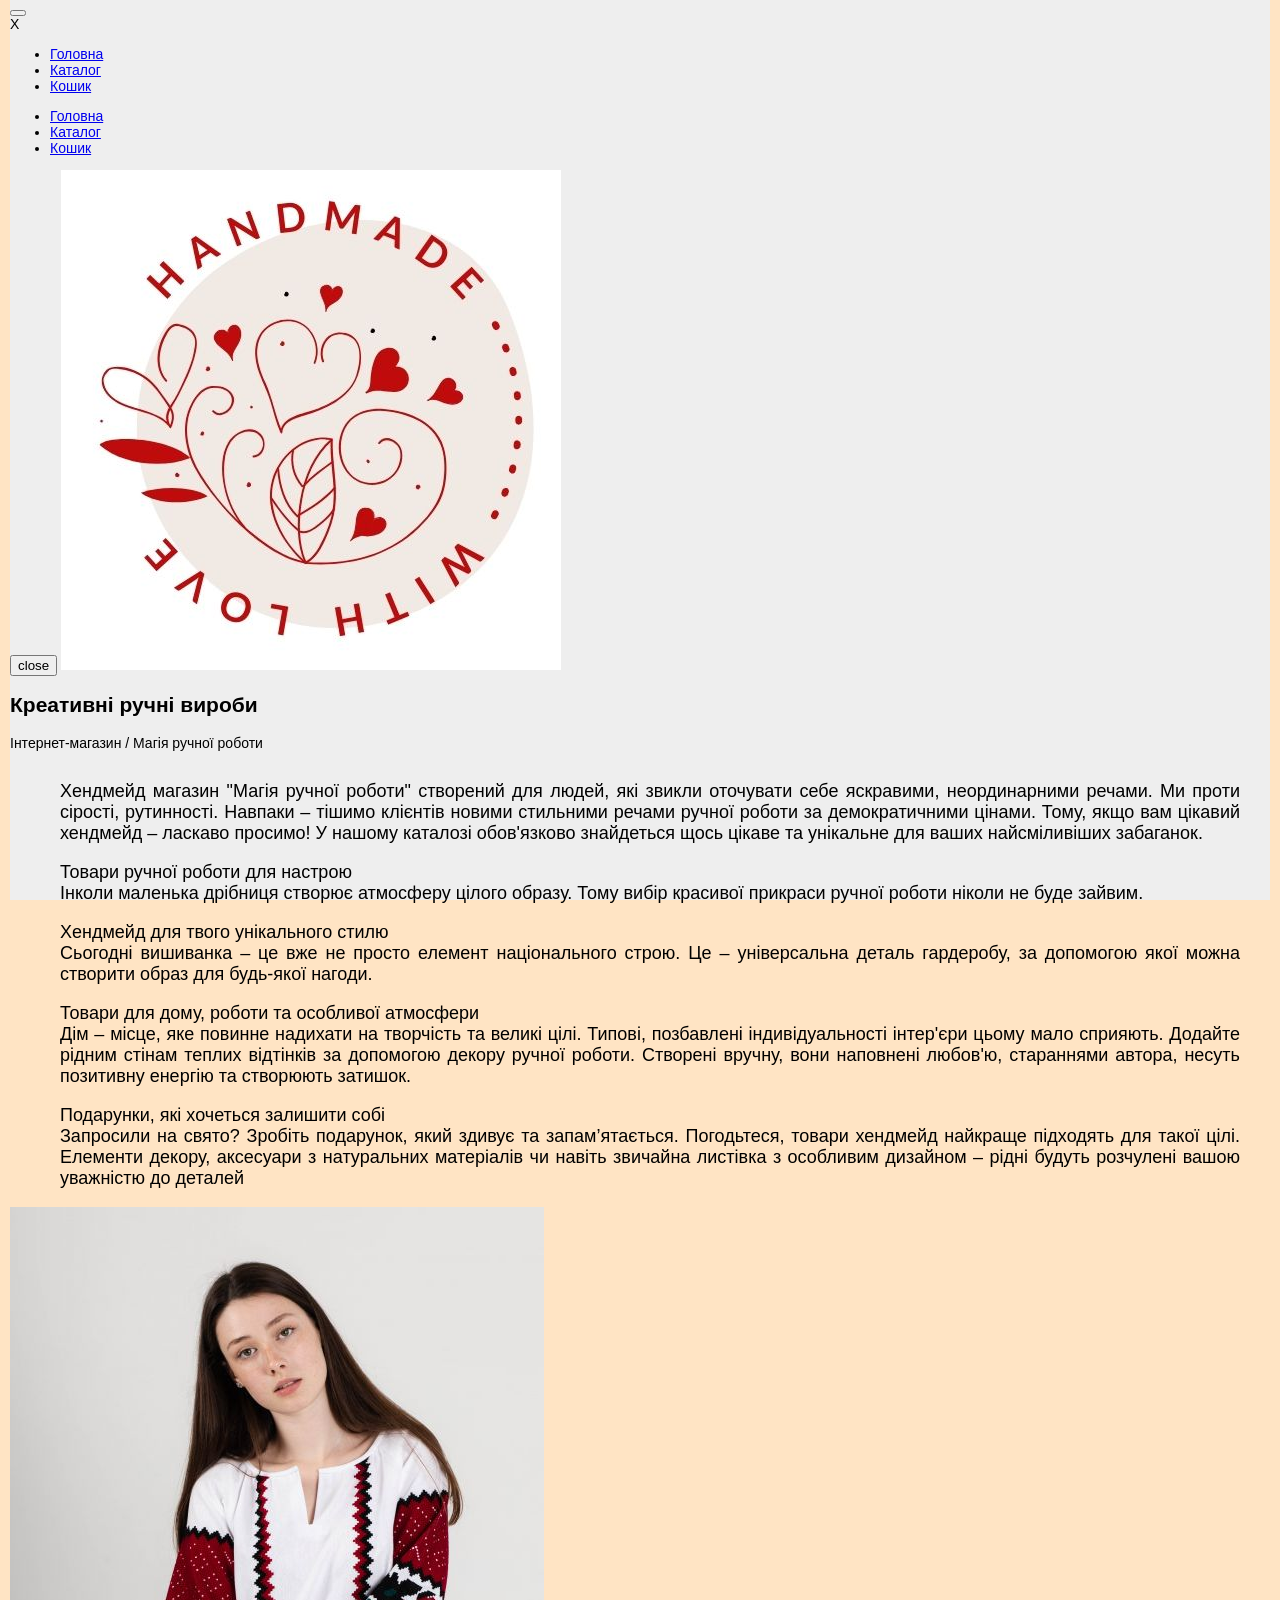
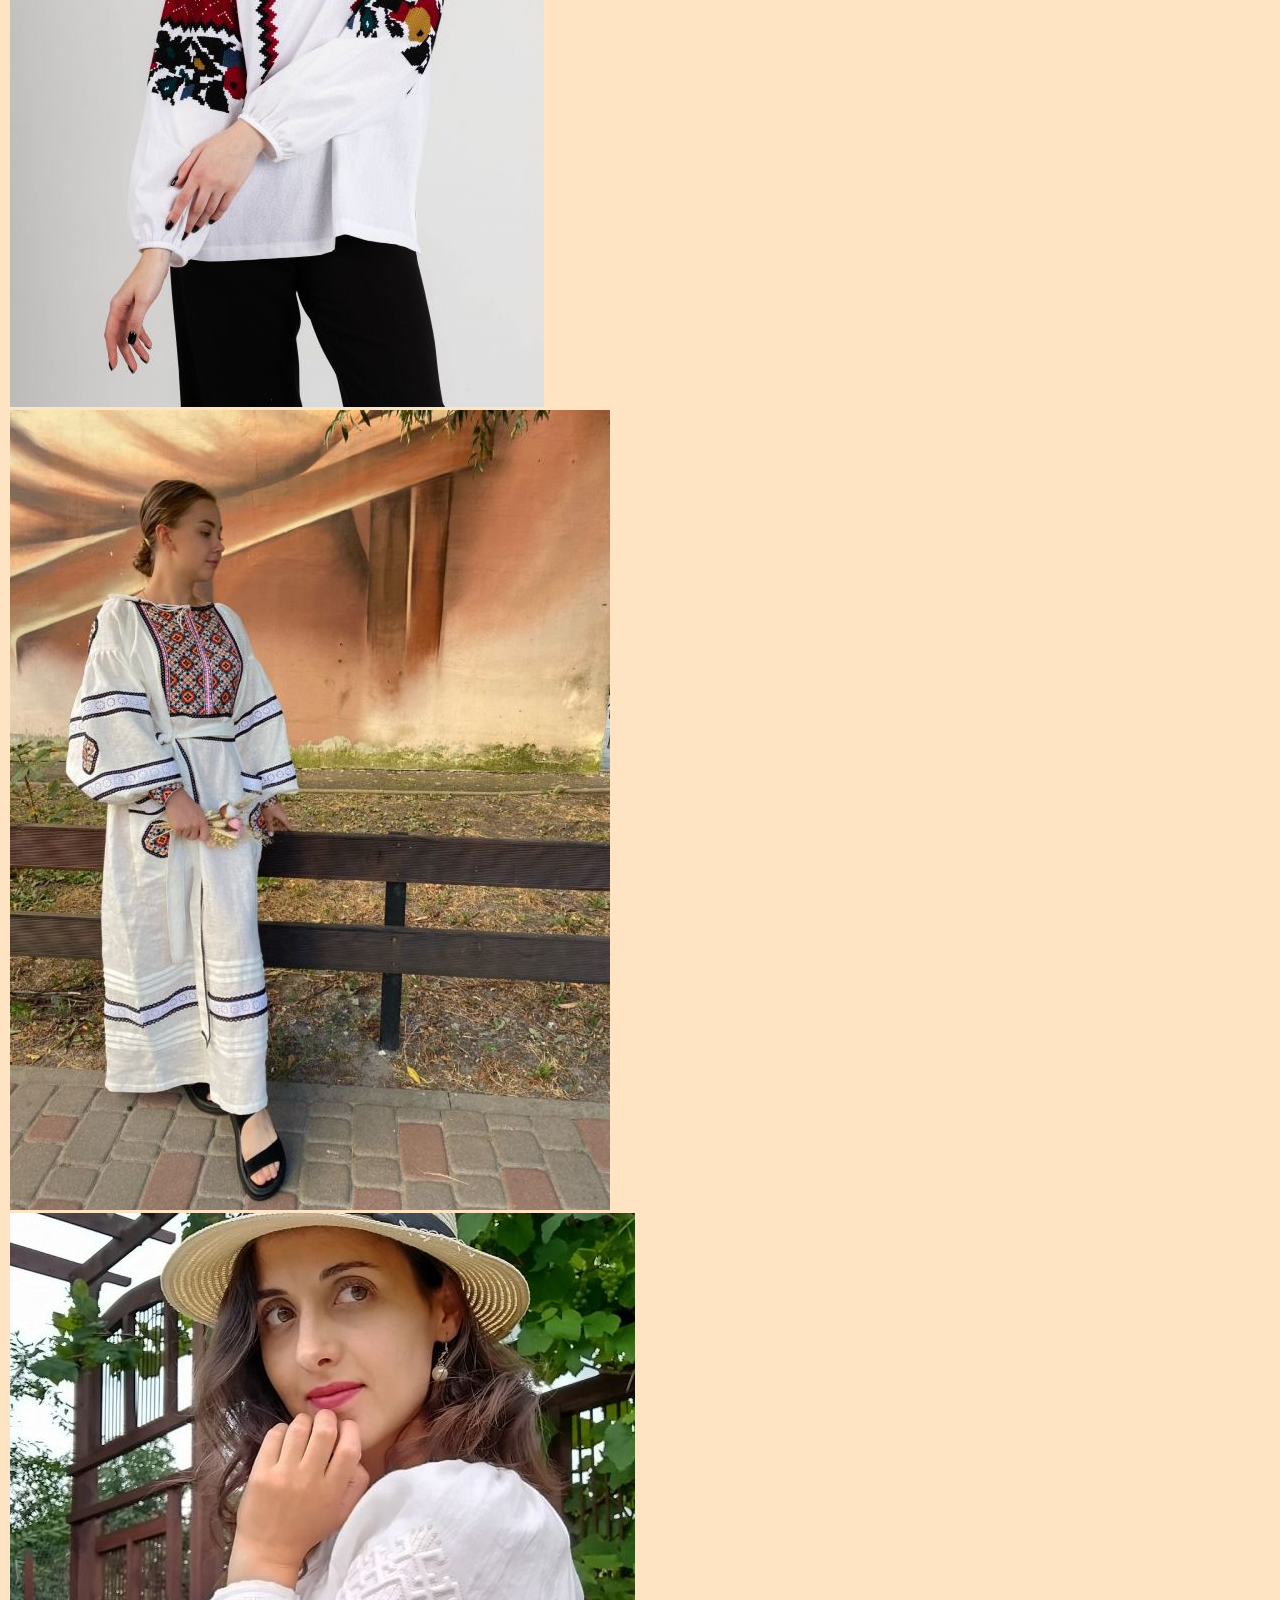
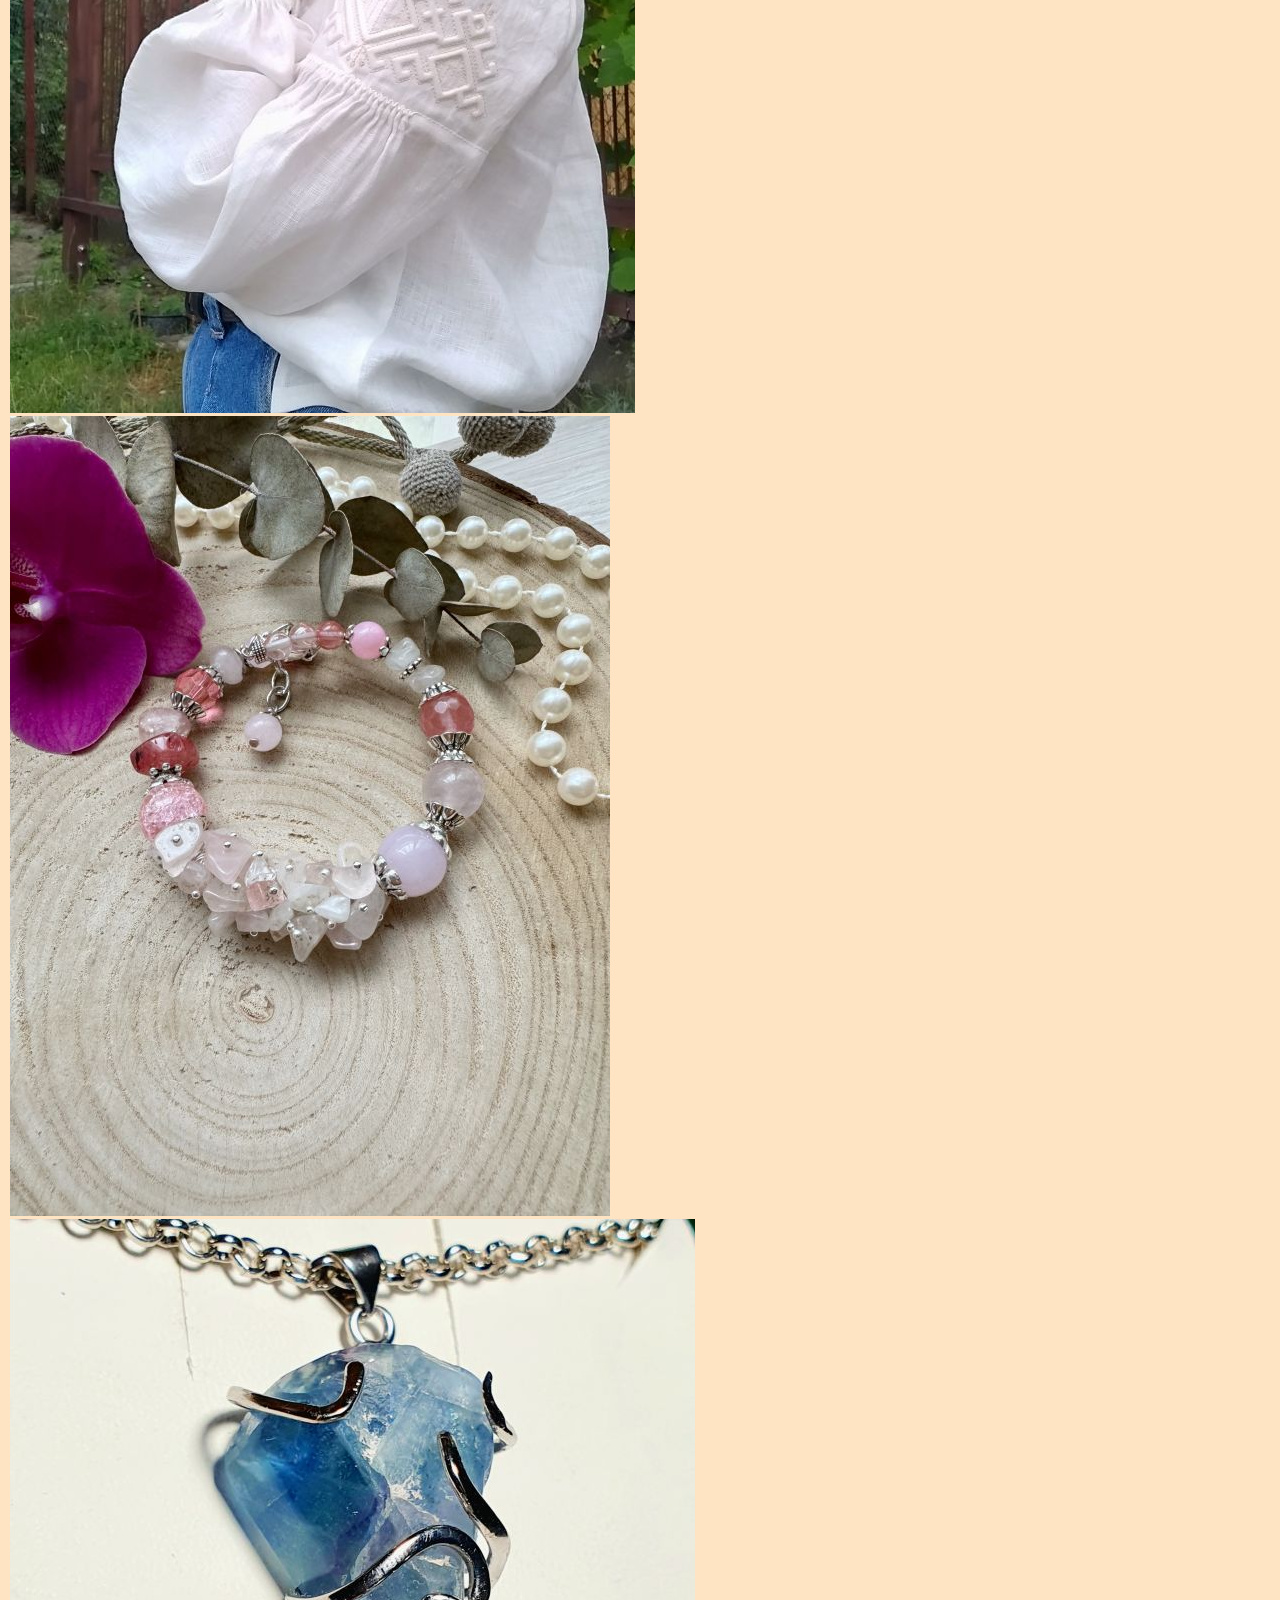
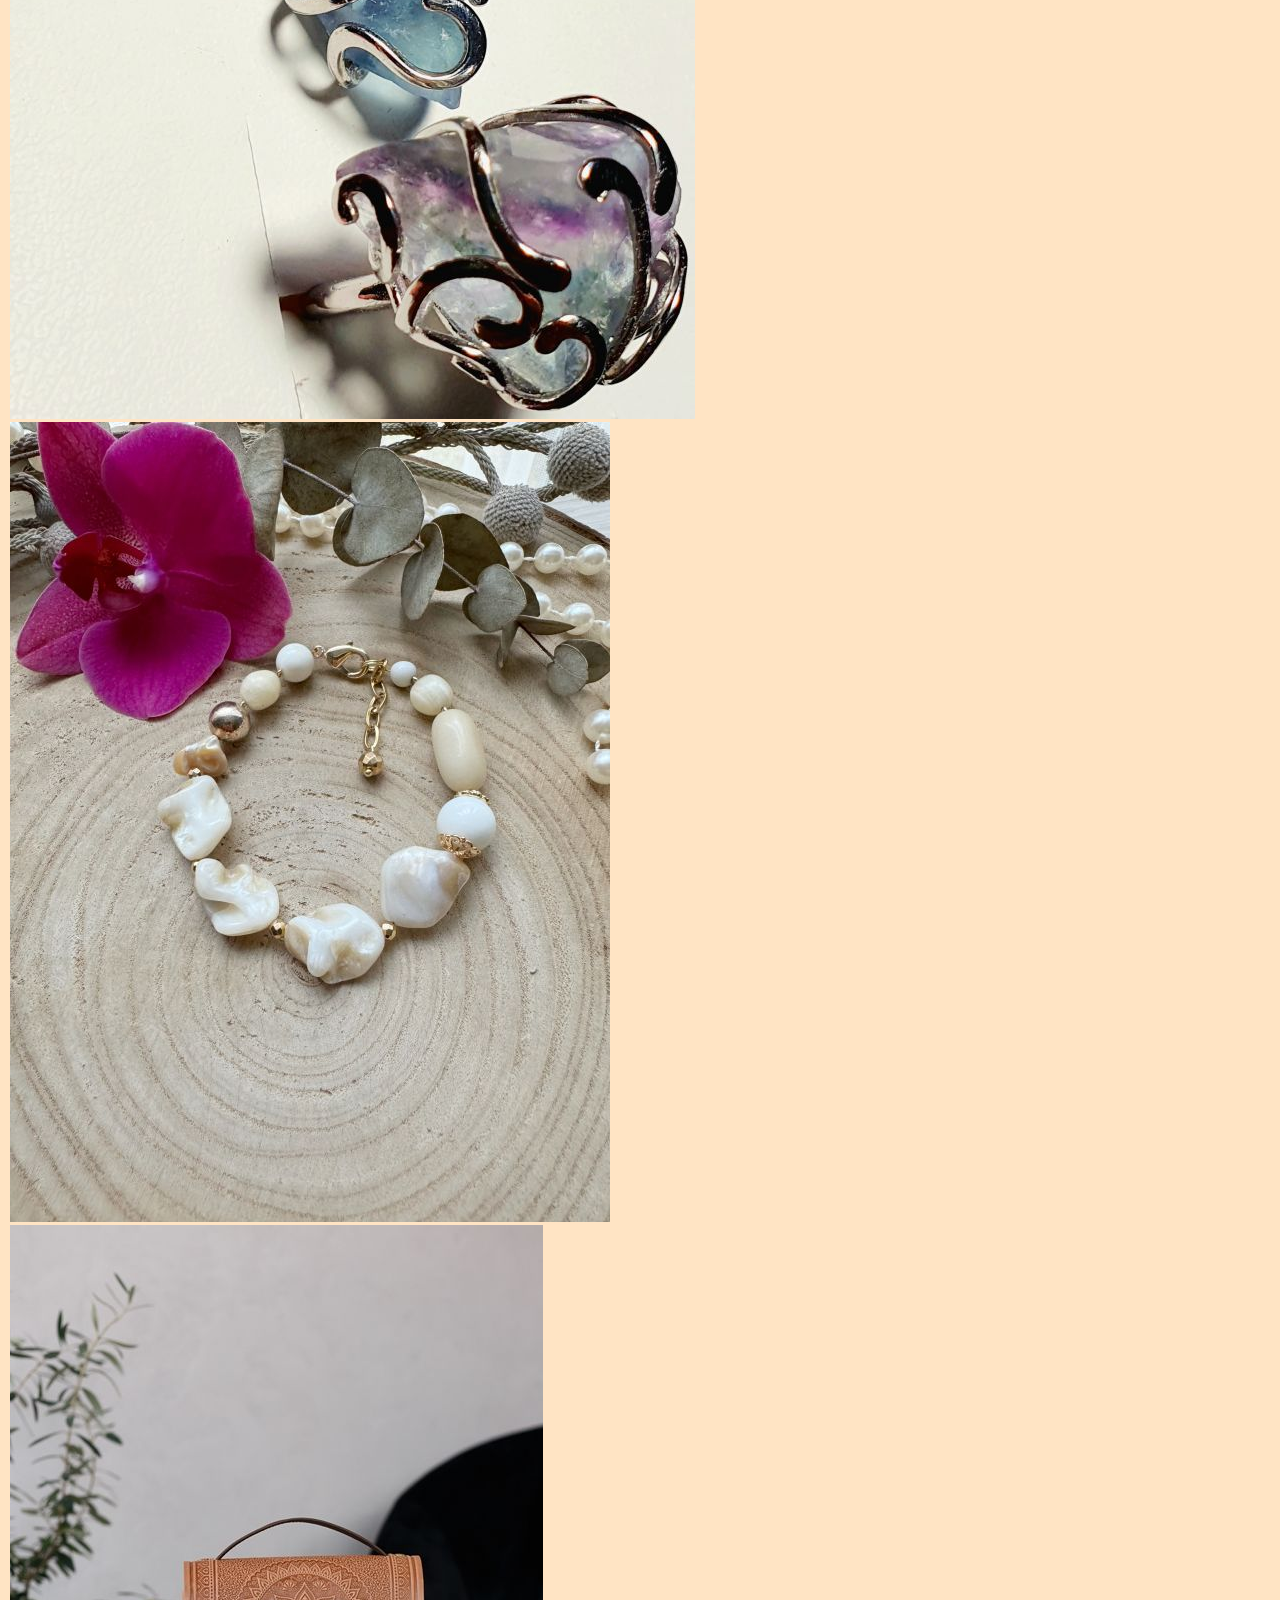
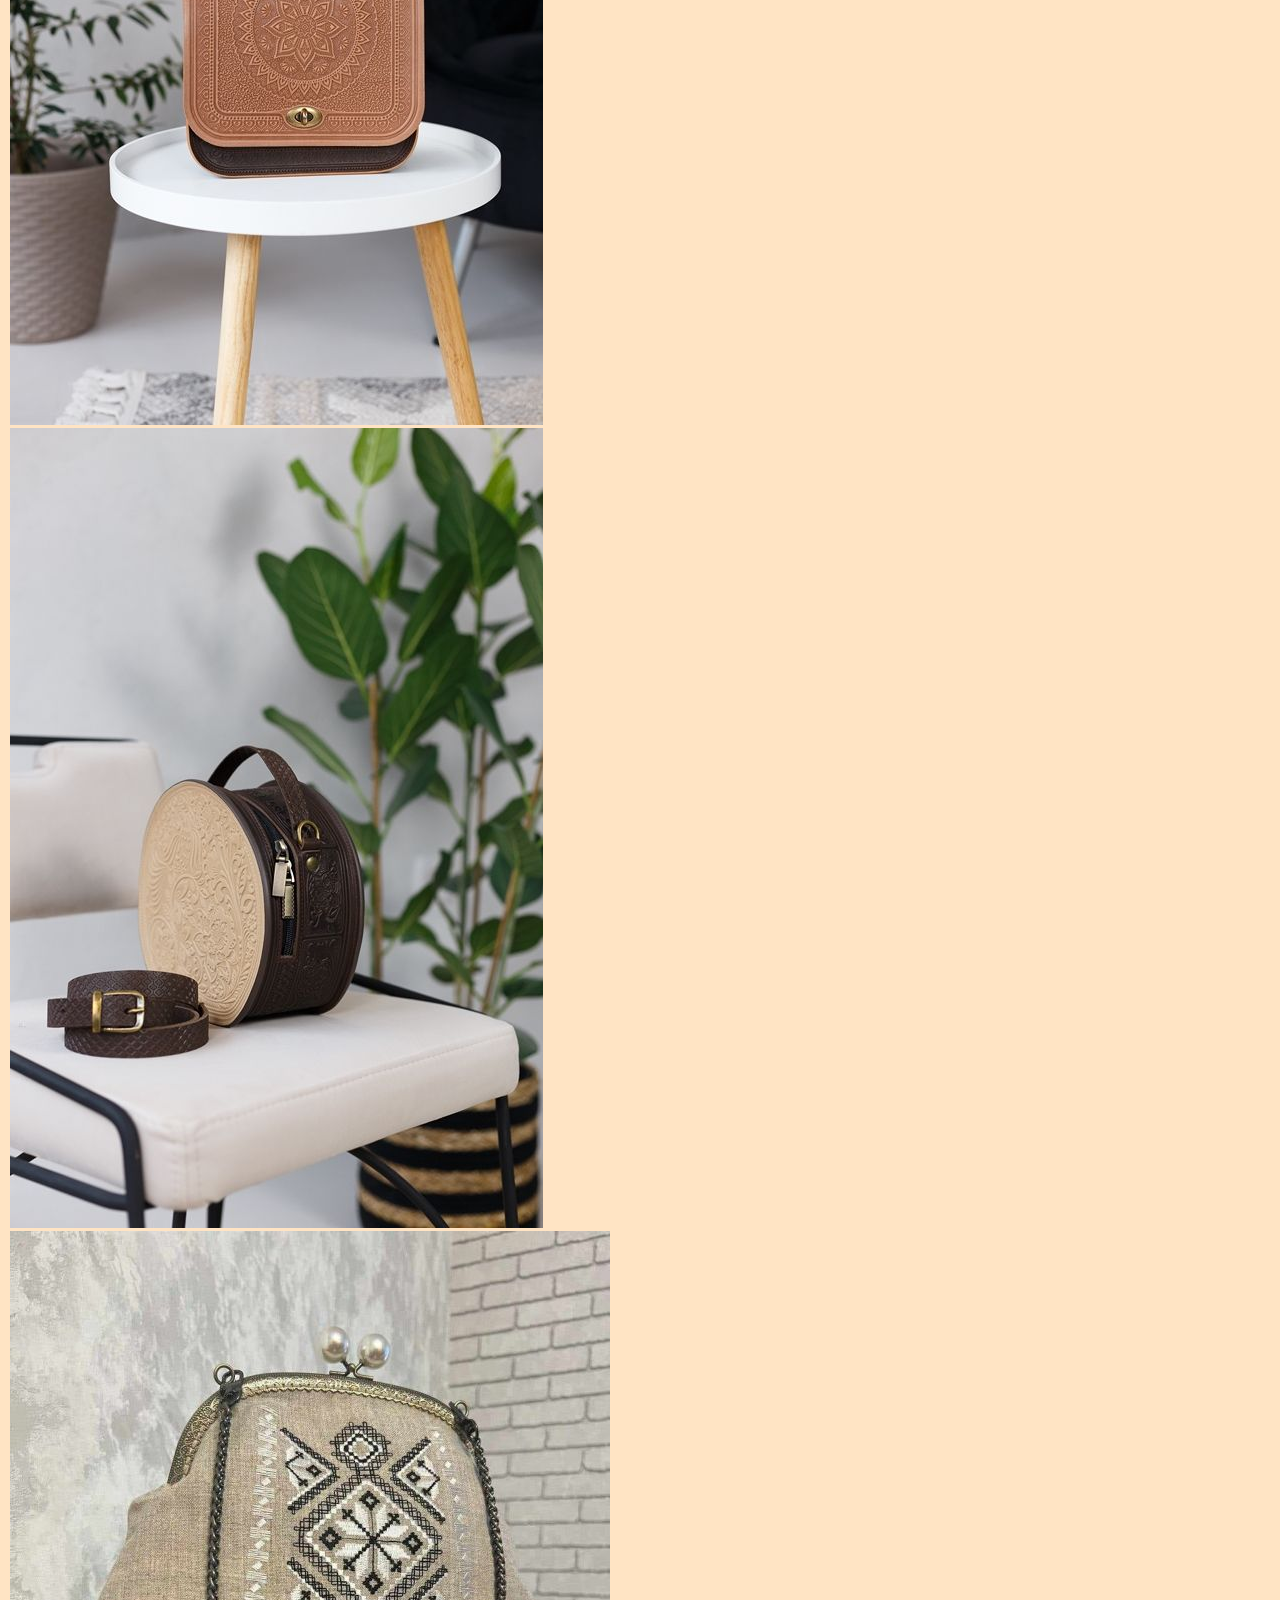
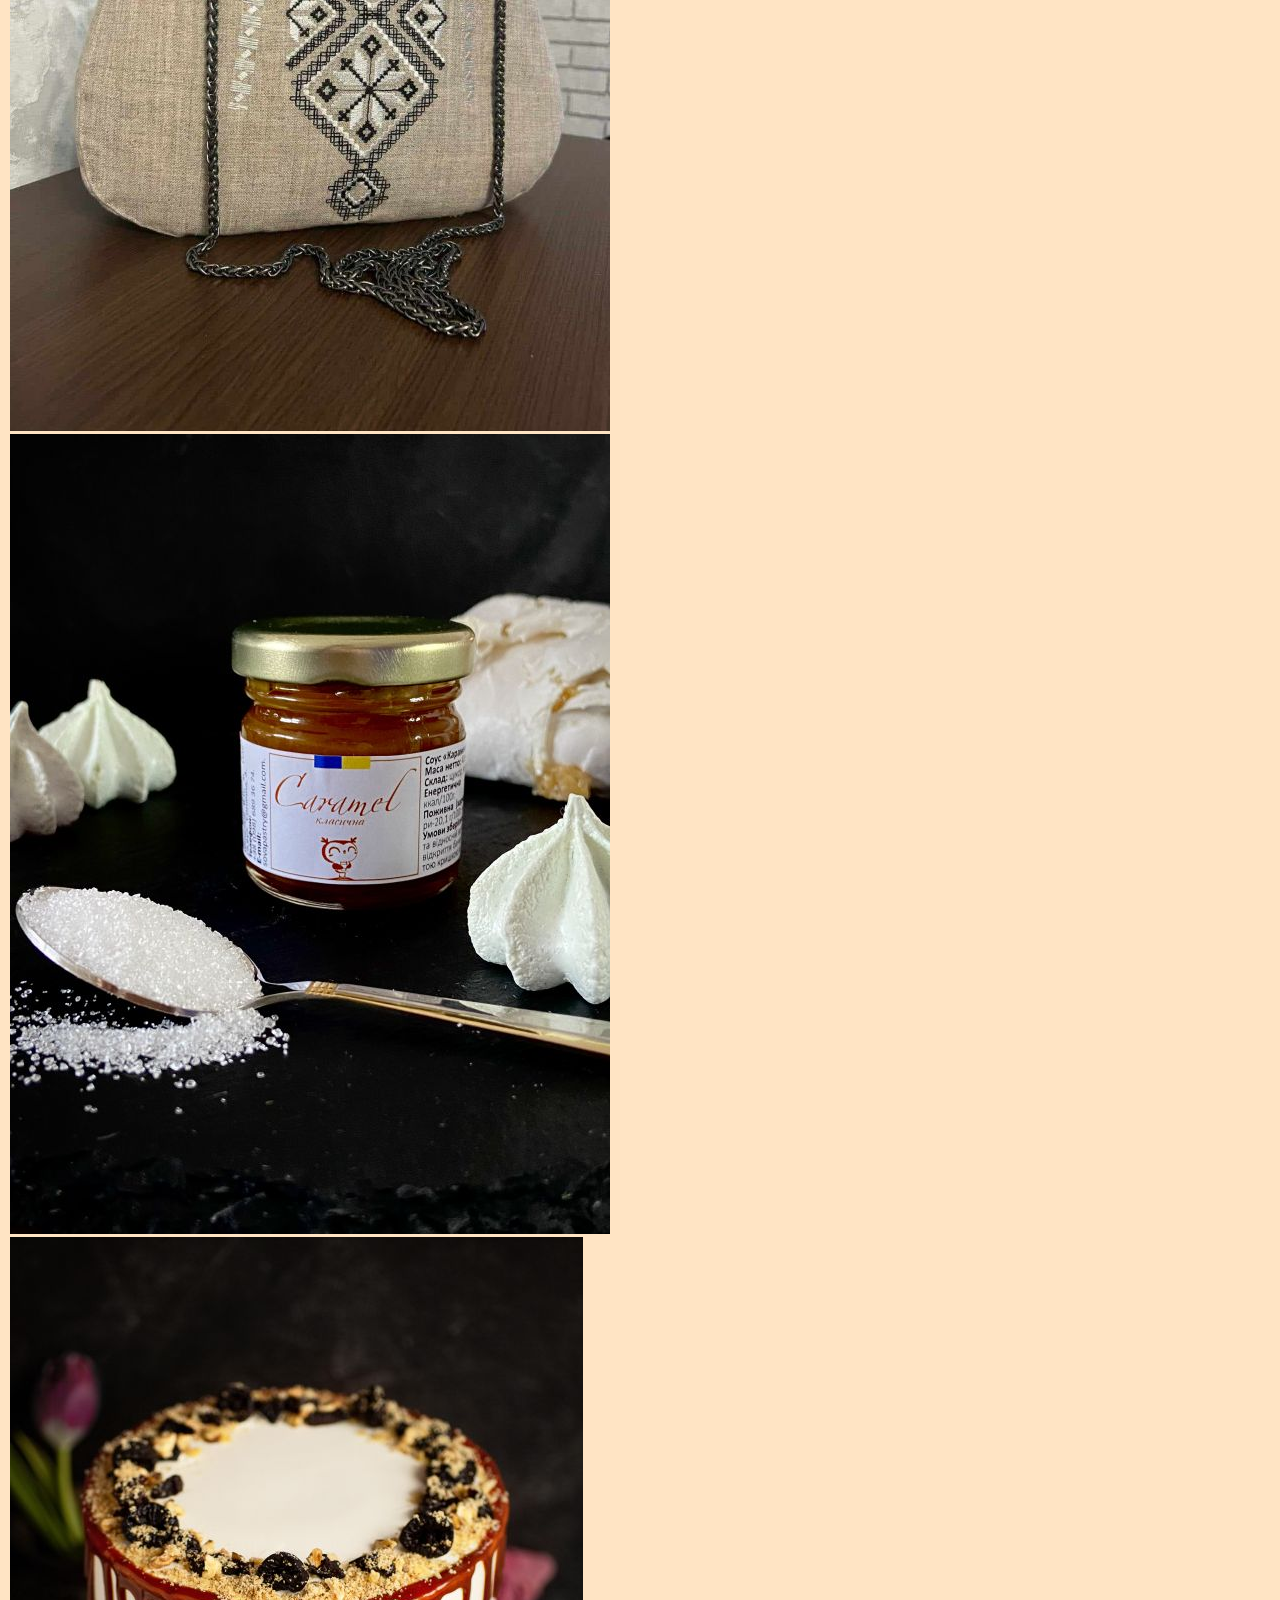
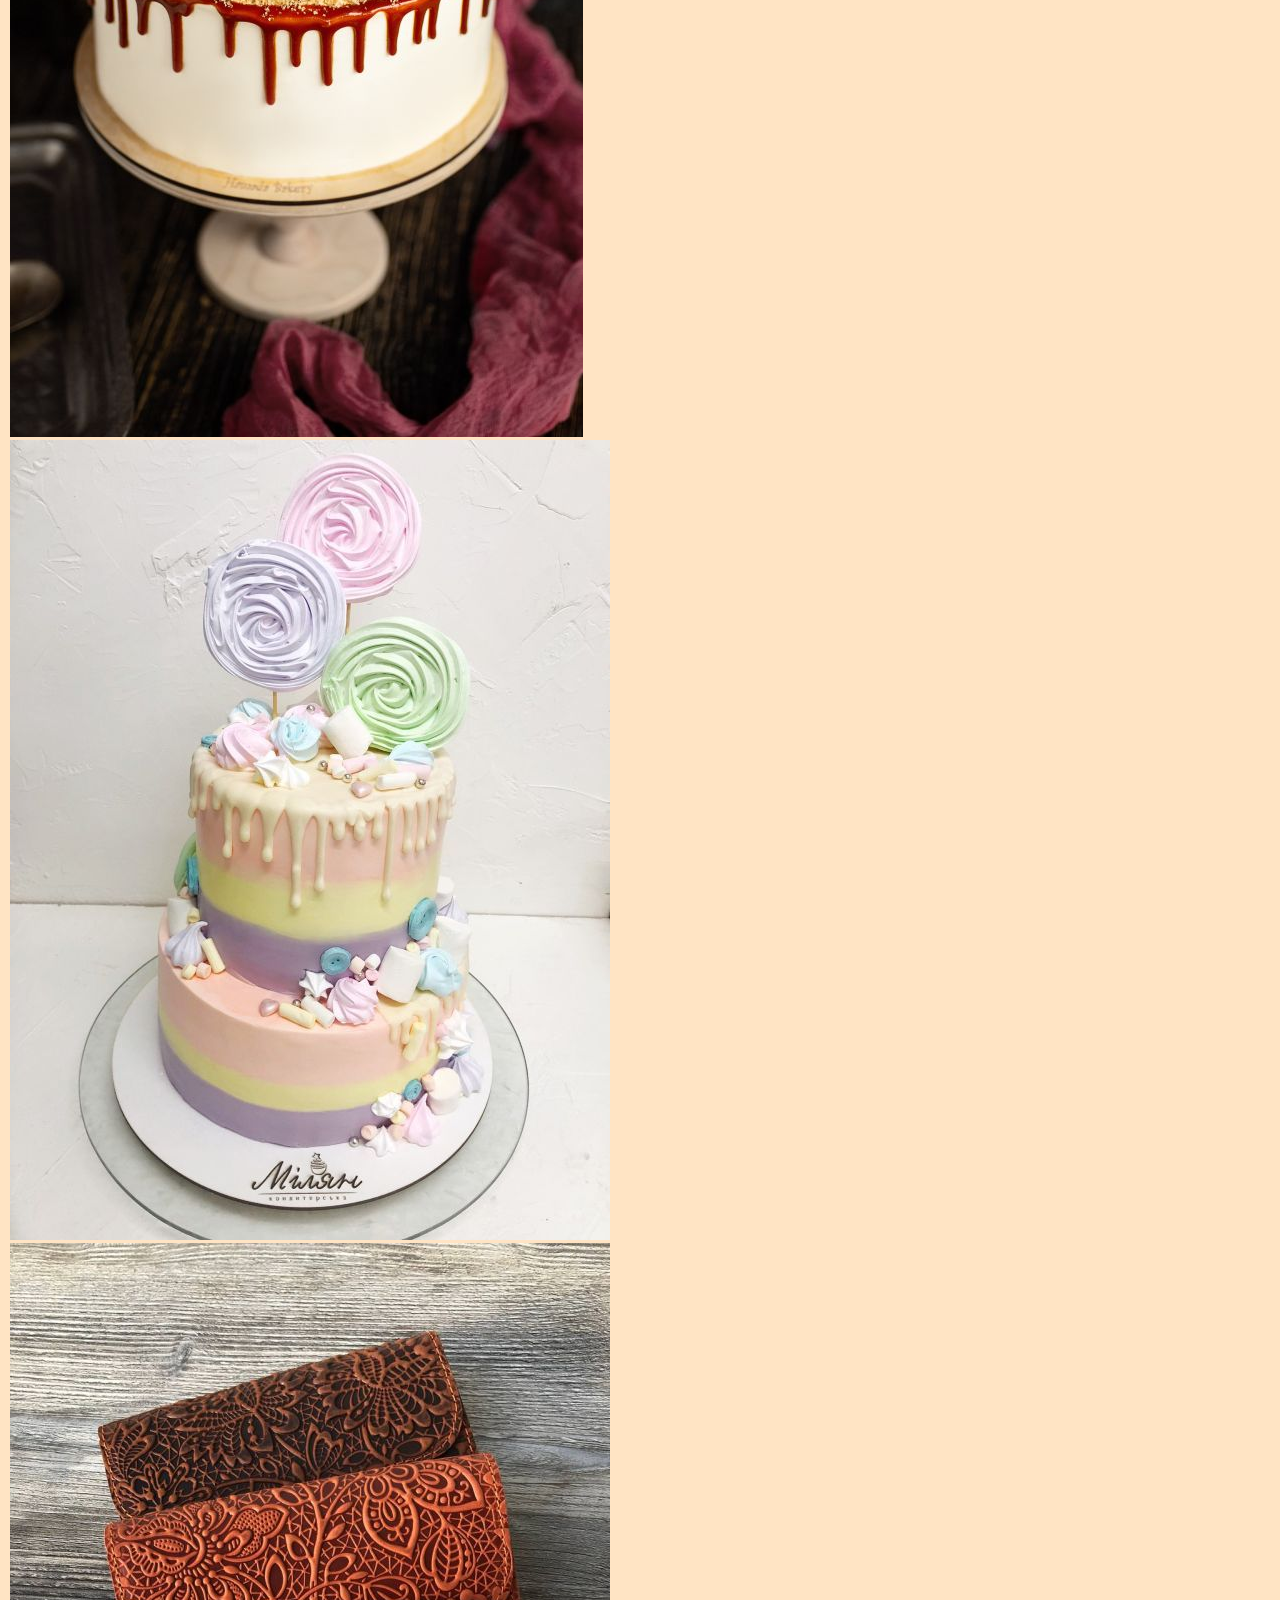
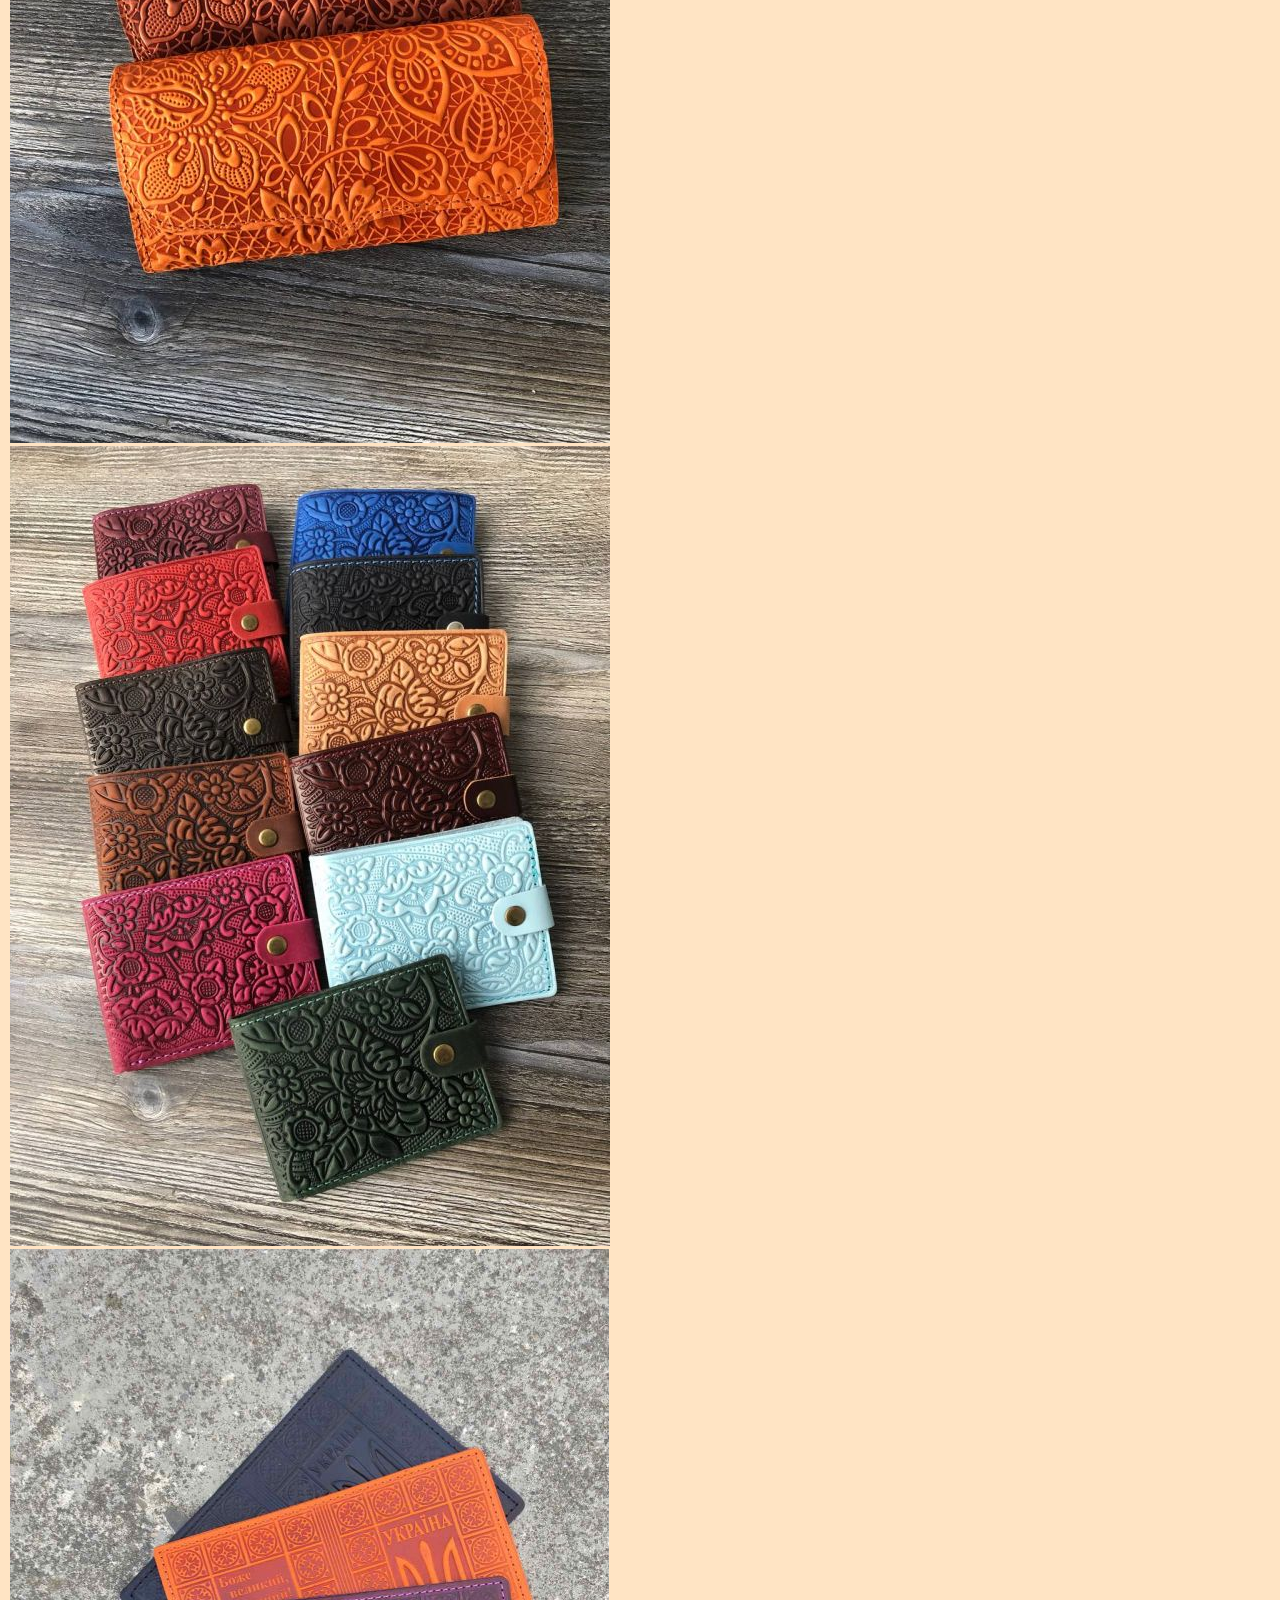
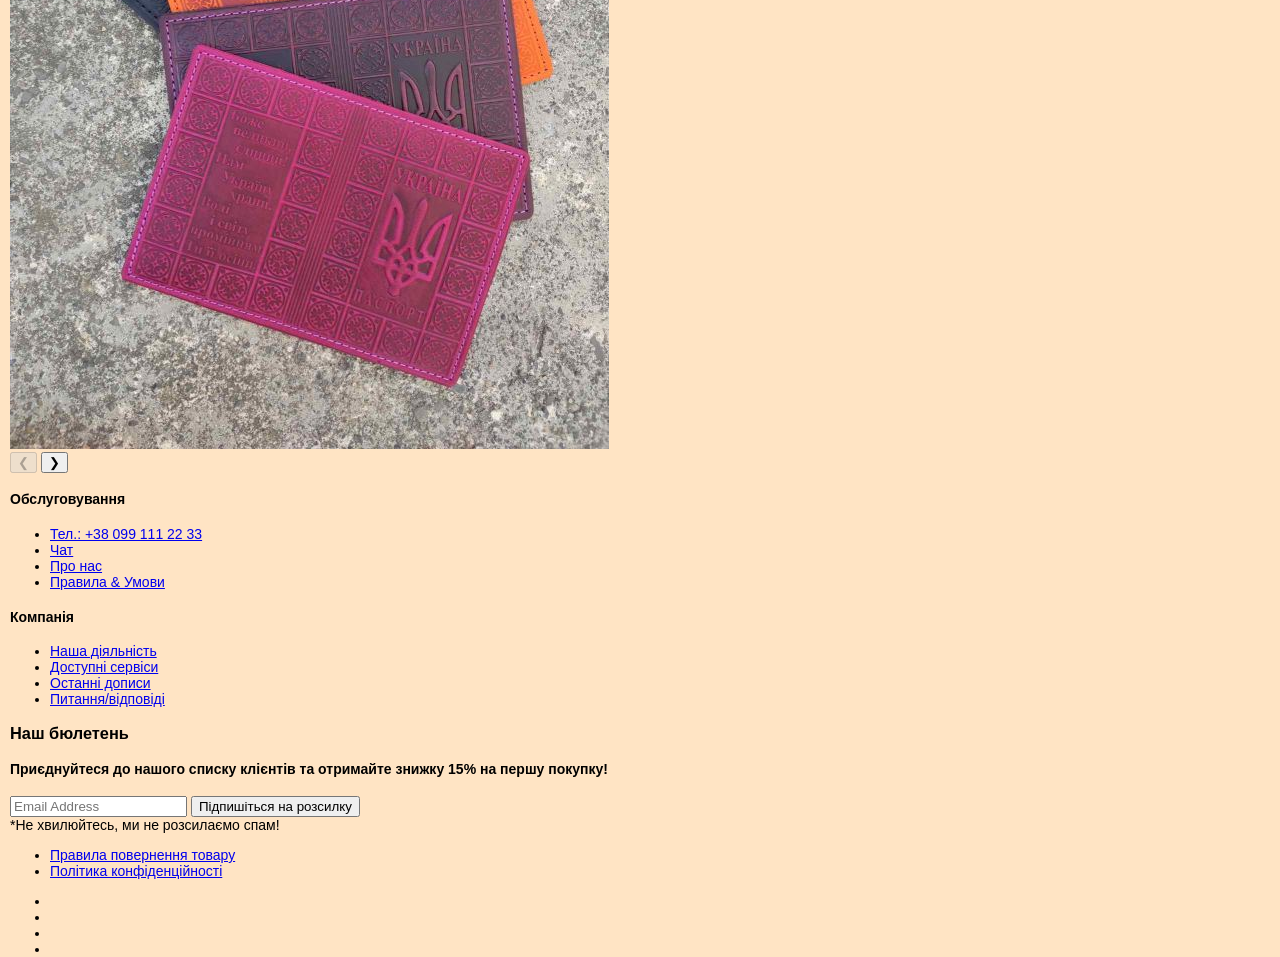
==== commit ba094b55: "add burger for all pages" ====
--- a/src/index.html
+++ b/src/index.html
@@ -64,66 +64,19 @@
       font-size: 18px;
       text-align: justify;
     }
-
-    .burger-icon {
-      cursor: pointer;
-      display: flex;
-      flex-direction: column;
-      z-index: 3;
-      margin-top: 40px;
-      margin-left: 40px;
-    }
-
-    .burger-icon.active {
-      margin-left: 10px;
-    }
-
-    .wrap-menu.active {
-      width: 245px;
-      height: 100vh;
-      position: absolute;
-      top: 110px;
-      padding-top: 110px;
-      margin-top: -110px;
-      background-color: bisque;
-      z-index: 1;
-    }
-
-    .menu-items {
-      list-style: none;
-      padding: 0;
-      margin-left: 20px;
-      display: none;
-    }
-
-    .menu-items li {
-      margin: 10px 0;
-    }
-
-    .menu-items a {
-      text-decoration: none;
-      color: brown;
-      font-size: 20px;
-      margin-left: 20px;
-    }
-
-    .menu-items.active {
-      display: flex;
-      flex-direction: column;
-    }
   </style>
 </head>
 
 <body>
   <div class="site-container">
     <header class="header">
-      <div class="header-menu">
         <div class="burger-icon" onclick="toggleMenu()">
           <button class="burger btn-reset header__burger">
             <span class="burger__line"></span>
           </button>
         </div>
         <div class="wrap-menu">
+          <span class="close-icon hidden" onclick="toggleMenu()">X</span>
           <ul class="menu-items">
             <li><a href="./index.html">Головна</a></li>
             <li><a href="./catalog.html">Каталог</a></li>
@@ -320,9 +273,12 @@
       const wrapMenu = document.querySelector('.wrap-menu');
       const menuItems = document.querySelector('.menu-items');
       const burgerIcon = document.querySelector('.burger-icon');
+      const closeIcon = document.querySelector('.close-icon');
+
       menuItems.classList.toggle('active');
       wrapMenu.classList.toggle('active');
       burgerIcon.classList.toggle('active');
+      closeIcon.classList.toggle('hidden'); // Додано перевірку для приховування/показу іконки
     }
 
   </script>
